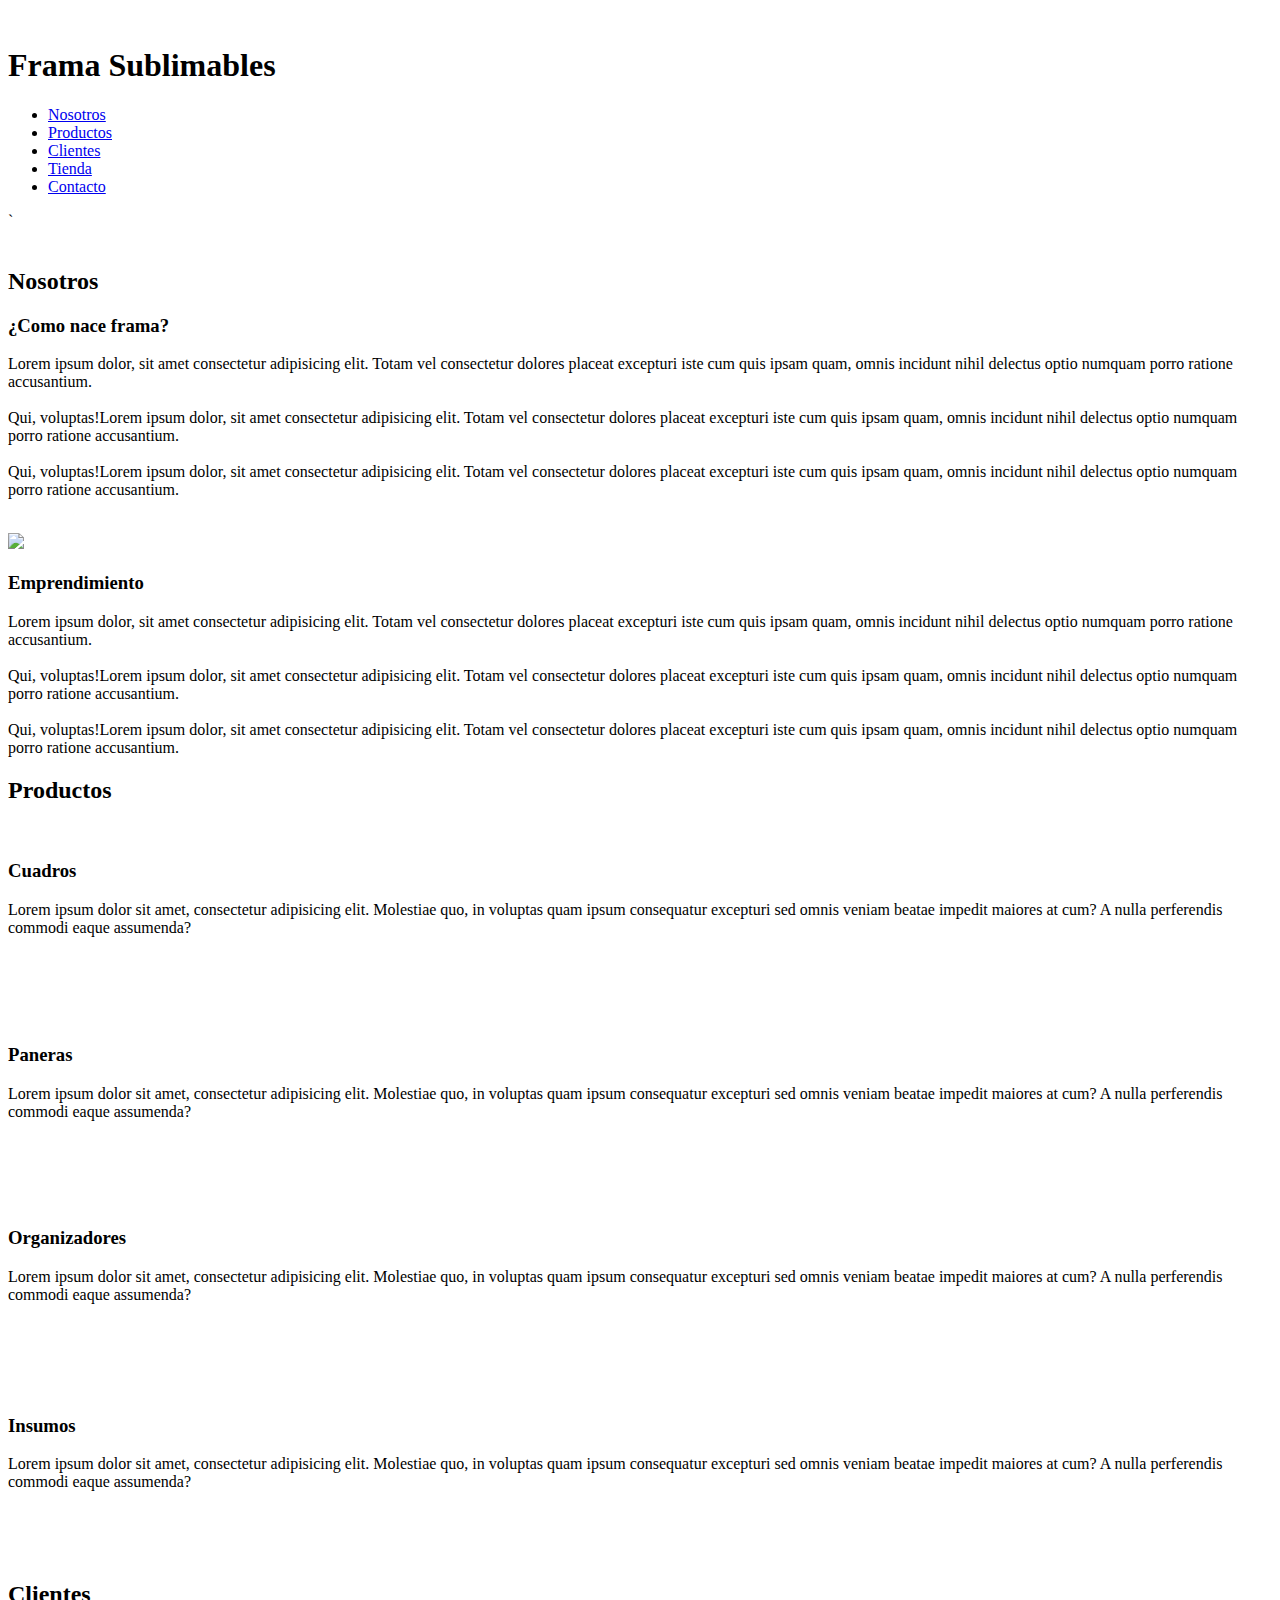
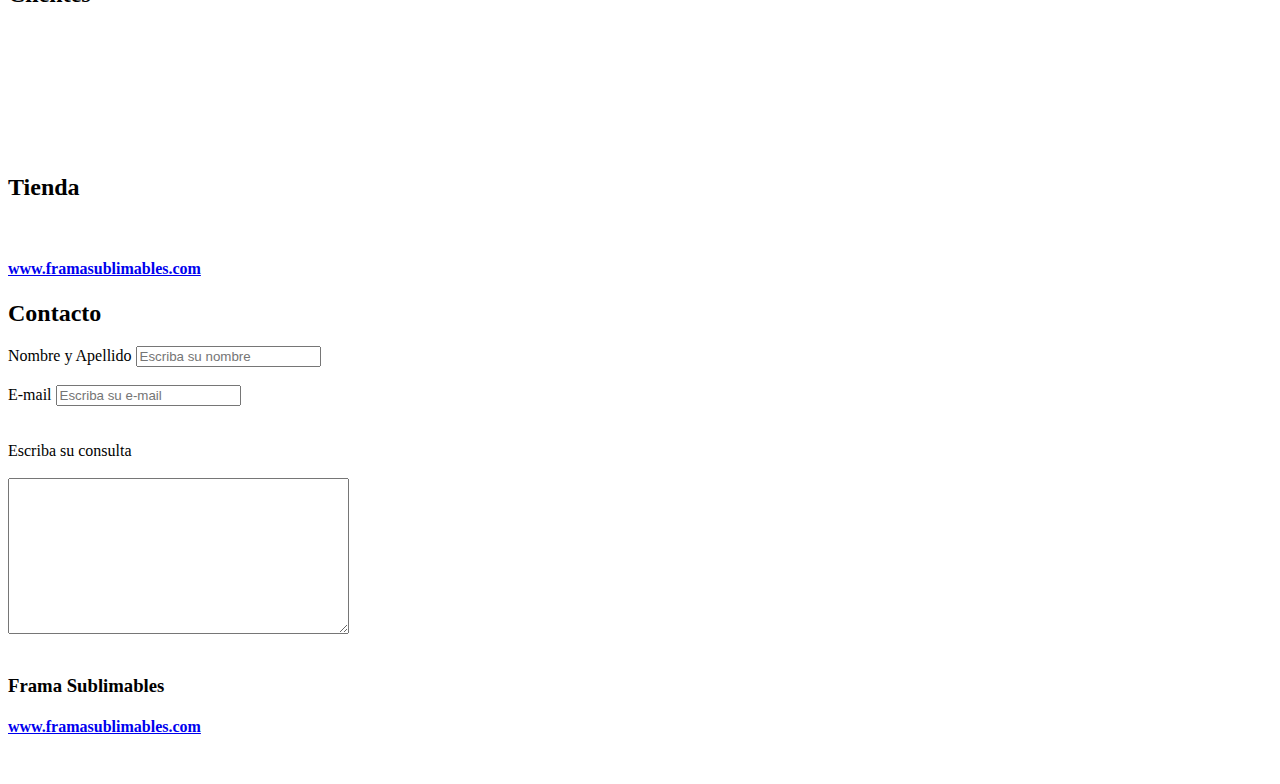
==== index.html @ c9138640 "animaciones productos y duracion" ====
<!DOCTYPE html>
<html lang="es">

<head>
    <meta charset="UTF-8">
    <meta name="viewport" content="width=device-width, initial-scale=1.0">
    <title>Frama Sublimables</title>

    <!-- Link css -->
    <link rel="stylesheet" href="css/styles.css">

    <!-- Link animaciones -->
    <link href="https://unpkg.com/aos@2.3.1/dist/aos.css" rel="stylesheet">
</head>

<body>
    <!-- Inicio navegador -->
            <nav class="nav">
                <div>
                    <img src="img/logo/logo-2021120109585513200.png" alt="" class="logo">
                </div>
                <div>
                    <h1>Frama Sublimables</h1>
                </div>
                <div>
                    <ul>
                        <li><a href="#nosotros">Nosotros</a></li>
                        <li><a href="#productos">Productos</a></li>
                        <li><a href="#clientes">Clientes</a></li>
                        <li><a href="#tienda">Tienda</a></li>
                        <li><a href="#contacto">Contacto</a></li>
                    </ul>
                </div>
            </nav>

    <header>
        <!--Inicio banner-->`
        <div>
            <img src="img/banner/D_NQ_NP_658776-MLA48404523847_122021-OO.jpg" alt="" class="banner">
        </div>
    </header>

    <main>

        <!-- Inicio Nosotros-->
        <section id="nosotros">
            <div>
                <h2>Nosotros</h2>
            </div>
            <div class="contenedorNos">
                <div class="arribaNos">
                    <h3>¿Como nace frama?</h3>
                    <p>Lorem ipsum dolor, sit amet consectetur adipisicing elit. Totam vel consectetur dolores
                        placeat
                        excepturi iste cum quis ipsam quam, omnis incidunt nihil delectus optio numquam porro
                        ratione
                        accusantium.
                        <br>
                        <br>
                        Qui, voluptas!Lorem ipsum dolor, sit amet consectetur adipisicing elit. Totam vel
                        consectetur dolores placeat
                        excepturi iste cum quis ipsam quam, omnis incidunt nihil delectus optio numquam porro
                        ratione
                        accusantium.
                        <br>
                        <br>
                        Qui, voluptas!Lorem ipsum dolor, sit amet consectetur adipisicing elit. Totam vel
                        consectetur dolores placeat
                        excepturi iste cum quis ipsam quam, omnis incidunt nihil delectus optio numquam porro
                        ratione
                        accusantium.
                    </p>
                </div>
                <div class="arribaNos1" data-aos="fade-up">
                    <img src="img/clientes/clientes1.jpeg" alt="" class="imgNos">
                </div>
            </div>
            <div class="contenedorNos1">
                <div class="abajoNos" data-aos="fade-up">
                    <img src="img/clientes/clientes2.jpeg" alt=" " class="imgNos">
                </div>
                <div class="abajoNos1">
                    <h3>Emprendimiento</h3>
                    <p>Lorem ipsum dolor, sit amet consectetur adipisicing elit. Totam vel consectetur dolores
                        placeat
                        excepturi iste cum quis ipsam quam, omnis incidunt nihil delectus optio numquam porro
                        ratione
                        accusantium.
                        <br>
                        <br>
                        Qui, voluptas!Lorem ipsum dolor, sit amet consectetur adipisicing elit. Totam vel
                        consectetur dolores placeat
                        excepturi iste cum quis ipsam quam, omnis incidunt nihil delectus optio numquam porro
                        ratione
                        accusantium.
                        <br>
                        <br>
                        Qui, voluptas!Lorem ipsum dolor, sit amet consectetur adipisicing elit. Totam vel
                        consectetur dolores placeat
                        excepturi iste cum quis ipsam quam, omnis incidunt nihil delectus optio numquam porro
                        ratione
                        accusantium.
                    </p>
                </div>
            </div>
        </section>
        <!-- Inicio Productos -->
        <section id="productos">
            <!-- Div Contenedor Productos -->
            <div>
                <div>
                    <h2>Productos</h2>
                    <div>
                        <div class="prodFlex">
                            <div class="prodDiv1" data-aos="zoom-in">
                                <img src="img/productos/cuadros1.jpg" alt="">
                            </div>
                            <div class="prodDiv2">
                                <div>
                                    <h3>Cuadros</h3>
                                    <p>Lorem ipsum dolor sit amet, consectetur adipisicing elit. Molestiae quo, in
                                        voluptas
                                        quam
                                        ipsum
                                        consequatur excepturi sed omnis veniam beatae impedit maiores at cum? A nulla
                                        perferendis
                                        commodi eaque assumenda?</p>
                                </div>
                                <div class="divImgChicas" data-aos="zoom-in">
                                    <div>
                                        <img src="img/productos/cuadros2.jpg" alt="">
                                    </div>
                                    <div>
                                        <img src="img/productos/cuadros2.jpg" alt="">
                                    </div>
                                    <div>
                                        <img src="img/productos/cuadros3.jpg" alt="">
                                    </div>
                                </div>
                            </div>
                        </div>
                        <div class="prodFlex">
                            <div class="prodDiv1" data-aos="zoom-in">
                                <img src="img/productos/panera1.jpg" alt="">
                            </div>
                            <div class="prodDiv2">
                                <div>
                                    <h3>Paneras</h3>
                                    <p>Lorem ipsum dolor sit amet, consectetur adipisicing elit. Molestiae quo, in
                                        voluptas
                                        quam
                                        ipsum
                                        consequatur excepturi sed omnis veniam beatae impedit maiores at cum? A nulla
                                        perferendis
                                        commodi eaque assumenda?</p>
                                </div>
                                <div class="divImgChicas" data-aos="zoom-in">
                                    <div>
                                        <img src="img/productos/panera1.jpg" alt="">
                                    </div>
                                    <div>
                                        <img src="img/productos/panera1.jpg" alt="">
                                    </div>
                                    <div>
                                        <img src="img/productos/panera1.jpg" alt="">
                                    </div>
                                </div>
                            </div>
                        </div>
                        <div class="prodFlex">
                        <div class="prodDiv1" data-aos="zoom-in">
                            <img src="img/productos/lapicero1.jpg" alt="">
                        </div>
                        <div class="prodDiv2">
                            <div>
                                <h3>Organizadores</h3>
                                <p>Lorem ipsum dolor sit amet, consectetur adipisicing elit. Molestiae quo, in voluptas
                                    quam
                                    ipsum
                                    consequatur excepturi sed omnis veniam beatae impedit maiores at cum? A nulla
                                    perferendis
                                    commodi eaque assumenda?</p>
                            </div>
                            <div class="divImgChicas" data-aos="zoom-in">
                                <div>
                                    <img src="img/productos/lapicero1.jpg" alt=" ">
                                </div>
                                <div>
                                    <img src="img/productos/lapicero1.jpg" alt=" ">
                                </div>
                                <div>
                                    <img src="img/productos/lapicero1.jpg" alt="">
                                </div>
                            </div>
                        </div>
                    </div>
                    <div class="prodFlex">
                    <div class="prodDiv1" data-aos="zoom-in">
                        <img src="img/productos/insumos1.jpg" alt="">
                    </div>
                    <div class="prodDiv2">
                        <div>
                            <h3>Insumos</h3>
                            <p>Lorem ipsum dolor sit amet, consectetur adipisicing elit. Molestiae quo, in voluptas
                                quam
                                ipsum
                                consequatur excepturi sed omnis veniam beatae impedit maiores at cum? A nulla
                                perferendis
                                commodi eaque assumenda?</p>
                        </div>
                        <div class="divImgChicas" data-aos="zoom-in">
                            <div>
                                <img src="img/productos/insumos2.jpg" alt="">
                            </div>
                            <div>
                                <img src="img/productos/insumos3.jpg" alt="">
                            </div>
                            <div>
                                <img src="img/productos/insumos3.jpg" alt="">
                            </div>
                        </div>
                    </div>
                </div>
            </div>
        </section>


        <section id="clientes">
            <h2>Clientes</h2>
            <div class="clientes1">
                <div>
                    <img src="img/clientes/clientes1.jpeg" alt="">
                </div>
                <div>
                    <img src="img/clientes/clientes2.jpeg" alt="">
                </div>
            </div>
            <div class="clientes2">
                <div>
                    <img src="img/clientes/clientes3.jpeg" alt="">
                </div>
                <div>
                    <img src="img/clientes/clientes4.jpeg" alt="">
                </div>
                <div>
                    <img src="img/clientes/clientes5.jpeg" alt="">
                </div>
                <div>
                    <img src="img/clientes/clientes1.jpeg" alt="">
                </div>
                <div>
                    <img src="img/clientes/clientes2.jpeg" alt="">
                </div>
            </div>
        </section>

           <!-- Inicio Tienda -->
    <section>
        <div id="tienda">
            <h2>Tienda</h2>
        </div>
        <div class="tienda">
            <a href="https://framasublimables.com/" target="_blank">
                <img src="img/tienda/tienda.jpg" alt=""></a>
        </div>
        <div class="flexLink">
        <a class="link" href="https://framasublimables.com/" target="_blank">
            <h4 class="link">www.framasublimables.com</h4>
        </a>
    </div>
</section>
<!-- Inicio contacto -->
<section>
    <div id="contacto">
        <h2>Contacto</h2>
    </div>
    <!-- Div contenedor contacto -->
    <div class="contact">
        <div class="form">
            <form>

                <label>Nombre y Apellido</label>
                <input class="marginContact" type="text" placeholder="Escriba su nombre" name="Nombre y Apellido">
                <br><br>
                <label>E-mail</label>
                <input class="marginContact1" type="text" placeholder="Escriba su e-mail" name="E-mail"> <br> <br>
                <br>
                <label>Escriba su consulta</label> <br><br>
                <textarea name="Consulta" cols="40" rows="10"></textarea>


            </form>
        </div>
    </div>
</section>
    </main>

 

    <footer>
        <div class="footer">
            <div>
                <img src="img/logo/logo-2021120109585513200.png" alt="" class="logoFooter">
            </div>

            <div class="footerh3">
                <h3>Frama Sublimables</h3>
            </div>
            <div>
                <a href="https://framasublimables.com/" target="_blank">
                    <h4>www.framasublimables.com</h4>
                </a>
            </div>
            <div class="contenedorRedSocial">
                <img src="img/footer/instagram-logo.png" alt="" class="redesSociales">
                <img src="img/footer/logotipo-facebook.png" alt="" class="redesSociales1">
            </div>
        </div>
    </footer>

    <script src="https://unpkg.com/aos@2.3.1/dist/aos.js"></script>
    <script>
        AOS.init({
            duration: 1000
        }
        );
      </script>
</body>







</html>
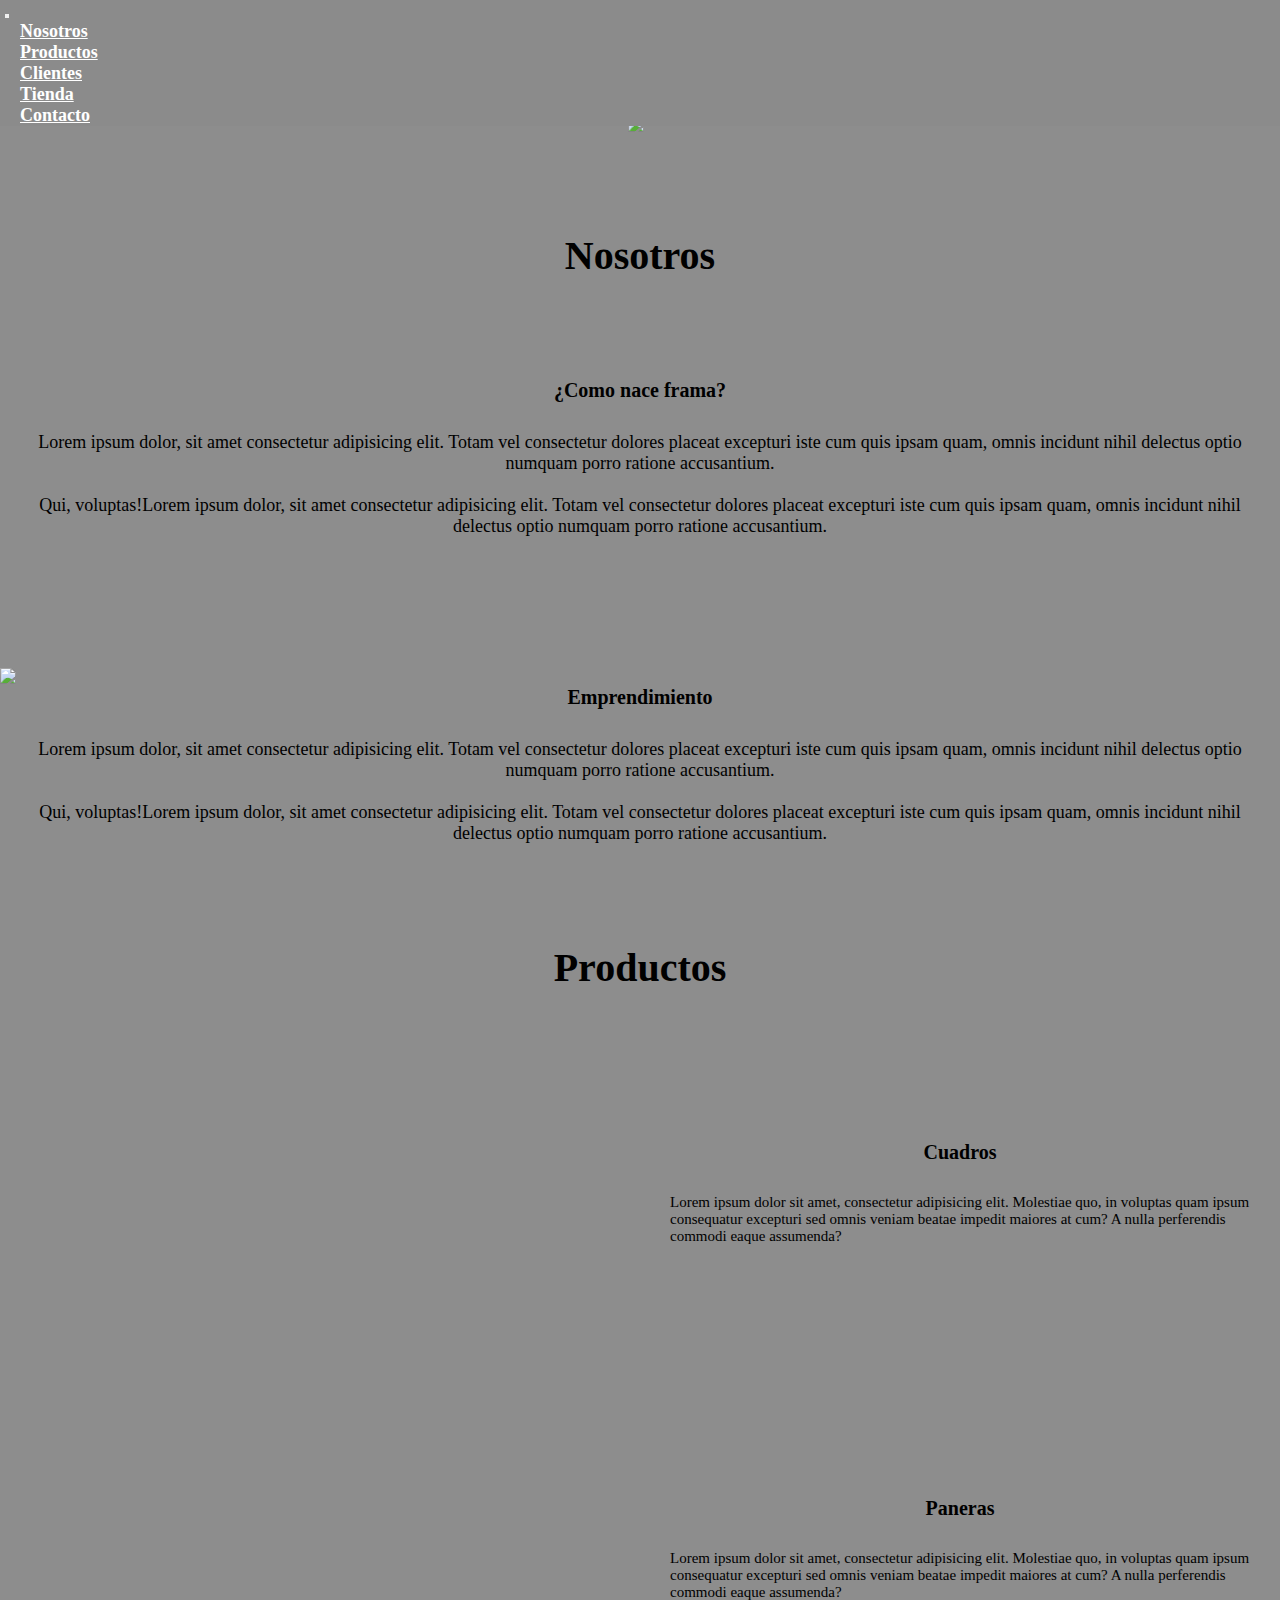
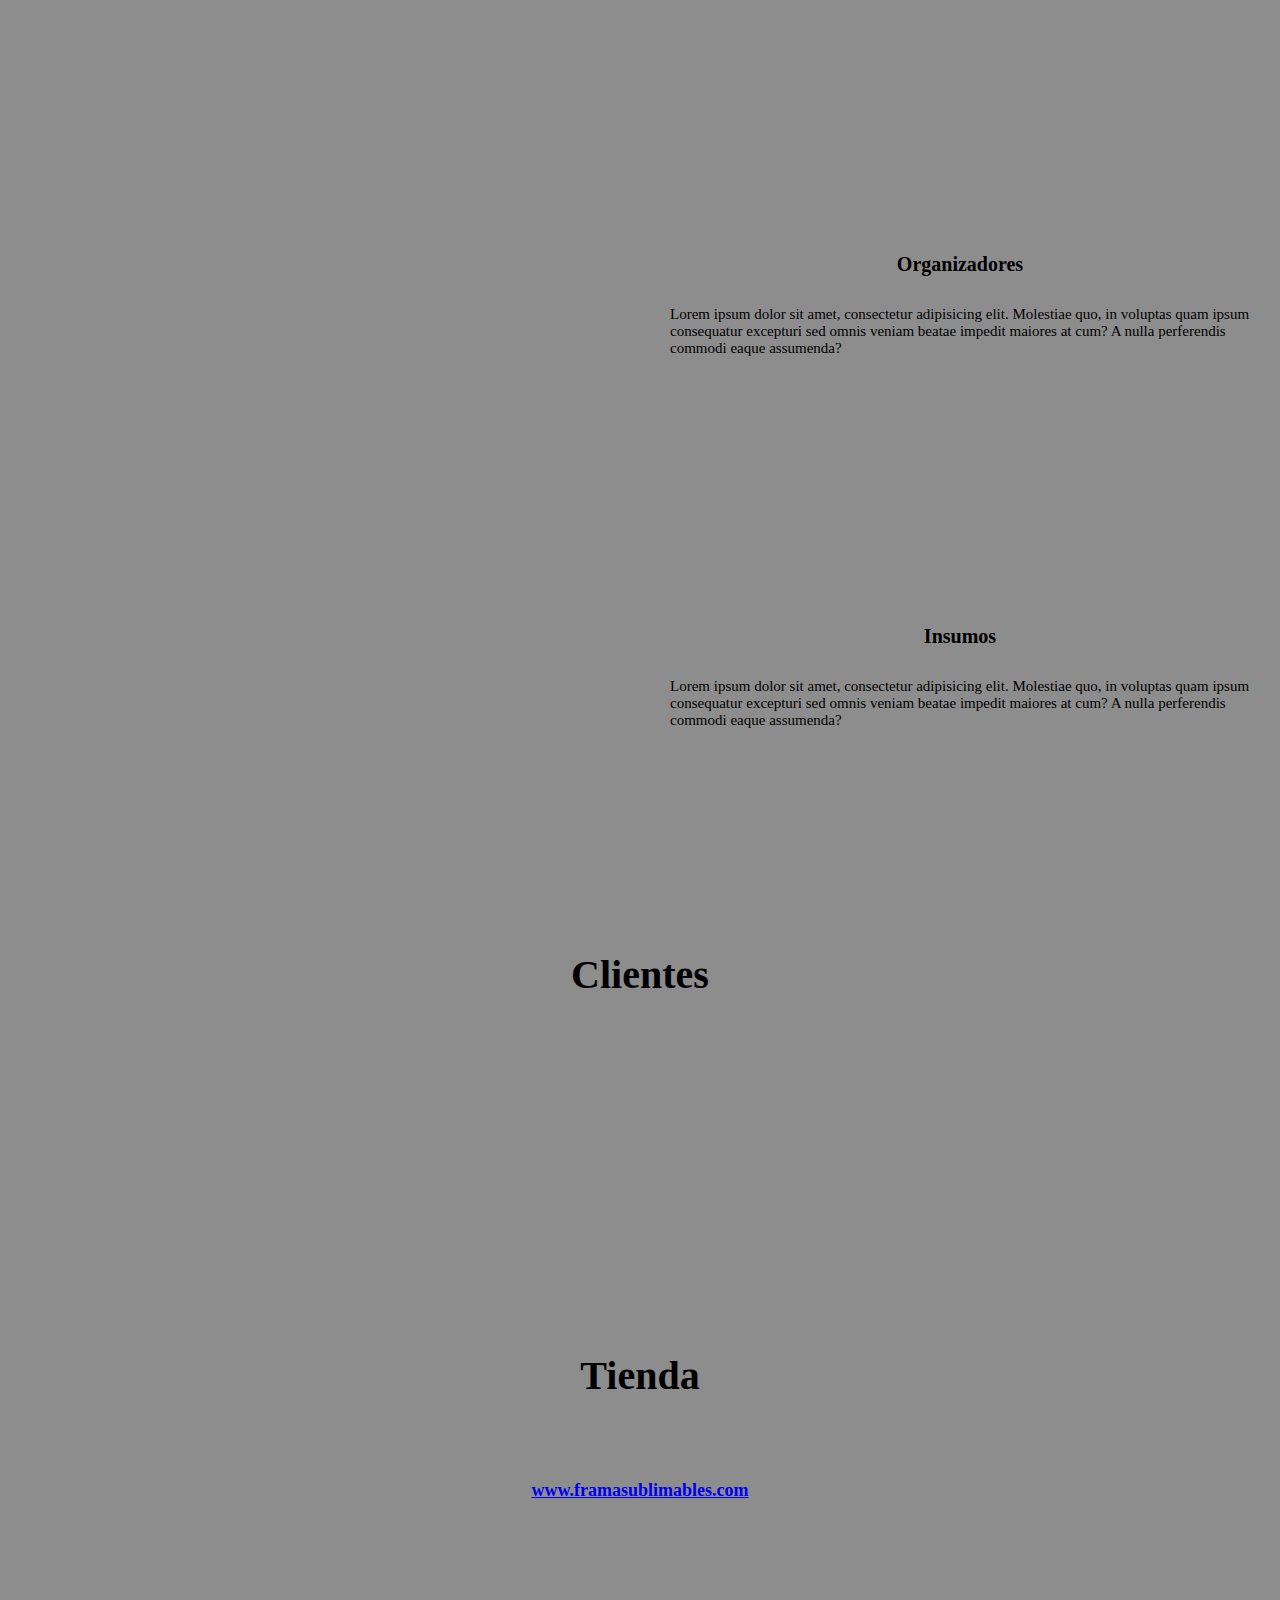
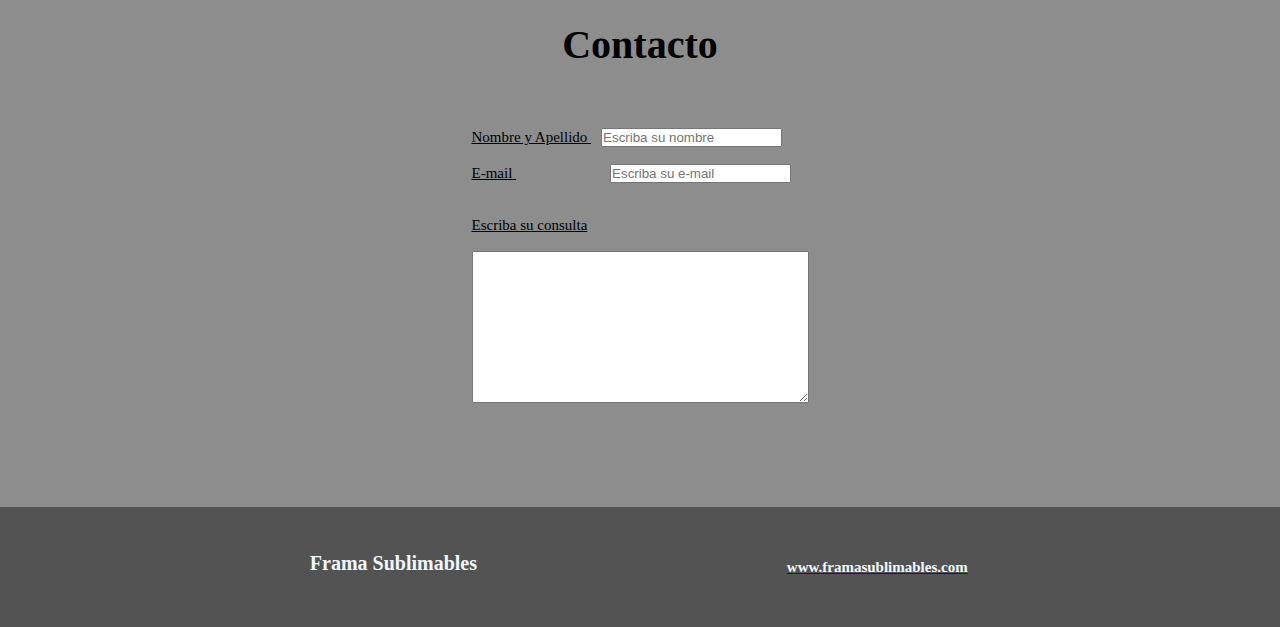
==== commit 1a1eff02: "Boostrap" ====
--- a/index.html
+++ b/index.html
@@ -6,297 +6,426 @@
     <meta name="viewport" content="width=device-width, initial-scale=1.0">
     <title>Frama Sublimables</title>
 
-    <!-- Link css -->
-    <link rel="stylesheet" href="css/styles.css">
+    <!-- Link Boostrap -->
+    <link href="https://cdn.jsdelivr.net/npm/bootstrap@5.1.3/dist/css/bootstrap.min.css" rel="stylesheet"
+        integrity="sha384-1BmE4kWBq78iYhFldvKuhfTAU6auU8tT94WrHftjDbrCEXSU1oBoqyl2QvZ6jIW3" crossorigin="anonymous">
 
     <!-- Link animaciones -->
     <link href="https://unpkg.com/aos@2.3.1/dist/aos.css" rel="stylesheet">
+    <!-- Link css -->
+
+    <link rel="stylesheet" href="css/styles.css">
+
+
+
+    <!-- Links Google Fonts -->
+
+    <!-- <link rel="preconnect" href="https://fonts.googleapis.com">
+<link rel="preconnect" href="https://fonts.gstatic.com" crossorigin>
+<link href="https://fonts.googleapis.com/css2?family=Bitter:wght@300&family=Source+Sans+Pro:wght@300&display=swap" rel="stylesheet"> -->
+
 </head>
 
 <body>
-    <!-- Inicio navegador -->
-            <nav class="nav">
-                <div>
-                    <img src="img/logo/logo-2021120109585513200.png" alt="" class="logo">
-                </div>
-                <div>
-                    <h1>Frama Sublimables</h1>
-                </div>
-                <div>
-                    <ul>
-                        <li><a href="#nosotros">Nosotros</a></li>
-                        <li><a href="#productos">Productos</a></li>
-                        <li><a href="#clientes">Clientes</a></li>
-                        <li><a href="#tienda">Tienda</a></li>
-                        <li><a href="#contacto">Contacto</a></li>
+
+    <!-- Navbar -->
+    <!-- <nav class="nav">
+        <div>
+            <img src="img/logo/logo-2021120109585513200.png" alt="" class="logo">
+        </div>
+        <div>
+            <h1>Frama Sublimables</h1>
+        </div>
+        <div>
+            <ul>
+                <li><a href="#nosotros">Nosotros</a></li>
+                <li><a href="#productos">Productos</a></li>
+                <li><a href="#clientes">Clientes</a></li>
+                <li><a href="#tienda">Tienda</a></li>
+                <li><a href="#contacto">Contacto</a></li>
+            </ul>
+        </div>
+    </nav> -->
+
+    <!-- Nav Boostrap -->
+    <div>
+        <nav class="navbar navbar-expand-lg navbar-light">
+            <div class="container">
+                <a class="navbar-brand" href="#"><img src="img/logo/logo-2021120109585513200.png" alt=""
+                        class="logo"></a>
+                <button class="navbar-toggler" type="button" data-bs-toggle="collapse" data-bs-target="#navbarNav"
+                    aria-controls="navbarNav" aria-expanded="false" aria-label="Toggle navigation">
+                    <span class="navbar-toggler-icon"></span>
+                </button>
+                <div class="collapse navbar-collapse" id="navbarNav">
+                    <ul class="navbar-nav">
+                        <li class="nav-item">
+                            <a class="nav-link" href="#nosotros">Nosotros</a>
+                        </li>
+                        <li class="nav-item">
+                            <a class="nav-link" href="#productos">Productos</a>
+                        </li>
+                        <li class="nav-item">
+                            <a class="nav-link" href="#clientes">Clientes</a>
+                        </li>
+                        <li class="nav-item">
+                            <a class="nav-link" href="#tienda">Tienda</a>
+                        </li>
+                        <li class="nav-item">
+                            <a class="nav-link" href="#contacto">Contacto</a>
+                        </li>
                     </ul>
                 </div>
-            </nav>
+            </div>
+        </nav>
+    </div>
 
     <header>
-        <!--Inicio banner-->`
+        <!-- Inicio banner`
         <div>
             <img src="img/banner/D_NQ_NP_658776-MLA48404523847_122021-OO.jpg" alt="" class="banner">
+        </div> -->
+
+        <!-- Carrousel Boostrap -->
+        <div class="container">
+            <div id="carouselExampleSlidesOnly" class="carousel slide" data-bs-ride="carousel">
+                <div class="carousel-inner">
+                    <div class="carousel-item active">
+                        <img src="img/banner/D_NQ_NP_658776-MLA48404523847_122021-OO.jpg" class="d-block w-100"
+                            alt="...">
+                    </div>
+                    <div class="carousel-item">
+                        <img src="img/tienda/tienda.jpg" class="d-block w-100" alt="...">
+                    </div>
+                </div>
+            </div>
         </div>
     </header>
-
-    <main>
-
-        <!-- Inicio Nosotros-->
-        <section id="nosotros">
-            <div>
-                <h2>Nosotros</h2>
-            </div>
-            <div class="contenedorNos">
-                <div class="arribaNos">
-                    <h3>¿Como nace frama?</h3>
-                    <p>Lorem ipsum dolor, sit amet consectetur adipisicing elit. Totam vel consectetur dolores
-                        placeat
-                        excepturi iste cum quis ipsam quam, omnis incidunt nihil delectus optio numquam porro
-                        ratione
-                        accusantium.
-                        <br>
-                        <br>
-                        Qui, voluptas!Lorem ipsum dolor, sit amet consectetur adipisicing elit. Totam vel
-                        consectetur dolores placeat
-                        excepturi iste cum quis ipsam quam, omnis incidunt nihil delectus optio numquam porro
-                        ratione
-                        accusantium.
-                        <br>
-                        <br>
-                        Qui, voluptas!Lorem ipsum dolor, sit amet consectetur adipisicing elit. Totam vel
-                        consectetur dolores placeat
-                        excepturi iste cum quis ipsam quam, omnis incidunt nihil delectus optio numquam porro
-                        ratione
-                        accusantium.
-                    </p>
-                </div>
-                <div class="arribaNos1" data-aos="fade-up">
-                    <img src="img/clientes/clientes1.jpeg" alt="" class="imgNos">
-                </div>
-            </div>
-            <div class="contenedorNos1">
-                <div class="abajoNos" data-aos="fade-up">
-                    <img src="img/clientes/clientes2.jpeg" alt=" " class="imgNos">
-                </div>
-                <div class="abajoNos1">
-                    <h3>Emprendimiento</h3>
-                    <p>Lorem ipsum dolor, sit amet consectetur adipisicing elit. Totam vel consectetur dolores
-                        placeat
-                        excepturi iste cum quis ipsam quam, omnis incidunt nihil delectus optio numquam porro
-                        ratione
-                        accusantium.
-                        <br>
-                        <br>
-                        Qui, voluptas!Lorem ipsum dolor, sit amet consectetur adipisicing elit. Totam vel
-                        consectetur dolores placeat
-                        excepturi iste cum quis ipsam quam, omnis incidunt nihil delectus optio numquam porro
-                        ratione
-                        accusantium.
-                        <br>
-                        <br>
-                        Qui, voluptas!Lorem ipsum dolor, sit amet consectetur adipisicing elit. Totam vel
-                        consectetur dolores placeat
-                        excepturi iste cum quis ipsam quam, omnis incidunt nihil delectus optio numquam porro
-                        ratione
-                        accusantium.
-                    </p>
-                </div>
-            </div>
-        </section>
-        <!-- Inicio Productos -->
-        <section id="productos">
-            <!-- Div Contenedor Productos -->
-            <div>
+    <div class="container">
+        <main>
+
+            <!-- Inicio Nosotros
+            <section id="nosotros">
                 <div>
-                    <h2>Productos</h2>
-                    <div>
-                        <div class="prodFlex">
-                            <div class="prodDiv1" data-aos="zoom-in">
-                                <img src="img/productos/cuadros1.jpg" alt="">
-                            </div>
-                            <div class="prodDiv2">
+                    <h2>Nosotros</h2>
+                </div>
+                <div class="contenedorNos">
+                    <div class="arribaNos">
+                        <h3>¿Como nace frama?</h3>
+                        <p>Lorem ipsum dolor, sit amet consectetur adipisicing elit. Totam vel consectetur dolores
+                            placeat
+                            excepturi iste cum quis ipsam quam, omnis incidunt nihil delectus optio numquam porro
+                            ratione
+                            accusantium.
+                            <br>
+                            <br>
+                            Qui, voluptas!Lorem ipsum dolor, sit amet consectetur adipisicing elit. Totam vel
+                            consectetur dolores placeat
+                            excepturi iste cum quis ipsam quam, omnis incidunt nihil delectus optio numquam porro
+                            ratione
+                            accusantium.
+                        </p>
+                    </div>
+                    <div class="arribaNos1" data-aos="fade-up">
+                        <img src="img/clientes/clientes1.jpeg" alt="" class="imgNos">
+                    </div>
+                </div>
+                <div class="contenedorNos1 row">
+                    <div class="abajoNos col" data-aos="fade-up">
+                        <img src="img/clientes/clientes2.jpeg" alt=" " class="imgNos">
+                    </div>
+                    <div class="abajoNos1">
+                        <h3>Emprendimiento</h3>
+                        <p>Lorem ipsum dolor, sit amet consectetur adipisicing elit. Totam vel consectetur dolores
+                            placeat
+                            excepturi iste cum quis ipsam quam, omnis incidunt nihil delectus optio numquam porro
+                            ratione
+                            accusantium.
+                            <br>
+                            <br>
+                            Qui, voluptas!Lorem ipsum dolor, sit amet consectetur adipisicing elit. Totam vel
+                            consectetur dolores placeat
+                            excepturi iste cum quis ipsam quam, omnis incidunt nihil delectus optio numquam porro
+                            ratione
+                            accusantium.
+                        </p>
+                    </div>
+                </div>
+            </section> -->
+
+            <!-- Nosotros Boostrap -->
+
+            <div class="container" id="nosotros">
+                <div>
+                    <h2 class="titleNos">Nosotros</h2>
+                </div>
+                <div class="row">
+                    <div class="col-md-6">
+                        <div class="arribaNos">
+                            <h3>¿Como nace frama?</h3>
+                            <p>Lorem ipsum dolor, sit amet consectetur adipisicing elit. Totam vel consectetur dolores
+                                placeat
+                                excepturi iste cum quis ipsam quam, omnis incidunt nihil delectus optio numquam porro
+                                ratione
+                                accusantium.
+                                <br>
+                                <br>
+                                Qui, voluptas!Lorem ipsum dolor, sit amet consectetur adipisicing elit. Totam vel
+                                consectetur dolores placeat
+                                excepturi iste cum quis ipsam quam, omnis incidunt nihil delectus optio numquam porro
+                                ratione
+                                accusantium.
+                            </p>
+                        </div>
+                    </div>
+                    <div class="col-md-6">
+                        <div class="arribaNos1" data-aos="fade-up">
+                            <img src="img/clientes/clientes1.jpeg" alt="">
+                        </div>
+                    </div>
+
+                    <div class="row">
+                        <div class="col-md-6">
+                            <div class="abajoNos" data-aos="fade-up">
+                                <img src="img/clientes/clientes2.jpeg" alt=" ">
+                            </div>
+                        </div>
+
+                        <div class="col-md-6">
+                            <div class="abajoNos1">
+                                <h3>Emprendimiento</h3>
+                                <p>Lorem ipsum dolor, sit amet consectetur adipisicing elit. Totam vel consectetur
+                                    dolores
+                                    placeat
+                                    excepturi iste cum quis ipsam quam, omnis incidunt nihil delectus optio numquam
+                                    porro
+                                    ratione
+                                    accusantium.
+                                    <br>
+                                    <br>
+                                    Qui, voluptas!Lorem ipsum dolor, sit amet consectetur adipisicing elit. Totam
+                                    vel
+                                    consectetur dolores placeat
+                                    excepturi iste cum quis ipsam quam, omnis incidunt nihil delectus optio numquam
+                                    porro
+                                    ratione
+                                    accusantium.
+                                </p>
+                            </div>
+                        </div>
+                    </div>
+
+
+                    <!-- Inicio Productos -->
+                    <section id="productos">
+                        <!-- Div Contenedor Productos -->
+                        <div>
+                            <div>
+                                <h2>Productos</h2>
                                 <div>
-                                    <h3>Cuadros</h3>
-                                    <p>Lorem ipsum dolor sit amet, consectetur adipisicing elit. Molestiae quo, in
-                                        voluptas
-                                        quam
-                                        ipsum
-                                        consequatur excepturi sed omnis veniam beatae impedit maiores at cum? A nulla
-                                        perferendis
-                                        commodi eaque assumenda?</p>
-                                </div>
-                                <div class="divImgChicas" data-aos="zoom-in">
-                                    <div>
-                                        <img src="img/productos/cuadros2.jpg" alt="">
+                                    <div class="prodFlex">
+                                        <div class="prodDiv1" data-aos="zoom-in">
+                                            <img src="img/productos/cuadros1.jpg" alt="">
+                                        </div>
+                                        <div class="prodDiv2">
+                                            <div>
+                                                <h3>Cuadros</h3>
+                                                <p>Lorem ipsum dolor sit amet, consectetur adipisicing elit.
+                                                    Molestiae quo, in
+                                                    voluptas
+                                                    quam
+                                                    ipsum
+                                                    consequatur excepturi sed omnis veniam beatae impedit maiores at
+                                                    cum? A
+                                                    nulla
+                                                    perferendis
+                                                    commodi eaque assumenda?</p>
+                                            </div>
+                                            <div class="divImgChicas" data-aos="zoom-in">
+                                                <div>
+                                                    <img src="img/productos/cuadros2.jpg" alt="">
+                                                </div>
+                                                <div>
+                                                    <img src="img/productos/cuadros2.jpg" alt="">
+                                                </div>
+                                                <div>
+                                                    <img src="img/productos/cuadros3.jpg" alt="">
+                                                </div>
+                                            </div>
+                                        </div>
                                     </div>
-                                    <div>
-                                        <img src="img/productos/cuadros2.jpg" alt="">
+                                    <div class="prodFlex">
+                                        <div class="prodDiv1" data-aos="zoom-in">
+                                            <img src="img/productos/panera1.jpg" alt="">
+                                        </div>
+                                        <div class="prodDiv2">
+                                            <div>
+                                                <h3>Paneras</h3>
+                                                <p>Lorem ipsum dolor sit amet, consectetur adipisicing elit.
+                                                    Molestiae quo, in
+                                                    voluptas
+                                                    quam
+                                                    ipsum
+                                                    consequatur excepturi sed omnis veniam beatae impedit maiores at
+                                                    cum? A
+                                                    nulla
+                                                    perferendis
+                                                    commodi eaque assumenda?</p>
+                                            </div>
+                                            <div class="divImgChicas" data-aos="zoom-in">
+                                                <div>
+                                                    <img src="img/productos/panera1.jpg" alt="">
+                                                </div>
+                                                <div>
+                                                    <img src="img/productos/panera1.jpg" alt="">
+                                                </div>
+                                                <div>
+                                                    <img src="img/productos/panera1.jpg" alt="">
+                                                </div>
+                                            </div>
+                                        </div>
                                     </div>
-                                    <div>
-                                        <img src="img/productos/cuadros3.jpg" alt="">
+                                    <div class="prodFlex">
+                                        <div class="prodDiv1" data-aos="zoom-in">
+                                            <img src="img/productos/lapicero1.jpg" alt="">
+                                        </div>
+                                        <div class="prodDiv2">
+                                            <div>
+                                                <h3>Organizadores</h3>
+                                                <p>Lorem ipsum dolor sit amet, consectetur adipisicing elit.
+                                                    Molestiae quo, in
+                                                    voluptas
+                                                    quam
+                                                    ipsum
+                                                    consequatur excepturi sed omnis veniam beatae impedit maiores at
+                                                    cum? A
+                                                    nulla
+                                                    perferendis
+                                                    commodi eaque assumenda?</p>
+                                            </div>
+                                            <div class="divImgChicas" data-aos="zoom-in">
+                                                <div>
+                                                    <img src="img/productos/lapicero1.jpg" alt=" ">
+                                                </div>
+                                                <div>
+                                                    <img src="img/productos/lapicero1.jpg" alt=" ">
+                                                </div>
+                                                <div>
+                                                    <img src="img/productos/lapicero1.jpg" alt="">
+                                                </div>
+                                            </div>
+                                        </div>
+                                    </div>
+                                    <div class="prodFlex">
+                                        <div class="prodDiv1" data-aos="zoom-in">
+                                            <img src="img/productos/insumos1.jpg" alt="">
+                                        </div>
+                                        <div class="prodDiv2">
+                                            <div>
+                                                <h3>Insumos</h3>
+                                                <p>Lorem ipsum dolor sit amet, consectetur adipisicing elit.
+                                                    Molestiae quo, in
+                                                    voluptas
+                                                    quam
+                                                    ipsum
+                                                    consequatur excepturi sed omnis veniam beatae impedit maiores at
+                                                    cum? A
+                                                    nulla
+                                                    perferendis
+                                                    commodi eaque assumenda?</p>
+                                            </div>
+                                            <div class="divImgChicas" data-aos="zoom-in">
+                                                <div>
+                                                    <img src="img/productos/insumos2.jpg" alt="">
+                                                </div>
+                                                <div>
+                                                    <img src="img/productos/insumos3.jpg" alt="">
+                                                </div>
+                                                <div>
+                                                    <img src="img/productos/insumos3.jpg" alt="">
+                                                </div>
+                                            </div>
+                                        </div>
                                     </div>
                                 </div>
-                            </div>
-                        </div>
-                        <div class="prodFlex">
-                            <div class="prodDiv1" data-aos="zoom-in">
-                                <img src="img/productos/panera1.jpg" alt="">
-                            </div>
-                            <div class="prodDiv2">
-                                <div>
-                                    <h3>Paneras</h3>
-                                    <p>Lorem ipsum dolor sit amet, consectetur adipisicing elit. Molestiae quo, in
-                                        voluptas
-                                        quam
-                                        ipsum
-                                        consequatur excepturi sed omnis veniam beatae impedit maiores at cum? A nulla
-                                        perferendis
-                                        commodi eaque assumenda?</p>
-                                </div>
-                                <div class="divImgChicas" data-aos="zoom-in">
-                                    <div>
-                                        <img src="img/productos/panera1.jpg" alt="">
-                                    </div>
-                                    <div>
-                                        <img src="img/productos/panera1.jpg" alt="">
-                                    </div>
-                                    <div>
-                                        <img src="img/productos/panera1.jpg" alt="">
-                                    </div>
-                                </div>
-                            </div>
-                        </div>
-                        <div class="prodFlex">
-                        <div class="prodDiv1" data-aos="zoom-in">
-                            <img src="img/productos/lapicero1.jpg" alt="">
-                        </div>
-                        <div class="prodDiv2">
-                            <div>
-                                <h3>Organizadores</h3>
-                                <p>Lorem ipsum dolor sit amet, consectetur adipisicing elit. Molestiae quo, in voluptas
-                                    quam
-                                    ipsum
-                                    consequatur excepturi sed omnis veniam beatae impedit maiores at cum? A nulla
-                                    perferendis
-                                    commodi eaque assumenda?</p>
-                            </div>
-                            <div class="divImgChicas" data-aos="zoom-in">
-                                <div>
-                                    <img src="img/productos/lapicero1.jpg" alt=" ">
-                                </div>
-                                <div>
-                                    <img src="img/productos/lapicero1.jpg" alt=" ">
-                                </div>
-                                <div>
-                                    <img src="img/productos/lapicero1.jpg" alt="">
-                                </div>
-                            </div>
-                        </div>
-                    </div>
-                    <div class="prodFlex">
-                    <div class="prodDiv1" data-aos="zoom-in">
-                        <img src="img/productos/insumos1.jpg" alt="">
-                    </div>
-                    <div class="prodDiv2">
-                        <div>
-                            <h3>Insumos</h3>
-                            <p>Lorem ipsum dolor sit amet, consectetur adipisicing elit. Molestiae quo, in voluptas
-                                quam
-                                ipsum
-                                consequatur excepturi sed omnis veniam beatae impedit maiores at cum? A nulla
-                                perferendis
-                                commodi eaque assumenda?</p>
-                        </div>
-                        <div class="divImgChicas" data-aos="zoom-in">
-                            <div>
-                                <img src="img/productos/insumos2.jpg" alt="">
-                            </div>
-                            <div>
-                                <img src="img/productos/insumos3.jpg" alt="">
-                            </div>
-                            <div>
-                                <img src="img/productos/insumos3.jpg" alt="">
-                            </div>
-                        </div>
-                    </div>
-                </div>
-            </div>
-        </section>
-
-
-        <section id="clientes">
-            <h2>Clientes</h2>
-            <div class="clientes1">
-                <div>
-                    <img src="img/clientes/clientes1.jpeg" alt="">
-                </div>
-                <div>
-                    <img src="img/clientes/clientes2.jpeg" alt="">
-                </div>
-            </div>
-            <div class="clientes2">
-                <div>
-                    <img src="img/clientes/clientes3.jpeg" alt="">
-                </div>
-                <div>
-                    <img src="img/clientes/clientes4.jpeg" alt="">
-                </div>
-                <div>
-                    <img src="img/clientes/clientes5.jpeg" alt="">
-                </div>
-                <div>
-                    <img src="img/clientes/clientes1.jpeg" alt="">
-                </div>
-                <div>
-                    <img src="img/clientes/clientes2.jpeg" alt="">
-                </div>
-            </div>
-        </section>
-
-           <!-- Inicio Tienda -->
-    <section>
-        <div id="tienda">
-            <h2>Tienda</h2>
-        </div>
-        <div class="tienda">
-            <a href="https://framasublimables.com/" target="_blank">
-                <img src="img/tienda/tienda.jpg" alt=""></a>
-        </div>
-        <div class="flexLink">
-        <a class="link" href="https://framasublimables.com/" target="_blank">
-            <h4 class="link">www.framasublimables.com</h4>
-        </a>
+                    </section>
+
+
+                    <section id="clientes">
+                        <h2>Clientes</h2>
+                        <div class="clientes1" data-aos="flip-left">
+                            <div>
+                                <img src="img/clientes/clientes1.jpeg" alt="">
+                            </div>
+                            <div>
+                                <img src="img/clientes/clientes2.jpeg" alt="">
+                            </div>
+                        </div>
+                        <div class="clientes2" data-aos="flip-left">
+                            <div>
+                                <img src="img/clientes/clientes3.jpeg" alt="">
+                            </div>
+                            <div>
+                                <img src="img/clientes/clientes4.jpeg" alt="">
+                            </div>
+                            <div>
+                                <img src="img/clientes/clientes5.jpeg" alt="">
+                            </div>
+                            <div>
+                                <img src="img/clientes/clientes1.jpeg" alt="">
+                            </div>
+                            <div>
+                                <img src="img/clientes/clientes2.jpeg" alt="">
+                            </div>
+                        </div>
+                    </section>
+
+                    <!-- Inicio Tienda -->
+                    <section>
+                        <div id="tienda">
+                            <h2>Tienda</h2>
+                        </div>
+                        <div class="tienda">
+                            <a href="https://framasublimables.com/" target="_blank">
+                                <img src="img/tienda/tienda.jpg" alt=""></a>
+                        </div>
+                        <div class="flexLink">
+                            <a class="link" href="https://framasublimables.com/" target="_blank">
+                                <h4 class="link">www.framasublimables.com</h4>
+                            </a>
+                        </div>
+                    </section>
+                    <!-- Inicio contacto -->
+                    <section>
+                        <div id="contacto">
+                            <h2>Contacto</h2>
+                        </div>
+                        <!-- Div contenedor contacto -->
+                        <div class="contact">
+                            <div class="form">
+                                <form>
+
+                                    <label>Nombre y Apellido</label>
+                                    <input class="marginContact" type="text" placeholder="Escriba su nombre"
+                                        name="Nombre y Apellido">
+                                    <br><br>
+                                    <label>E-mail</label>
+                                    <input class="marginContact1" type="text" placeholder="Escriba su e-mail"
+                                        name="E-mail">
+                                    <br> <br>
+                                    <br>
+                                    <label>Escriba su consulta</label> <br><br>
+                                    <textarea name="Consulta" cols="40" rows="10"></textarea>
+
+
+                                </form>
+                            </div>
+                        </div>
+                    </section>
+        </main>
+
+
     </div>
-</section>
-<!-- Inicio contacto -->
-<section>
-    <div id="contacto">
-        <h2>Contacto</h2>
-    </div>
-    <!-- Div contenedor contacto -->
-    <div class="contact">
-        <div class="form">
-            <form>
-
-                <label>Nombre y Apellido</label>
-                <input class="marginContact" type="text" placeholder="Escriba su nombre" name="Nombre y Apellido">
-                <br><br>
-                <label>E-mail</label>
-                <input class="marginContact1" type="text" placeholder="Escriba su e-mail" name="E-mail"> <br> <br>
-                <br>
-                <label>Escriba su consulta</label> <br><br>
-                <textarea name="Consulta" cols="40" rows="10"></textarea>
-
-
-            </form>
-        </div>
-    </div>
-</section>
-    </main>
-
- 
-
     <footer>
         <div class="footer">
             <div>
@@ -318,13 +447,21 @@
         </div>
     </footer>
 
+    <!-- Script Boostrap -->
+    <script src="https://cdn.jsdelivr.net/npm/bootstrap@5.1.3/dist/js/bootstrap.bundle.min.js"
+        integrity="sha384-ka7Sk0Gln4gmtz2MlQnikT1wXgYsOg+OMhuP+IlRH9sENBO0LRn5q+8nbTov4+1p"
+        crossorigin="anonymous"></script>
+
+    <!-- Script animaciones -->
     <script src="https://unpkg.com/aos@2.3.1/dist/aos.js"></script>
     <script>
         AOS.init({
-            duration: 1000
+            duration: 1000,
+            once: true
         }
         );
-      </script>
+    </script>
+
 </body>
 
 
--- a/css/styles.css
+++ b/css/styles.css
@@ -0,0 +1,520 @@
+/* Reset */
+html {
+    font-size: 62.5%;
+}
+
+* {
+    Margin: 0;
+    padding: 0;
+    box-sizing: border-box;
+}
+
+
+/* Fondo */
+body {
+    background-color: rgb(141, 141, 141);
+}
+
+
+/* Declaracion de fuente */
+@font-face {
+    font-family: sansation;
+    src: url(fonts/sansation.ttf);
+}
+
+
+/* Estilos h1 - h2 - h3 */
+h1 {
+    font-family: sansation;
+    font-size: 2rem;
+    color: aliceblue;
+}
+
+h2 {
+    font-size: 4rem;
+    font-family: sansation;
+    text-align: center;
+}
+
+h3 {
+    font-size: 2rem;
+    font-family: sansation;
+    text-align: center;
+}
+
+
+/* Estructura de la pagina */
+#contenedor {
+    display: grid;
+    grid-template-areas:
+        "navegador"
+        "header"
+        "principal"
+        "pie"
+    ;
+    grid-template-columns: 100%;
+    grid-template-rows: auto auto minmax(600px auto) 8rem;
+}
+
+
+/* Header */
+header {
+    grid-area: header;
+    display: flex;
+    justify-content: center;
+
+}
+
+.banner {
+    width: 100%;
+    margin-top: 5.5rem;
+}
+
+@media (max-width: 480px) {
+    .banner {
+        margin-top: 15rem;
+    }
+
+}
+
+/* Nav
+.nav {
+    grid-area: navegador;
+    display: flex;
+    align-items: center;
+    width: 100%;
+    font-family: sansation;
+    color: white;
+    position: fixed;
+    top: 0;
+    z-index: 1;
+    background-color: rgb(139, 139, 139);
+    height: 7rem;
+}
+
+ul {
+    display: flex;
+    justify-content: flex-start;
+    list-style-type: none;
+    overflow: hidden;
+}
+
+li {
+    margin: 2rem;
+    font-size: 1.6rem;
+    font-family: sansation;
+    font-weight: 570;
+}
+
+li a {
+    color: white;
+    text-decoration: none;
+    padding: 8px 12px;
+}
+
+li a:hover {
+    background-color: rgb(113, 102, 102);
+}
+
+
+
+nav h1 {
+    margin-right: 1rem;
+}
+
+@media (max-width: 480px) {
+    .nav {
+        flex-direction: column;
+        height: 15rem;
+        justify-content: center;
+    }
+
+    li {
+        margin: 0.5rem
+    }
+
+    ;
+
+} */
+
+/* Nav Boostrap */
+
+.navbar {
+    background-color: rgb(139, 139, 139);
+    position: fixed;
+    width: 100%;
+    font-size: large;
+    font-family: sansation;
+    z-index: 1;
+}
+
+.logo {
+    width: 6rem;
+}
+
+
+.navbar-nav a {
+    margin: 2rem;
+    font-family: sansation;
+    font-weight: 595;
+}
+
+.nav-link{
+    color: white;
+}
+
+.nav-link:hover{
+    color: rgb(80, 78, 78);
+    
+}
+
+/* Carrousel Boostrap */
+.carousel{
+    margin-top: 10rem;
+}
+
+/* Principal */
+.main {
+    grid-area: principal;
+}
+
+
+/* Nosotros
+#nosotros {
+    scroll-margin-top: 60ex;
+}
+
+#nosotros h2 {
+    margin-top: 15rem;
+    margin-bottom: 10rem;
+}
+
+.contenedorNos {
+    display: flex;
+    justify-content: center;
+    align-items: flex-start;
+}
+
+.contenedorNos1 {
+    display: flex;
+    justify-content: center;
+    align-items: flex-start;
+    margin-top: 6rem;
+}
+
+.arribaNos {
+    width: 100%;
+    padding: 2rem;
+}
+
+.arribaNos p {
+    font-size: large;
+    font-family: sansation;
+    text-align: center;
+    margin: 2rem;
+
+}
+
+.abajoNos1 {
+    width: 100%;
+    padding: 2rem;
+}
+
+.abajoNos1 p {
+    font-size: large;
+    font-family: sansation;
+    text-align: center;
+    margin: 2rem;
+}
+
+.abajoNos {
+    display: flex;
+    justify-content: center;
+}
+
+.arribaNos1 {
+    display: flex;
+    justify-content: center;
+}
+
+.arribaNos1 img {
+    width: 80%;
+    height: 100%;
+}
+
+.abajoNos img {
+    width: 80%;
+    height: 100%;
+}
+
+
+.arribaNos h3 {
+    margin-bottom: 3rem;
+}
+
+.abajoNos1 h3 {
+    margin-bottom: 3rem;
+}
+
+@media (max-width: 480px) {
+
+    .contenedorNos,
+    .contenedorNos1 {
+        flex-direction: column;
+    }
+
+    .arribaNos,
+    .arribaNos1,
+    .abajoNos,
+    .abajoNos1 {
+        width: 100%;
+    }
+
+} */
+
+/* Nosotros Boostrap */
+
+#nosotros {
+    scroll-margin-top: 60ex;
+}
+
+.arribaNos1 img{
+    width: 100%;
+}
+
+.abajoNos img{
+    width: 100%;
+}
+.titleNos{
+    margin-top: 10rem;
+}
+.row{
+    margin-top: 10rem;
+}
+
+.arribaNos h3 {
+    margin-bottom: 3rem;
+}
+
+.abajoNos1 h3 {
+    margin-bottom: 3rem;
+}
+
+.abajoNos1 p {
+    font-size: large;
+    font-family: sansation;
+    text-align: center;
+    margin: 2rem;
+}
+
+.arribaNos p {
+    font-size: large;
+    font-family: sansation;
+    text-align: center;
+    margin: 2rem;
+}
+
+
+/* Productos */
+#productos {
+    scroll-margin-top: 60ex;
+}
+
+#productos h2 {
+    margin-top: 10rem;
+    margin-bottom: 6rem;
+}
+
+.prodFlex {
+    display: flex;
+    margin-top: 8rem;
+}
+
+.prodDiv1 {
+    margin-top: 7rem;
+    width: 50%;
+    display: flex;
+    justify-content: center;
+}
+
+.prodDiv1 img {
+    width: 80%;
+    height: 100%;
+    margin-left: 3rem;
+}
+
+.prodDiv2 {
+    margin-top: 7rem;
+    width: 50%;
+
+}
+
+.prodDiv2 p {
+    font-family: sansation;
+    font-size: 1.5rem;
+    padding: 3rem;
+}
+
+.divImgChicas {
+    display: flex;
+    margin-left: 10rem;
+    margin-top: 5rem;
+}
+
+.divImgChicas img {
+    width: 15rem;
+    padding: 1rem;
+}
+
+@media (max-width: 480px) {
+    .prodFlex {
+        flex-direction: column;
+    }
+
+    .prodDiv1,
+    .prodDiv2 {
+        width: 100%;
+        margin-top: 3rem;
+    }
+
+    .divImgChicas {
+        margin-left: 0%;
+    }
+
+}
+
+
+/* Clientes */
+#clientes {
+    scroll-margin-top: 60ex;
+}
+
+#clientes h2 {
+    margin-bottom: 8rem;
+    margin-top: 12rem;
+}
+
+.clientes1 {
+    display: flex;
+    justify-content: center;
+}
+
+.clientes1 img {
+    width: 50rem;
+    padding: 5rem;
+}
+
+.clientes2 {
+    display: flex;
+    justify-content: center;
+}
+
+.clientes2 img {
+    width: 20rem;
+    padding: 1rem;
+}
+
+@media (max-width: 480px) {
+
+    .clientes1,
+    .clientes2 {
+        flex-direction: column;
+    }
+}
+
+
+/* Tienda */
+#tienda {
+    scroll-margin-top: 60ex;
+}
+
+#tienda h2 {
+    margin-top: 15rem;
+    margin-bottom: 7rem;
+}
+
+.tienda {
+    display: flex;
+    justify-content: center;
+}
+
+.tienda img {
+    width: 100%;
+}
+
+.flexLink {
+    display: flex;
+    justify-content: center;
+}
+
+.link {
+    font-size: large;
+    font-family: sansation;
+}
+
+
+/* Contacto */
+
+#contacto {
+    scroll-margin-top: 60ex;
+    margin-top: 12rem;
+    margin-bottom: 6rem;
+}
+
+
+.contact {
+    display: flex;
+    justify-content: center;
+}
+
+.form {
+    font-family: sansation;
+    font-size: 1.5rem;
+    text-decoration: underline;
+}
+
+.marginContact {
+    margin-left: 1rem;
+}
+
+.marginContact1 {
+    margin-left: 9.4rem;
+}
+
+
+/* Footer (Pie) */
+.footer {
+    grid-area: pie;
+    height: 12rem;
+    background-color: rgb(83, 83, 83);
+    margin-top: 10rem;
+    display: flex;
+    align-items: center;
+    justify-content: space-between;
+    width: 100%;
+
+}
+
+.footerh3 {
+    height: 3rem;
+    color: aliceblue;
+}
+
+.footer h4 {
+    font-size: 1.5rem;
+    font-family: sansation;
+    color: aliceblue;
+}
+
+.logoFooter {
+    width: 6rem;
+}
+
+.redesSociales {
+    width: 2.3rem;
+
+}
+
+.redesSociales1 {
+    width: 5rem;
+}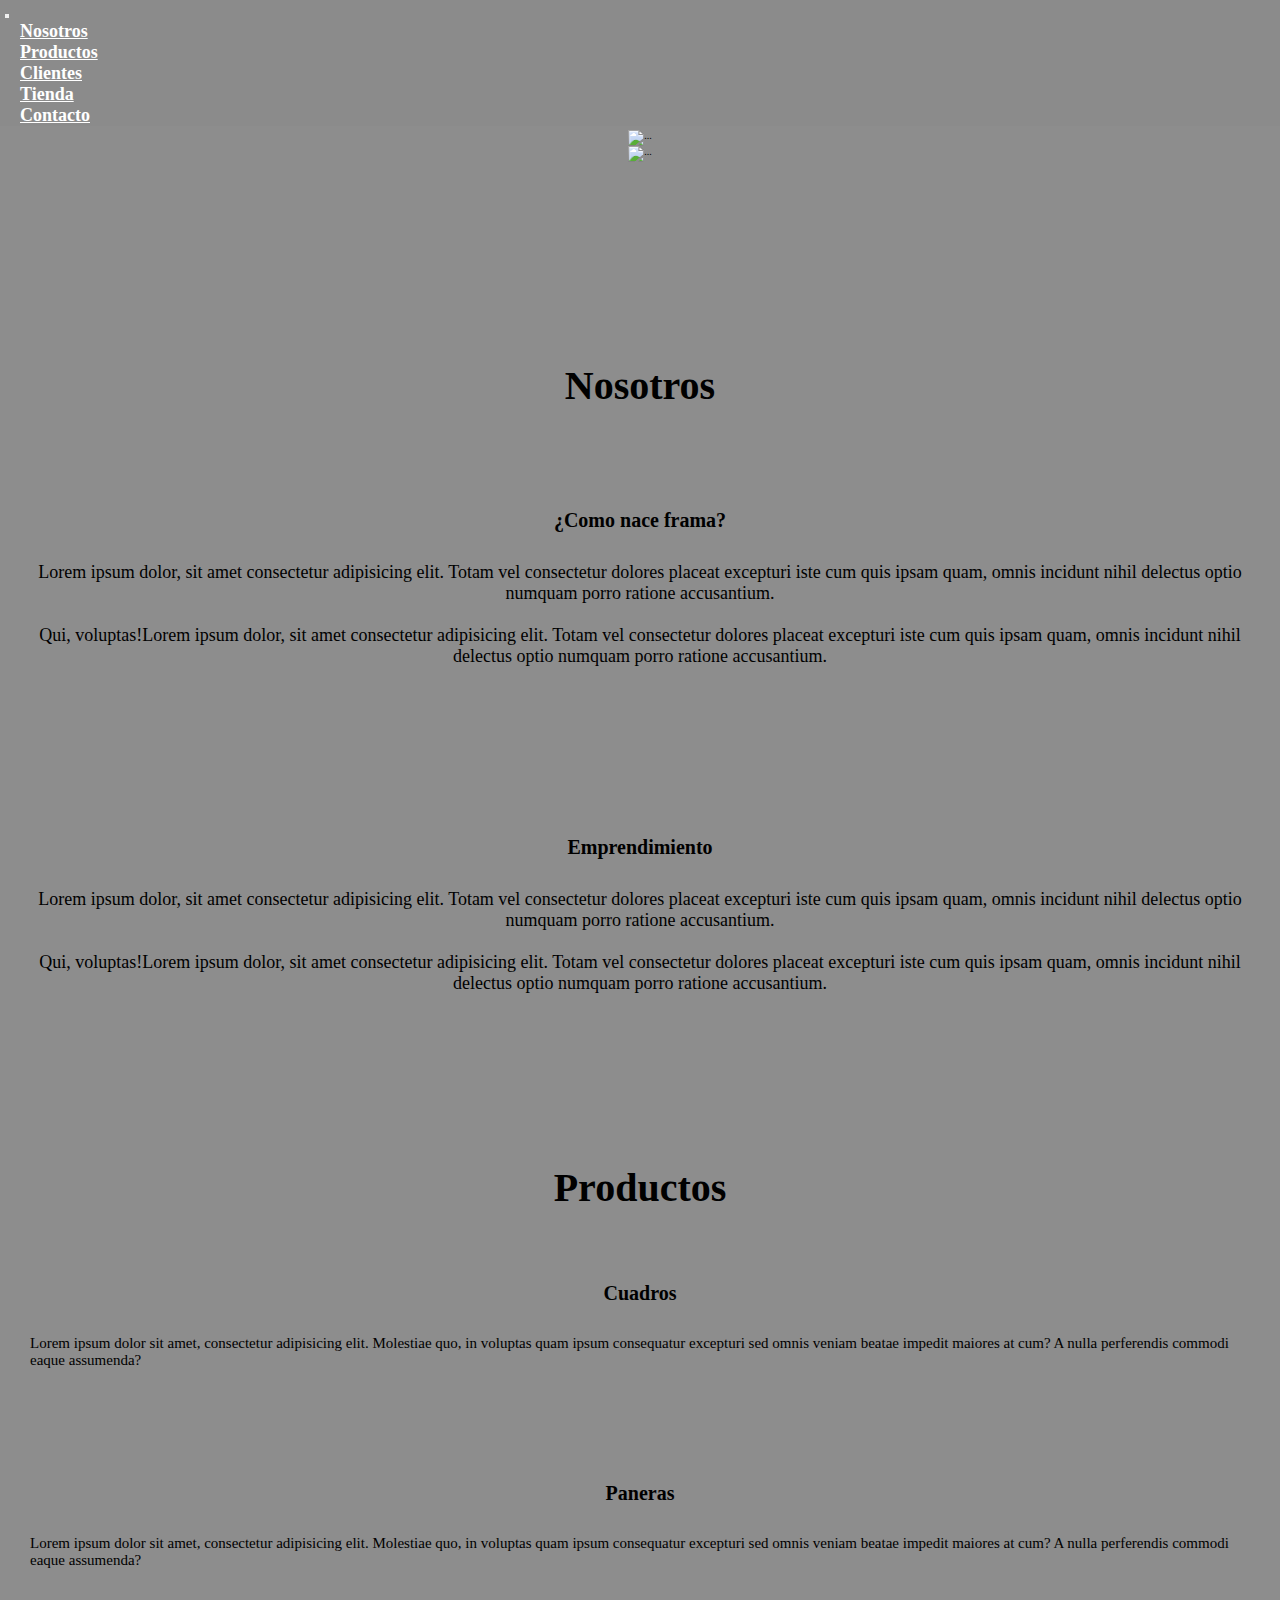
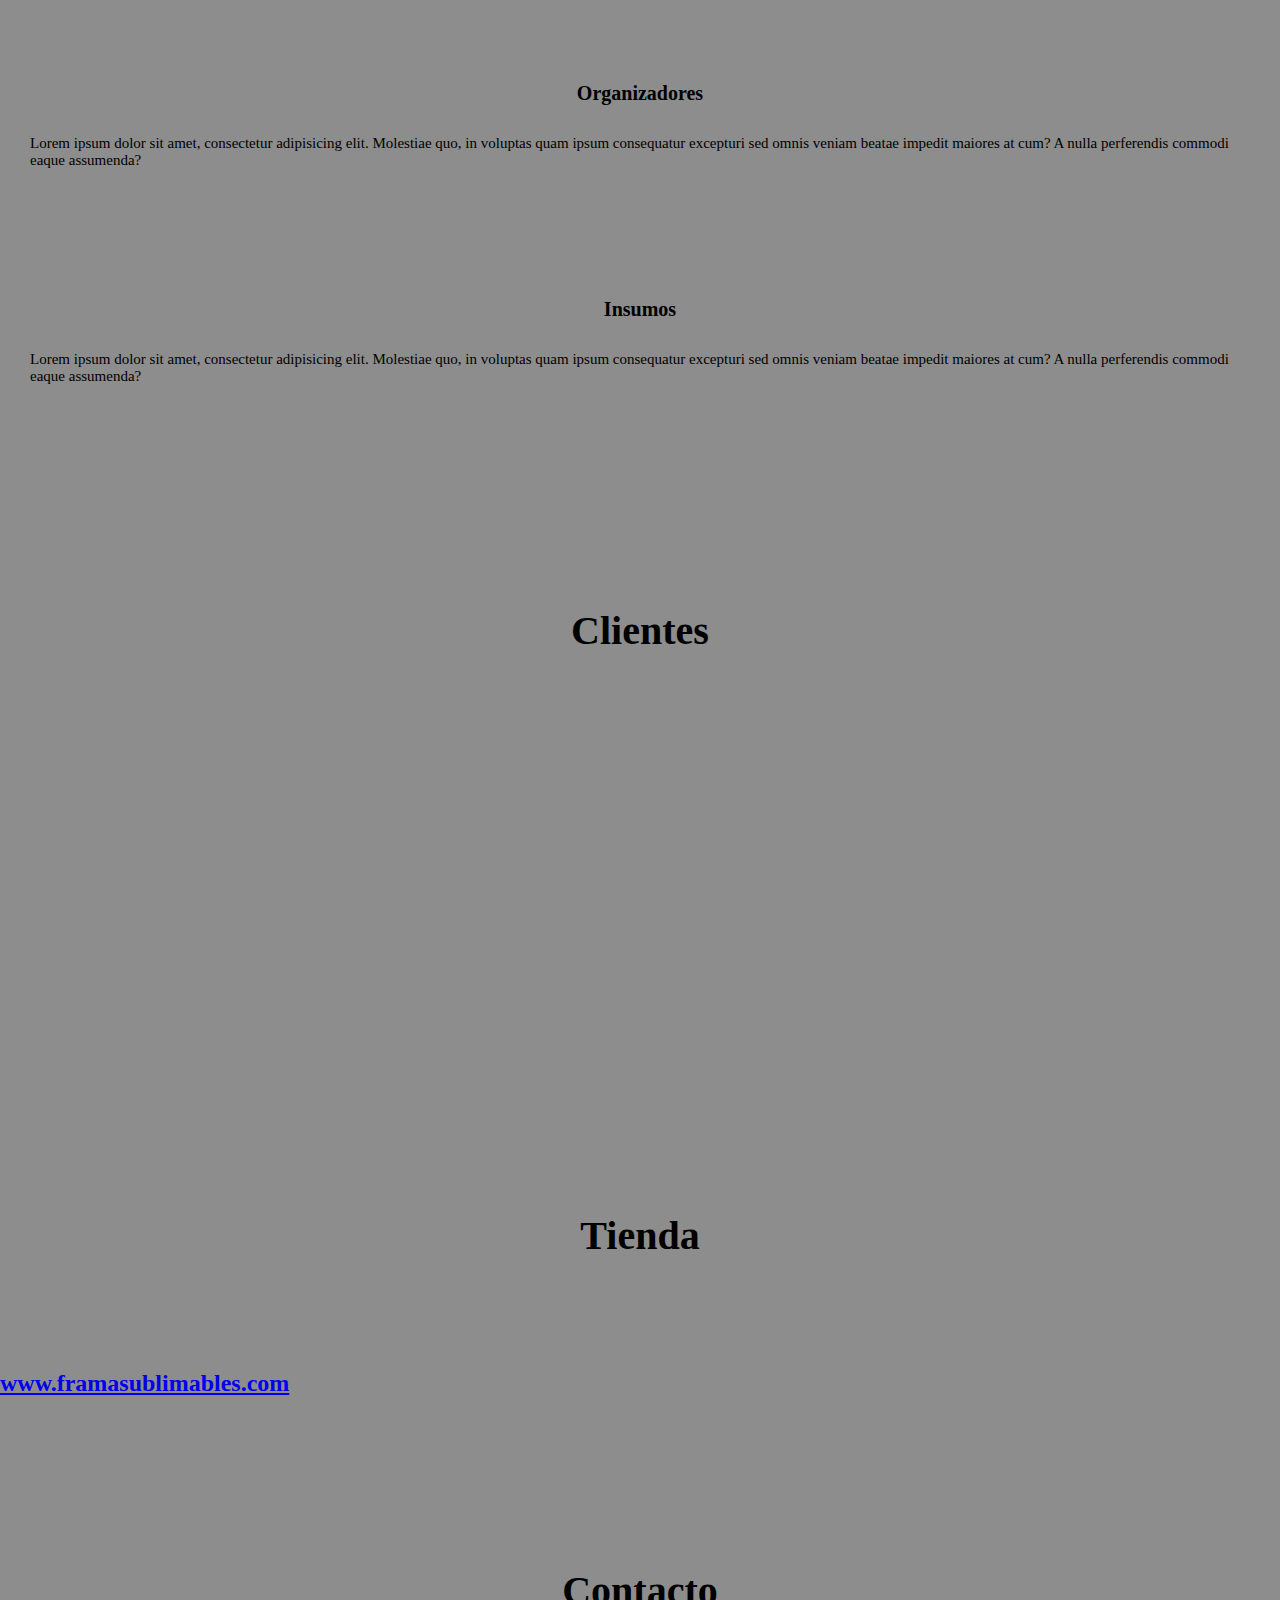
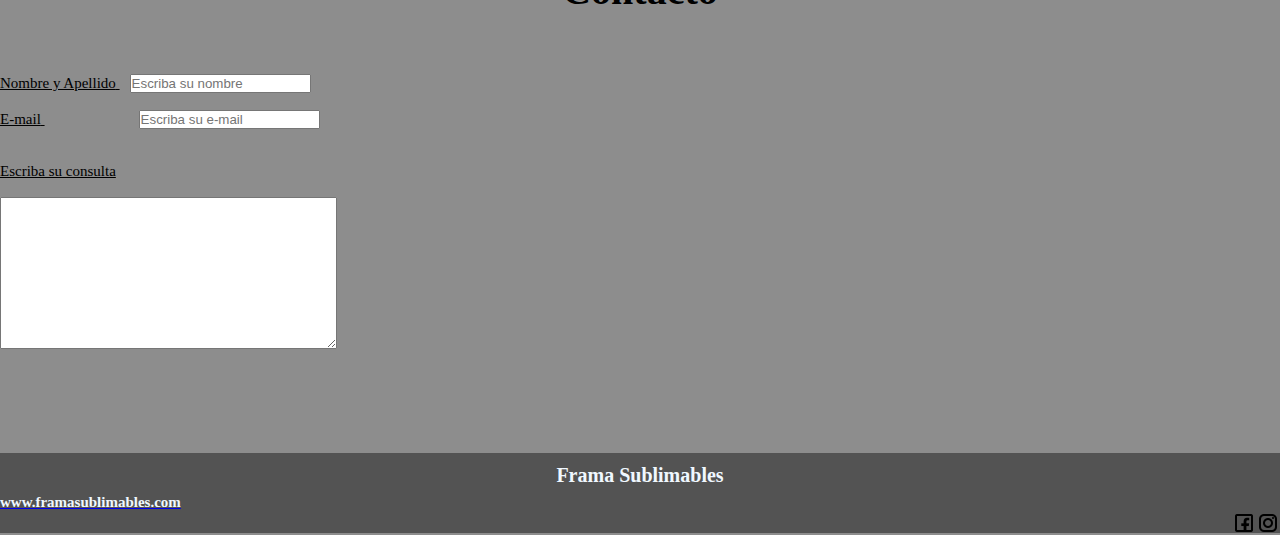
==== commit 4f43cab8: "Desafio Complementario Aplicando Boostrap" ====
--- a/index.html
+++ b/index.html
@@ -159,7 +159,7 @@
                 <div>
                     <h2 class="titleNos">Nosotros</h2>
                 </div>
-                <div class="row">
+                <div class="row mt-5">
                     <div class="col-md-6">
                         <div class="arribaNos">
                             <h3>¿Como nace frama?</h3>
@@ -184,7 +184,7 @@
                         </div>
                     </div>
 
-                    <div class="row">
+                    <div class="row mt-5">
                         <div class="col-md-6">
                             <div class="abajoNos" data-aos="fade-up">
                                 <img src="img/clientes/clientes2.jpeg" alt=" ">
@@ -216,9 +216,8 @@
                     </div>
 
 
-                    <!-- Inicio Productos -->
+                    <!-- Inicio Productos
                     <section id="productos">
-                        <!-- Div Contenedor Productos -->
                         <div>
                             <div>
                                 <h2>Productos</h2>
@@ -348,10 +347,163 @@
                                         </div>
                                     </div>
                                 </div>
-                    </section>
-
-
-                    <section id="clientes">
+                    </section> -->
+
+                    <!-- Productos Boostrap -->
+
+                    <div class="container" id="productos">
+                        <div>
+                            <h2>Productos</h2>
+                            <div>
+                        <div class="row">
+                            <div class="col-12 col-md-6">
+                                <div class="prodDiv1" data-aos="zoom-in">
+                                    <img src="img/productos/cuadros1.jpg" alt="">
+                                </div>
+                            </div>
+                            <div class="col-12 col-md-6">
+                                <div class="row">
+                                    <h3>Cuadros</h3>
+                                    <div class="parrafoProd">
+                                        <p>Lorem ipsum dolor sit amet, consectetur adipisicing elit.
+                                            Molestiae quo, in
+                                            voluptas
+                                            quam
+                                            ipsum
+                                            consequatur excepturi sed omnis veniam beatae impedit maiores at
+                                            cum? A
+                                            nulla
+                                            perferendis
+                                            commodi eaque assumenda?</p>
+                                    </div>
+                                </div>
+                                <div class="row">
+                                    <div class="divImgChicas" data-aos="zoom-in">
+                                        <div>
+                                            <img src="img/productos/cuadros2.jpg" alt="">
+                                        </div>
+                                        <div>
+                                            <img src="img/productos/cuadros2.jpg" alt="">
+                                        </div>
+                                        <div>
+                                            <img src="img/productos/cuadros3.jpg" alt="">
+                                        </div>
+                                    </div>
+                                </div>
+                            </div>
+                        </div>
+                        <div class="row">
+                            <div class="col-12 col-md-6">
+                                <div class="prodDiv1" data-aos="zoom-in">
+                                    <img src="img/productos/panera1.jpg" alt="">
+                                </div>
+                            </div>
+                            <div class="col-12 col-md-6">
+                                <div class="row">
+                                    <h3>Paneras</h3>
+                                    <div class="parrafoProd">
+                                        <p>Lorem ipsum dolor sit amet, consectetur adipisicing elit.
+                                            Molestiae quo, in
+                                            voluptas
+                                            quam
+                                            ipsum
+                                            consequatur excepturi sed omnis veniam beatae impedit maiores at
+                                            cum? A
+                                            nulla
+                                            perferendis
+                                            commodi eaque assumenda?</p>
+                                    </div>
+                                </div>
+                                <div class="row">
+                                    <div class="divImgChicas" data-aos="zoom-in">
+                                        <div>
+                                            <img src="img/productos/panera1.jpg" alt="">
+                                        </div>
+                                        <div>
+                                            <img src="img/productos/panera1.jpg" alt="">
+                                        </div>
+                                        <div>
+                                            <img src="img/productos/panera1.jpg" alt="">
+                                        </div>
+                                    </div>
+                                </div>
+                            </div>
+
+                        </div>
+                        <div class="row">
+                            <div class="col-12 col-md-6">
+                                <div class="prodDiv1" data-aos="zoom-in">
+                                    <img src="img/productos/lapicero1.jpg" alt="">
+                                </div>
+                            </div>
+                            <div class="col-12 col-md-6">
+                                <div class="row">
+                                    <h3>Organizadores</h3>
+                                    <div class="parrafoProd">
+                                        <p>Lorem ipsum dolor sit amet, consectetur adipisicing elit.
+                                            Molestiae quo, in
+                                            voluptas
+                                            quam
+                                            ipsum
+                                            consequatur excepturi sed omnis veniam beatae impedit maiores at
+                                            cum? A
+                                            nulla
+                                            perferendis
+                                            commodi eaque assumenda?</p>
+                                    </div>
+                                </div>
+                                <div class="row">
+                                    <div class="divImgChicas" data-aos="zoom-in">
+                                        <div>
+                                            <img src="img/productos/lapicero1.jpg" alt=" ">
+                                        </div>
+                                        <div>
+                                            <img src="img/productos/lapicero1.jpg" alt=" ">
+                                        </div>
+                                        <div>
+                                            <img src="img/productos/lapicero1.jpg" alt="">
+                                        </div>
+                                    </div>
+                                </div>
+                            </div>
+                            <div class="row">
+                                <div class="col-12 col-md-6">
+                                    <div class="prodDiv1" data-aos="zoom-in">
+                                        <img src="img/productos/insumos1.jpg" alt="">
+                                    </div>
+                                </div>
+                                <div class="col-12 col-md-6">
+                                    <div class="row">
+                                        <h3>Insumos</h3>
+                                        <div class="parrafoProd">
+                                            <p>Lorem ipsum dolor sit amet, consectetur adipisicing elit.
+                                                Molestiae quo, in
+                                                voluptas
+                                                quam
+                                                ipsum
+                                                consequatur excepturi sed omnis veniam beatae impedit maiores at
+                                                cum? A
+                                                nulla
+                                                perferendis
+                                                commodi eaque assumenda?</p>
+                                        </div>
+                                    </div>
+                                    <div class="row">
+                                        <div class="divImgChicas" data-aos="zoom-in">
+                                            <div>
+                                                <img src="img/productos/insumos2.jpg" alt="">
+                                            </div>
+                                            <div>
+                                                <img src="img/productos/insumos3.jpg" alt="">
+                                            </div>
+                                            <div>
+                                                <img src="img/productos/insumos3.jpg" alt="">
+                                            </div>
+                                        </div>
+                                    </div>
+                                </div>
+                            </div>
+                            <!-- <section id="clientes">
                         <h2>Clientes</h2>
                         <div class="clientes1" data-aos="flip-left">
                             <div>
@@ -378,9 +530,40 @@
                                 <img src="img/clientes/clientes2.jpeg" alt="">
                             </div>
                         </div>
-                    </section>
-
-                    <!-- Inicio Tienda -->
+                    </section> -->
+
+                            <!-- Clientes Boostrap -->
+
+                            <div class="container" id="clientes">
+                                <h2 class="clientTitle">Clientes</h2>
+                                <div class="row" data-aos="flip-left">
+                                    <div class="col-md-6 d-flex justify-content-center">
+                                        <img src="img/clientes/clientes1.jpeg" alt="" class="imgClient">
+                                    </div>
+                                    <div class="col-md-6">
+                                        <img src="img/clientes/clientes2.jpeg" alt="" class="imgClient">
+                                    </div>
+                                </div>
+                                <div class="row" data-aos="flip-left">
+                                    <div class="col-12 col-md-6">
+                                        <div class="d-flex justify-content-center">
+                                        <img src="img/clientes/clientes3.jpeg" alt="" class="imgClient1">
+                                 
+                                        <img src="img/clientes/clientes4.jpeg" alt="" class="imgClient1">
+                                    </div>
+                                    </div>
+
+                                    <div class="col-12 col-md-6">
+                                        <div class="d-flex justify-content-center">
+                                        <img src="img/clientes/clientes5.jpeg" alt="" class="imgClient1">
+                                 
+                                        <img src="img/clientes/clientes1.jpeg" alt="" class="imgClient1">
+                                    </div>
+                                    </div>
+                                </div>
+                            </div>
+
+                            <!-- Inicio Tienda
                     <section>
                         <div id="tienda">
                             <h2>Tienda</h2>
@@ -394,39 +577,67 @@
                                 <h4 class="link">www.framasublimables.com</h4>
                             </a>
                         </div>
-                    </section>
-                    <!-- Inicio contacto -->
+                    </section> -->
+
+
+                            <div class="container" id="tienda">
+                                <div id="tienda">
+                                    <h2>Tienda</h2>
+                                </div>
+                                <div class="row">
+                                    <a href="https://framasublimables.com/" target="_blank">
+                                        <img class="imgTienda" src="img/tienda/tienda.jpg" alt=""></a>
+                                </div>
+                                <div class="d-flex justify-content-center">
+                                    <a class="link" href="https://framasublimables.com/" target="_blank">
+                                        <h4 class="link">www.framasublimables.com</h4>
+                                    </a>
+                                </div>
+                            </div>
+
+
+                            <!-- Inicio contacto
                     <section>
-                        <div id="contacto">
-                            <h2>Contacto</h2>
-                        </div>
-                        <!-- Div contenedor contacto -->
+                     
+
                         <div class="contact">
                             <div class="form">
-                                <form>
-
-                                    <label>Nombre y Apellido</label>
-                                    <input class="marginContact" type="text" placeholder="Escriba su nombre"
-                                        name="Nombre y Apellido">
-                                    <br><br>
-                                    <label>E-mail</label>
-                                    <input class="marginContact1" type="text" placeholder="Escriba su e-mail"
-                                        name="E-mail">
-                                    <br> <br>
-                                    <br>
-                                    <label>Escriba su consulta</label> <br><br>
-                                    <textarea name="Consulta" cols="40" rows="10"></textarea>
-
-
-                                </form>
-                            </div>
-                        </div>
-                    </section>
+                             
+                            </div>
+                        </div>
+                    </section> -->
+
+                            <div class="container">
+
+                                <div id="contacto">
+                                    <h2>Contacto</h2>
+                                </div>
+
+                                <div class="d-flex justify-content-center">
+                                    <form class="form">
+
+                                        <label>Nombre y Apellido</label>
+                                        <input class="marginContact" type="text" placeholder="Escriba su nombre"
+                                            name="Nombre y Apellido">
+                                        <br><br>
+                                        <label>E-mail</label>
+                                        <input class="marginContact1" type="text" placeholder="Escriba su e-mail"
+                                            name="E-mail">
+                                        <br> <br>
+                                        <br>
+                                        <label>Escriba su consulta</label> <br><br>
+                                        <textarea name="Consulta" cols="40" rows="10"></textarea>
+
+
+                                    </form>
+                                </div>
+                            </div>
         </main>
 
 
     </div>
-    <footer>
+
+    <!-- <footer>
         <div class="footer">
             <div>
                 <img src="img/logo/logo-2021120109585513200.png" alt="" class="logoFooter">
@@ -445,6 +656,32 @@
                 <img src="img/footer/logotipo-facebook.png" alt="" class="redesSociales1">
             </div>
         </div>
+    </footer> -->
+
+    <!-- Footer Boostrap -->
+    <footer>
+        <div class="container-fluid">
+            <div class="row">
+                <div class="col d-flex align-items-center">
+                    <img src="img/logo/logo-2021120109585513200.png" alt="" class="logoFooter">
+                </div>
+                <div class="col d-flex justify-content-start align-items-center">
+                    <h3>Frama Sublimables</h3>
+                </div>
+                <div class="col d-flex justify-content-center align-items-center">
+                    <a href="https://framasublimables.com/" target="_blank">
+                        <h4>www.framasublimables.com</h4>
+                    </a>
+                </div>
+                <div class="col d-flex align-items-center justify-content-end">
+                    <div class="redesSoc">
+                        <img src="img/footer/icons8-facebook-24.png" alt="">
+                        <img src="img/footer/icons8-instagram-24.png" alt="">
+                    </div>
+
+                </div>
+            </div>
+        </div>
     </footer>
 
     <!-- Script Boostrap -->
--- a/css/styles.css
+++ b/css/styles.css
@@ -43,7 +43,7 @@
 }
 
 
-/* Estructura de la pagina */
+Estructura de la pagina
 #contenedor {
     display: grid;
     grid-template-areas:
@@ -140,6 +140,7 @@
 /* Nav Boostrap */
 
 .navbar {
+    grid-area: navegador;
     background-color: rgb(139, 139, 139);
     position: fixed;
     width: 100%;
@@ -156,7 +157,7 @@
 .navbar-nav a {
     margin: 2rem;
     font-family: sansation;
-    font-weight: 595;
+    font-weight: 597;
 }
 
 .nav-link{
@@ -164,13 +165,14 @@
 }
 
 .nav-link:hover{
-    color: rgb(80, 78, 78);
+    color: rgb(3, 3, 3);
+    transform: scale(1.1);
     
 }
 
 /* Carrousel Boostrap */
 .carousel{
-    margin-top: 10rem;
+    margin-top: 13rem;
 }
 
 /* Principal */
@@ -275,23 +277,23 @@
 /* Nosotros Boostrap */
 
 #nosotros {
-    scroll-margin-top: 60ex;
+    scroll-margin-top: 17ex;
 }
 
 .arribaNos1 img{
-    width: 100%;
+    width: 90%;
 }
 
 .abajoNos img{
-    width: 100%;
+    width: 90%;
 }
 .titleNos{
-    margin-top: 10rem;
-}
-.row{
-    margin-top: 10rem;
-}
-
+    margin-top: 20rem;
+}
+.mt-5 {
+    margin-top: 10rem !important;
+  }
+  
 .arribaNos h3 {
     margin-bottom: 3rem;
 }
@@ -305,6 +307,7 @@
     font-family: sansation;
     text-align: center;
     margin: 2rem;
+    margin-top: 3rem;
 }
 
 .arribaNos p {
@@ -312,26 +315,34 @@
     font-family: sansation;
     text-align: center;
     margin: 2rem;
-}
-
-
-/* Productos */
+    margin-top: 3rem;
+}
+
+.arribaNos{
+    margin-top: 2rem;
+}
+
+.abajoNos1{
+    margin-top: 2rem;
+}
+
+/* Productos
 #productos {
-    scroll-margin-top: 60ex;
+    scroll-margin-top: 17ex;
 }
 
 #productos h2 {
-    margin-top: 10rem;
+    margin-top: 17rem;
     margin-bottom: 6rem;
 }
 
 .prodFlex {
     display: flex;
-    margin-top: 8rem;
+    margin-top: 5rem;
 }
 
 .prodDiv1 {
-    margin-top: 7rem;
+    margin-top: 5rem;
     width: 50%;
     display: flex;
     justify-content: center;
@@ -344,7 +355,7 @@
 }
 
 .prodDiv2 {
-    margin-top: 7rem;
+    margin-top: 5rem;
     width: 50%;
 
 }
@@ -366,7 +377,7 @@
     padding: 1rem;
 }
 
-@media (max-width: 480px) {
+@media (max-width: 768px) {
     .prodFlex {
         flex-direction: column;
     }
@@ -382,9 +393,54 @@
     }
 
 }
-
-
-/* Clientes */
+ */
+
+ /* Productos Boostrap */
+
+#productos {
+    scroll-margin-top: 17ex;
+}
+
+#productos h2 {
+    margin-top: 17rem;
+    margin-bottom: 6rem;
+}
+
+.prodDiv1 {
+    margin-top: 5rem;
+}
+
+.prodDiv1 img {
+    width: 80%;
+}
+
+.prodDiv2 {
+    margin-top: 5rem;
+    width: 50%;
+}
+
+.parrafoProd p {
+    font-family: sansation;
+    font-size: 1.5rem;
+    padding: 3rem;
+}
+
+.divImgChicas {
+    display: flex;
+   
+}
+
+.divImgChicas img {
+    width: 100%;
+    padding: 1rem;
+}
+
+.divImgChicas img:hover{
+    transform: scale(1.5);
+}
+ 
+
+/* Clientes
 #clientes {
     scroll-margin-top: 60ex;
 }
@@ -414,18 +470,42 @@
     padding: 1rem;
 }
 
-@media (max-width: 480px) {
+@media (max-width: 768px) {
 
     .clientes1,
     .clientes2 {
         flex-direction: column;
     }
-}
-
-
-/* Tienda */
+
+    .clientes2{
+       align-items: center;
+    }
+} */
+
+/* Clientes Boostrap */
+#clientes{
+    scroll-margin-top: 17ex;
+}
+
+.clientTitle{
+    margin-top: 20rem;
+}
+
+.imgClient{
+width: 90%;
+margin-top: 10rem; 
+}
+
+
+.imgClient1{
+    width: 50%; 
+    margin-top: 5rem;
+    padding: 1rem;
+    }
+
+/* Tienda
 #tienda {
-    scroll-margin-top: 60ex;
+    scroll-margin-top: 40ex;
 }
 
 #tienda h2 {
@@ -450,13 +530,33 @@
 .link {
     font-size: large;
     font-family: sansation;
-}
-
+} */
+
+
+/* Tienda Boostrap */
+#tienda {
+    scroll-margin-top: 17ex;
+}
+
+#tienda h2 {
+    margin-top: 15rem;
+    margin-bottom: 7rem;
+}
+
+.imgTienda{
+    width: 100%;
+}
+
+.link {
+    font-size: 2.4rem;
+    font-family: sansation;
+    margin-top: 3rem;
+} 
 
 /* Contacto */
 
 #contacto {
-    scroll-margin-top: 60ex;
+    scroll-margin-top: 17ex;
     margin-top: 12rem;
     margin-bottom: 6rem;
 }
@@ -482,7 +582,7 @@
 }
 
 
-/* Footer (Pie) */
+/* Footer (Pie)
 .footer {
     grid-area: pie;
     height: 12rem;
@@ -517,4 +617,35 @@
 
 .redesSociales1 {
     width: 5rem;
-}+} */
+
+.container-fluid{
+    grid-area: pie;
+    margin-top: 10rem;
+    background-color: rgb(83, 83, 83);
+    margin-top: 10rem;
+ height: 8rem;
+
+}
+
+.logoFooter {
+    width: 6rem;
+}
+
+.redesSoc{
+    display: flex;
+    justify-content: flex-end !important;
+}
+
+.container-fluid h4 {
+    font-size: 1.5rem;
+    font-family: sansation;
+    color: aliceblue;
+}
+
+.container-fluid h3 {
+    height: 3rem;
+    color: aliceblue;
+}
+
+
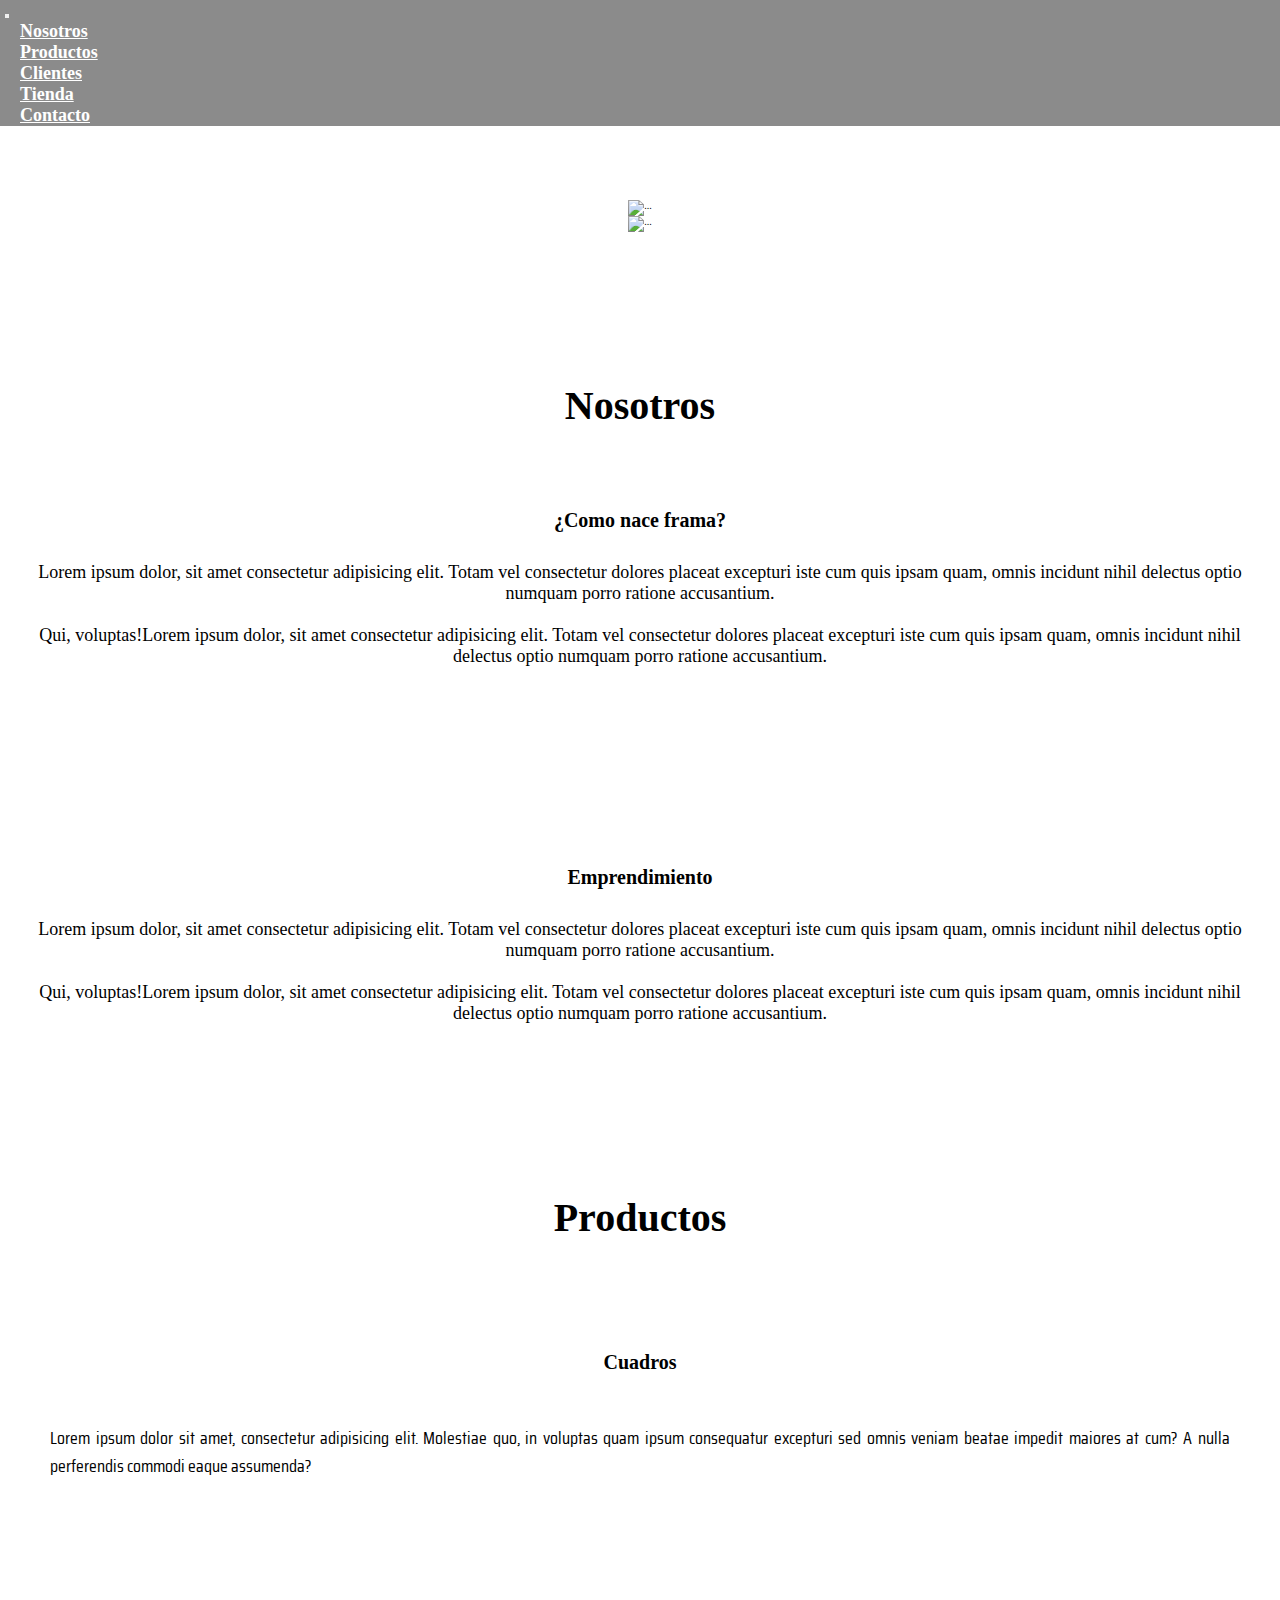
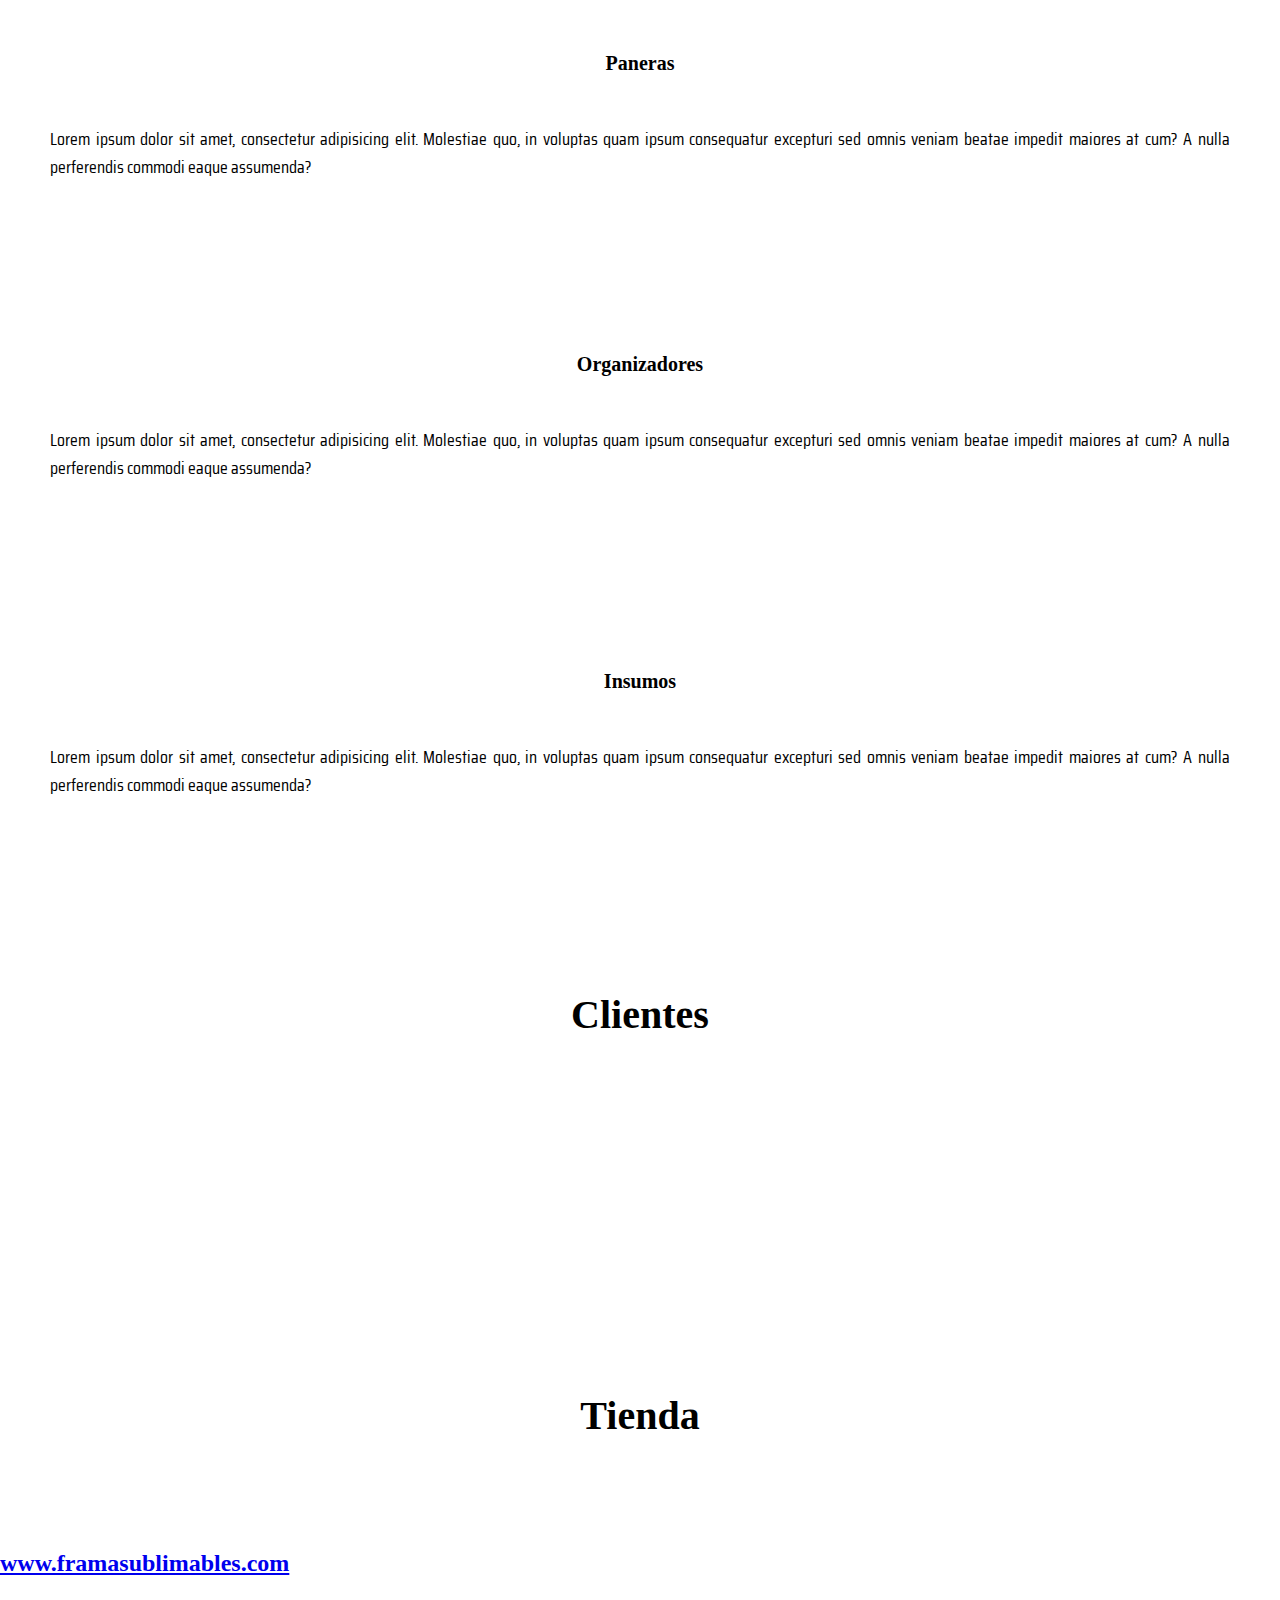
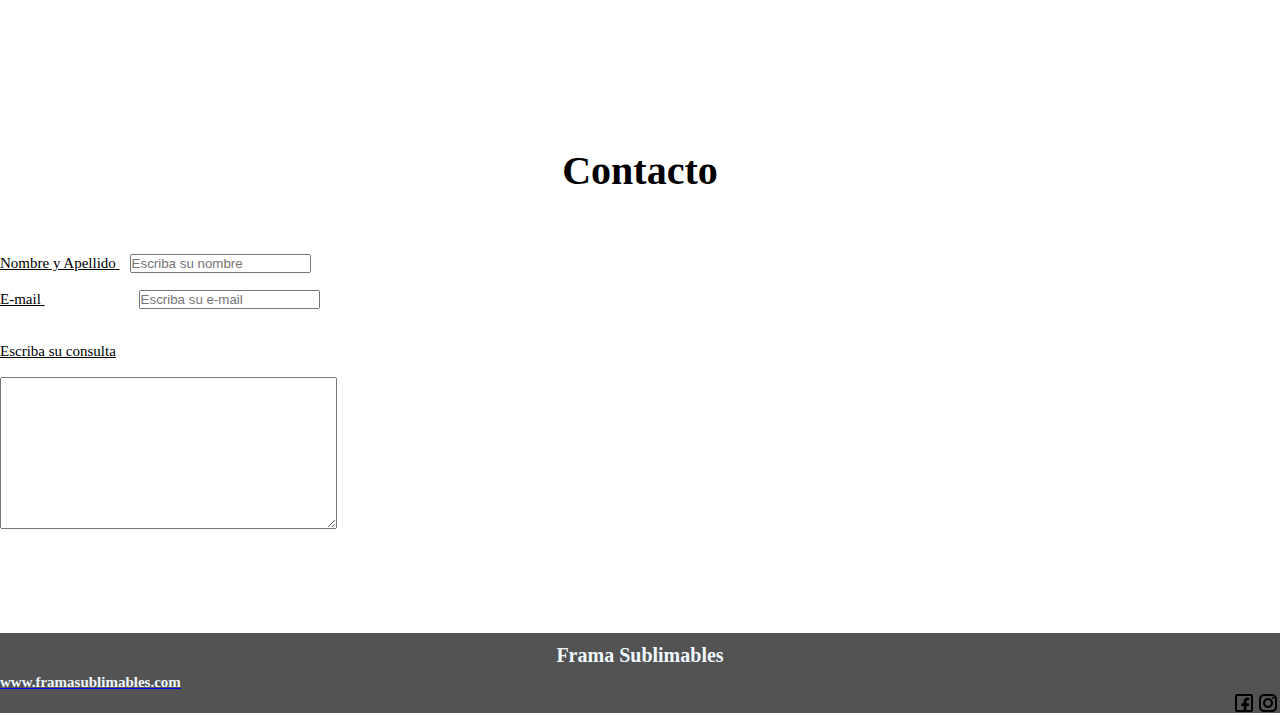
==== commit ac7a74cd: "Correcciones 2da entrega" ====
--- a/index.html
+++ b/index.html
@@ -12,42 +12,19 @@
 
     <!-- Link animaciones -->
     <link href="https://unpkg.com/aos@2.3.1/dist/aos.css" rel="stylesheet">
+   
     <!-- Link css -->
-
     <link rel="stylesheet" href="css/styles.css">
 
-
-
     <!-- Links Google Fonts -->
-
-    <!-- <link rel="preconnect" href="https://fonts.googleapis.com">
-<link rel="preconnect" href="https://fonts.gstatic.com" crossorigin>
-<link href="https://fonts.googleapis.com/css2?family=Bitter:wght@300&family=Source+Sans+Pro:wght@300&display=swap" rel="stylesheet"> -->
-
+    <link rel="preconnect" href="https://fonts.googleapis.com">
+    <link rel="preconnect" href="https://fonts.gstatic.com" crossorigin>
+    <link href="https://fonts.googleapis.com/css2?family=Saira+Condensed:wght@300;400&display=swap" rel="stylesheet">
 </head>
 
 <body>
 
-    <!-- Navbar -->
-    <!-- <nav class="nav">
-        <div>
-            <img src="img/logo/logo-2021120109585513200.png" alt="" class="logo">
-        </div>
-        <div>
-            <h1>Frama Sublimables</h1>
-        </div>
-        <div>
-            <ul>
-                <li><a href="#nosotros">Nosotros</a></li>
-                <li><a href="#productos">Productos</a></li>
-                <li><a href="#clientes">Clientes</a></li>
-                <li><a href="#tienda">Tienda</a></li>
-                <li><a href="#contacto">Contacto</a></li>
-            </ul>
-        </div>
-    </nav> -->
-
-    <!-- Nav Boostrap -->
+    <!-- Nav -->
     <div>
         <nav class="navbar navbar-expand-lg navbar-light">
             <div class="container">
@@ -81,12 +58,8 @@
     </div>
 
     <header>
-        <!-- Inicio banner`
-        <div>
-            <img src="img/banner/D_NQ_NP_658776-MLA48404523847_122021-OO.jpg" alt="" class="banner">
-        </div> -->
-
-        <!-- Carrousel Boostrap -->
+
+        <!-- Carrousel -->
         <div class="container">
             <div id="carouselExampleSlidesOnly" class="carousel slide" data-bs-ride="carousel">
                 <div class="carousel-inner">
@@ -101,59 +74,12 @@
             </div>
         </div>
     </header>
+
     <div class="container">
         <main>
 
-            <!-- Inicio Nosotros
-            <section id="nosotros">
-                <div>
-                    <h2>Nosotros</h2>
-                </div>
-                <div class="contenedorNos">
-                    <div class="arribaNos">
-                        <h3>¿Como nace frama?</h3>
-                        <p>Lorem ipsum dolor, sit amet consectetur adipisicing elit. Totam vel consectetur dolores
-                            placeat
-                            excepturi iste cum quis ipsam quam, omnis incidunt nihil delectus optio numquam porro
-                            ratione
-                            accusantium.
-                            <br>
-                            <br>
-                            Qui, voluptas!Lorem ipsum dolor, sit amet consectetur adipisicing elit. Totam vel
-                            consectetur dolores placeat
-                            excepturi iste cum quis ipsam quam, omnis incidunt nihil delectus optio numquam porro
-                            ratione
-                            accusantium.
-                        </p>
-                    </div>
-                    <div class="arribaNos1" data-aos="fade-up">
-                        <img src="img/clientes/clientes1.jpeg" alt="" class="imgNos">
-                    </div>
-                </div>
-                <div class="contenedorNos1 row">
-                    <div class="abajoNos col" data-aos="fade-up">
-                        <img src="img/clientes/clientes2.jpeg" alt=" " class="imgNos">
-                    </div>
-                    <div class="abajoNos1">
-                        <h3>Emprendimiento</h3>
-                        <p>Lorem ipsum dolor, sit amet consectetur adipisicing elit. Totam vel consectetur dolores
-                            placeat
-                            excepturi iste cum quis ipsam quam, omnis incidunt nihil delectus optio numquam porro
-                            ratione
-                            accusantium.
-                            <br>
-                            <br>
-                            Qui, voluptas!Lorem ipsum dolor, sit amet consectetur adipisicing elit. Totam vel
-                            consectetur dolores placeat
-                            excepturi iste cum quis ipsam quam, omnis incidunt nihil delectus optio numquam porro
-                            ratione
-                            accusantium.
-                        </p>
-                    </div>
-                </div>
-            </section> -->
-
-            <!-- Nosotros Boostrap -->
+
+            <!-- Nosotros -->
 
             <div class="container" id="nosotros">
                 <div>
@@ -163,16 +89,19 @@
                     <div class="col-md-6">
                         <div class="arribaNos">
                             <h3>¿Como nace frama?</h3>
-                            <p>Lorem ipsum dolor, sit amet consectetur adipisicing elit. Totam vel consectetur dolores
+                            <p>Lorem ipsum dolor, sit amet consectetur adipisicing elit. Totam vel consectetur
+                                dolores
                                 placeat
-                                excepturi iste cum quis ipsam quam, omnis incidunt nihil delectus optio numquam porro
+                                excepturi iste cum quis ipsam quam, omnis incidunt nihil delectus optio numquam
+                                porro
                                 ratione
                                 accusantium.
                                 <br>
                                 <br>
                                 Qui, voluptas!Lorem ipsum dolor, sit amet consectetur adipisicing elit. Totam vel
                                 consectetur dolores placeat
-                                excepturi iste cum quis ipsam quam, omnis incidunt nihil delectus optio numquam porro
+                                excepturi iste cum quis ipsam quam, omnis incidunt nihil delectus optio numquam
+                                porro
                                 ratione
                                 accusantium.
                             </p>
@@ -215,20 +144,22 @@
                         </div>
                     </div>
 
-
-                    <!-- Inicio Productos
-                    <section id="productos">
+                    <!-- Productos -->
+
+                    <div class="container" id="productos">
                         <div>
+                            <h2>Productos</h2>
                             <div>
-                                <h2>Productos</h2>
-                                <div>
-                                    <div class="prodFlex">
+                                <div class="row">
+                                    <div class="col-12 col-md-6">
                                         <div class="prodDiv1" data-aos="zoom-in">
                                             <img src="img/productos/cuadros1.jpg" alt="">
                                         </div>
-                                        <div class="prodDiv2">
-                                            <div>
-                                                <h3>Cuadros</h3>
+                                    </div>
+                                    <div class="col-12 col-md-6">
+                                        <div class="row">
+                                            <h3>Cuadros</h3>
+                                            <div class="parrafoProd">
                                                 <p>Lorem ipsum dolor sit amet, consectetur adipisicing elit.
                                                     Molestiae quo, in
                                                     voluptas
@@ -240,6 +171,8 @@
                                                     perferendis
                                                     commodi eaque assumenda?</p>
                                             </div>
+                                        </div>
+                                        <div class="row">
                                             <div class="divImgChicas" data-aos="zoom-in">
                                                 <div>
                                                     <img src="img/productos/cuadros2.jpg" alt="">
@@ -253,13 +186,17 @@
                                             </div>
                                         </div>
                                     </div>
-                                    <div class="prodFlex">
+                                </div>
+                                <div class="row">
+                                    <div class="col-12 col-md-6">
                                         <div class="prodDiv1" data-aos="zoom-in">
                                             <img src="img/productos/panera1.jpg" alt="">
                                         </div>
-                                        <div class="prodDiv2">
-                                            <div>
-                                                <h3>Paneras</h3>
+                                    </div>
+                                    <div class="col-12 col-md-6">
+                                        <div class="row">
+                                            <h3>Paneras</h3>
+                                            <div class="parrafoProd">
                                                 <p>Lorem ipsum dolor sit amet, consectetur adipisicing elit.
                                                     Molestiae quo, in
                                                     voluptas
@@ -271,6 +208,8 @@
                                                     perferendis
                                                     commodi eaque assumenda?</p>
                                             </div>
+                                        </div>
+                                        <div class="row">
                                             <div class="divImgChicas" data-aos="zoom-in">
                                                 <div>
                                                     <img src="img/productos/panera1.jpg" alt="">
@@ -284,13 +223,18 @@
                                             </div>
                                         </div>
                                     </div>
-                                    <div class="prodFlex">
+
+                                </div>
+                                <div class="row">
+                                    <div class="col-12 col-md-6">
                                         <div class="prodDiv1" data-aos="zoom-in">
                                             <img src="img/productos/lapicero1.jpg" alt="">
                                         </div>
-                                        <div class="prodDiv2">
-                                            <div>
-                                                <h3>Organizadores</h3>
+                                    </div>
+                                    <div class="col-12 col-md-6">
+                                        <div class="row">
+                                            <h3>Organizadores</h3>
+                                            <div class="parrafoProd">
                                                 <p>Lorem ipsum dolor sit amet, consectetur adipisicing elit.
                                                     Molestiae quo, in
                                                     voluptas
@@ -302,6 +246,8 @@
                                                     perferendis
                                                     commodi eaque assumenda?</p>
                                             </div>
+                                        </div>
+                                        <div class="row">
                                             <div class="divImgChicas" data-aos="zoom-in">
                                                 <div>
                                                     <img src="img/productos/lapicero1.jpg" alt=" ">
@@ -315,350 +261,122 @@
                                             </div>
                                         </div>
                                     </div>
-                                    <div class="prodFlex">
-                                        <div class="prodDiv1" data-aos="zoom-in">
-                                            <img src="img/productos/insumos1.jpg" alt="">
-                                        </div>
-                                        <div class="prodDiv2">
-                                            <div>
+                                    <div class="row">
+                                        <div class="col-12 col-md-6">
+                                            <div class="prodDiv1" data-aos="zoom-in">
+                                                <img src="img/productos/insumos1.jpg" alt="">
+                                            </div>
+                                        </div>
+                                        <div class="col-12 col-md-6">
+                                            <div class="row">
                                                 <h3>Insumos</h3>
-                                                <p>Lorem ipsum dolor sit amet, consectetur adipisicing elit.
-                                                    Molestiae quo, in
-                                                    voluptas
-                                                    quam
-                                                    ipsum
-                                                    consequatur excepturi sed omnis veniam beatae impedit maiores at
-                                                    cum? A
-                                                    nulla
-                                                    perferendis
-                                                    commodi eaque assumenda?</p>
-                                            </div>
-                                            <div class="divImgChicas" data-aos="zoom-in">
-                                                <div>
-                                                    <img src="img/productos/insumos2.jpg" alt="">
-                                                </div>
-                                                <div>
-                                                    <img src="img/productos/insumos3.jpg" alt="">
-                                                </div>
-                                                <div>
-                                                    <img src="img/productos/insumos3.jpg" alt="">
-                                                </div>
-                                            </div>
-                                        </div>
-                                    </div>
-                                </div>
-                    </section> -->
-
-                    <!-- Productos Boostrap -->
-
-                    <div class="container" id="productos">
-                        <div>
-                            <h2>Productos</h2>
-                            <div>
-                        <div class="row">
-                            <div class="col-12 col-md-6">
-                                <div class="prodDiv1" data-aos="zoom-in">
-                                    <img src="img/productos/cuadros1.jpg" alt="">
-                                </div>
-                            </div>
-                            <div class="col-12 col-md-6">
-                                <div class="row">
-                                    <h3>Cuadros</h3>
-                                    <div class="parrafoProd">
-                                        <p>Lorem ipsum dolor sit amet, consectetur adipisicing elit.
-                                            Molestiae quo, in
-                                            voluptas
-                                            quam
-                                            ipsum
-                                            consequatur excepturi sed omnis veniam beatae impedit maiores at
-                                            cum? A
-                                            nulla
-                                            perferendis
-                                            commodi eaque assumenda?</p>
-                                    </div>
-                                </div>
-                                <div class="row">
-                                    <div class="divImgChicas" data-aos="zoom-in">
-                                        <div>
-                                            <img src="img/productos/cuadros2.jpg" alt="">
-                                        </div>
-                                        <div>
-                                            <img src="img/productos/cuadros2.jpg" alt="">
-                                        </div>
-                                        <div>
-                                            <img src="img/productos/cuadros3.jpg" alt="">
-                                        </div>
-                                    </div>
-                                </div>
-                            </div>
-                        </div>
-                        <div class="row">
-                            <div class="col-12 col-md-6">
-                                <div class="prodDiv1" data-aos="zoom-in">
-                                    <img src="img/productos/panera1.jpg" alt="">
-                                </div>
-                            </div>
-                            <div class="col-12 col-md-6">
-                                <div class="row">
-                                    <h3>Paneras</h3>
-                                    <div class="parrafoProd">
-                                        <p>Lorem ipsum dolor sit amet, consectetur adipisicing elit.
-                                            Molestiae quo, in
-                                            voluptas
-                                            quam
-                                            ipsum
-                                            consequatur excepturi sed omnis veniam beatae impedit maiores at
-                                            cum? A
-                                            nulla
-                                            perferendis
-                                            commodi eaque assumenda?</p>
-                                    </div>
-                                </div>
-                                <div class="row">
-                                    <div class="divImgChicas" data-aos="zoom-in">
-                                        <div>
-                                            <img src="img/productos/panera1.jpg" alt="">
-                                        </div>
-                                        <div>
-                                            <img src="img/productos/panera1.jpg" alt="">
-                                        </div>
-                                        <div>
-                                            <img src="img/productos/panera1.jpg" alt="">
-                                        </div>
-                                    </div>
-                                </div>
-                            </div>
-
-                        </div>
-                        <div class="row">
-                            <div class="col-12 col-md-6">
-                                <div class="prodDiv1" data-aos="zoom-in">
-                                    <img src="img/productos/lapicero1.jpg" alt="">
-                                </div>
-                            </div>
-                            <div class="col-12 col-md-6">
-                                <div class="row">
-                                    <h3>Organizadores</h3>
-                                    <div class="parrafoProd">
-                                        <p>Lorem ipsum dolor sit amet, consectetur adipisicing elit.
-                                            Molestiae quo, in
-                                            voluptas
-                                            quam
-                                            ipsum
-                                            consequatur excepturi sed omnis veniam beatae impedit maiores at
-                                            cum? A
-                                            nulla
-                                            perferendis
-                                            commodi eaque assumenda?</p>
-                                    </div>
-                                </div>
-                                <div class="row">
-                                    <div class="divImgChicas" data-aos="zoom-in">
-                                        <div>
-                                            <img src="img/productos/lapicero1.jpg" alt=" ">
-                                        </div>
-                                        <div>
-                                            <img src="img/productos/lapicero1.jpg" alt=" ">
-                                        </div>
-                                        <div>
-                                            <img src="img/productos/lapicero1.jpg" alt="">
-                                        </div>
-                                    </div>
-                                </div>
-                            </div>
-                            <div class="row">
-                                <div class="col-12 col-md-6">
-                                    <div class="prodDiv1" data-aos="zoom-in">
-                                        <img src="img/productos/insumos1.jpg" alt="">
-                                    </div>
-                                </div>
-                                <div class="col-12 col-md-6">
-                                    <div class="row">
-                                        <h3>Insumos</h3>
-                                        <div class="parrafoProd">
-                                            <p>Lorem ipsum dolor sit amet, consectetur adipisicing elit.
-                                                Molestiae quo, in
-                                                voluptas
-                                                quam
-                                                ipsum
-                                                consequatur excepturi sed omnis veniam beatae impedit maiores at
-                                                cum? A
-                                                nulla
-                                                perferendis
-                                                commodi eaque assumenda?</p>
-                                        </div>
-                                    </div>
-                                    <div class="row">
-                                        <div class="divImgChicas" data-aos="zoom-in">
-                                            <div>
-                                                <img src="img/productos/insumos2.jpg" alt="">
-                                            </div>
-                                            <div>
-                                                <img src="img/productos/insumos3.jpg" alt="">
-                                            </div>
-                                            <div>
-                                                <img src="img/productos/insumos3.jpg" alt="">
-                                            </div>
-                                        </div>
-                                    </div>
-                                </div>
-                            </div>
-                            <!-- <section id="clientes">
-                        <h2>Clientes</h2>
-                        <div class="clientes1" data-aos="flip-left">
-                            <div>
-                                <img src="img/clientes/clientes1.jpeg" alt="">
-                            </div>
-                            <div>
-                                <img src="img/clientes/clientes2.jpeg" alt="">
-                            </div>
-                        </div>
-                        <div class="clientes2" data-aos="flip-left">
-                            <div>
-                                <img src="img/clientes/clientes3.jpeg" alt="">
-                            </div>
-                            <div>
-                                <img src="img/clientes/clientes4.jpeg" alt="">
-                            </div>
-                            <div>
-                                <img src="img/clientes/clientes5.jpeg" alt="">
-                            </div>
-                            <div>
-                                <img src="img/clientes/clientes1.jpeg" alt="">
-                            </div>
-                            <div>
-                                <img src="img/clientes/clientes2.jpeg" alt="">
-                            </div>
-                        </div>
-                    </section> -->
-
-                            <!-- Clientes Boostrap -->
-
-                            <div class="container" id="clientes">
-                                <h2 class="clientTitle">Clientes</h2>
-                                <div class="row" data-aos="flip-left">
-                                    <div class="col-md-6 d-flex justify-content-center">
-                                        <img src="img/clientes/clientes1.jpeg" alt="" class="imgClient">
-                                    </div>
-                                    <div class="col-md-6">
-                                        <img src="img/clientes/clientes2.jpeg" alt="" class="imgClient">
-                                    </div>
-                                </div>
-                                <div class="row" data-aos="flip-left">
-                                    <div class="col-12 col-md-6">
+                                                <div class="parrafoProd">
+                                                    <p>Lorem ipsum dolor sit amet, consectetur adipisicing elit.
+                                                        Molestiae quo, in
+                                                        voluptas
+                                                        quam
+                                                        ipsum
+                                                        consequatur excepturi sed omnis veniam beatae impedit
+                                                        maiores at
+                                                        cum? A
+                                                        nulla
+                                                        perferendis
+                                                        commodi eaque assumenda?</p>
+                                                </div>
+                                            </div>
+                                            <div class="row">
+                                                <div class="divImgChicas" data-aos="zoom-in">
+                                                    <div>
+                                                        <img src="img/productos/insumos2.jpg" alt="">
+                                                    </div>
+                                                    <div>
+                                                        <img src="img/productos/insumos3.jpg" alt="">
+                                                    </div>
+                                                    <div>
+                                                        <img src="img/productos/insumos3.jpg" alt="">
+                                                    </div>
+                                                </div>
+                                            </div>
+                                        </div>
+                                    </div>
+
+                                    <!-- Clientes -->
+                                    <section id="clientes">
+                                        <h2>Clientes</h2>
+                                        <div class="clientes1" data-aos="flip-left">
+                                            <div>
+                                                <img src="img/clientes/clientes1.jpeg" alt="">
+                                            </div>
+                                            <div>
+                                                <img src="img/clientes/clientes2.jpeg" alt="">
+                                            </div>
+                                        </div>
+                                        <div class="clientes2" data-aos="flip-left">
+                                            <div>
+                                                <img src="img/clientes/clientes3.jpeg" alt="">
+                                            </div>
+                                            <div>
+                                                <img src="img/clientes/clientes4.jpeg" alt="">
+                                            </div>
+                                            <div>
+                                                <img src="img/clientes/clientes5.jpeg" alt="">
+                                            </div>
+                                            <div>
+                                                <img src="img/clientes/1.jpg" alt="">
+                                            </div>
+                                            <div>
+                                                <img src="img/clientes/clientes2.jpeg" alt="">
+                                            </div>
+                                        </div>
+                                    </section>
+
+                                    <!-- Tienda -->
+                                    <div class="container" id="tienda">
+                                        <div id="tienda">
+                                            <h2>Tienda</h2>
+                                        </div>
+                                        <div class="row">
+                                            <a href="https://framasublimables.com/" target="_blank">
+                                                <img class="imgTienda" src="img/tienda/tienda.jpg" alt=""></a>
+                                        </div>
                                         <div class="d-flex justify-content-center">
-                                        <img src="img/clientes/clientes3.jpeg" alt="" class="imgClient1">
-                                 
-                                        <img src="img/clientes/clientes4.jpeg" alt="" class="imgClient1">
-                                    </div>
-                                    </div>
-
-                                    <div class="col-12 col-md-6">
+                                            <a class="link" href="https://framasublimables.com/" target="_blank">
+                                                <h4 class="link">www.framasublimables.com</h4>
+                                            </a>
+                                        </div>
+                                    </div>
+
+                                    <!-- Contacto -->
+                                    <div class="container">
+
+                                        <div id="contacto">
+                                            <h2>Contacto</h2>
+                                        </div>
+
                                         <div class="d-flex justify-content-center">
-                                        <img src="img/clientes/clientes5.jpeg" alt="" class="imgClient1">
-                                 
-                                        <img src="img/clientes/clientes1.jpeg" alt="" class="imgClient1">
-                                    </div>
-                                    </div>
-                                </div>
-                            </div>
-
-                            <!-- Inicio Tienda
-                    <section>
-                        <div id="tienda">
-                            <h2>Tienda</h2>
-                        </div>
-                        <div class="tienda">
-                            <a href="https://framasublimables.com/" target="_blank">
-                                <img src="img/tienda/tienda.jpg" alt=""></a>
-                        </div>
-                        <div class="flexLink">
-                            <a class="link" href="https://framasublimables.com/" target="_blank">
-                                <h4 class="link">www.framasublimables.com</h4>
-                            </a>
-                        </div>
-                    </section> -->
-
-
-                            <div class="container" id="tienda">
-                                <div id="tienda">
-                                    <h2>Tienda</h2>
-                                </div>
-                                <div class="row">
-                                    <a href="https://framasublimables.com/" target="_blank">
-                                        <img class="imgTienda" src="img/tienda/tienda.jpg" alt=""></a>
-                                </div>
-                                <div class="d-flex justify-content-center">
-                                    <a class="link" href="https://framasublimables.com/" target="_blank">
-                                        <h4 class="link">www.framasublimables.com</h4>
-                                    </a>
-                                </div>
-                            </div>
-
-
-                            <!-- Inicio contacto
-                    <section>
-                     
-
-                        <div class="contact">
-                            <div class="form">
-                             
-                            </div>
-                        </div>
-                    </section> -->
-
-                            <div class="container">
-
-                                <div id="contacto">
-                                    <h2>Contacto</h2>
-                                </div>
-
-                                <div class="d-flex justify-content-center">
-                                    <form class="form">
-
-                                        <label>Nombre y Apellido</label>
-                                        <input class="marginContact" type="text" placeholder="Escriba su nombre"
-                                            name="Nombre y Apellido">
-                                        <br><br>
-                                        <label>E-mail</label>
-                                        <input class="marginContact1" type="text" placeholder="Escriba su e-mail"
-                                            name="E-mail">
-                                        <br> <br>
-                                        <br>
-                                        <label>Escriba su consulta</label> <br><br>
-                                        <textarea name="Consulta" cols="40" rows="10"></textarea>
-
-
-                                    </form>
-                                </div>
-                            </div>
+                                            <form class="form">
+
+                                                <label>Nombre y Apellido</label>
+                                                <input class="marginContact" type="text" placeholder="Escriba su nombre"
+                                                    name="Nombre y Apellido">
+                                                <br><br>
+                                                <label>E-mail</label>
+                                                <input class="marginContact1" type="text"
+                                                    placeholder="Escriba su e-mail" name="E-mail">
+                                                <br> <br>
+                                                <br>
+                                                <label>Escriba su consulta</label> <br><br>
+                                                <textarea name="Consulta" cols="40" rows="10"></textarea>
+
+
+                                            </form>
+                                        </div>
+                                    </div>
         </main>
-
-
     </div>
 
-    <!-- <footer>
-        <div class="footer">
-            <div>
-                <img src="img/logo/logo-2021120109585513200.png" alt="" class="logoFooter">
-            </div>
-
-            <div class="footerh3">
-                <h3>Frama Sublimables</h3>
-            </div>
-            <div>
-                <a href="https://framasublimables.com/" target="_blank">
-                    <h4>www.framasublimables.com</h4>
-                </a>
-            </div>
-            <div class="contenedorRedSocial">
-                <img src="img/footer/instagram-logo.png" alt="" class="redesSociales">
-                <img src="img/footer/logotipo-facebook.png" alt="" class="redesSociales1">
-            </div>
-        </div>
-    </footer> -->
-
-    <!-- Footer Boostrap -->
+
+    <!-- Footer  -->
     <footer>
         <div class="container-fluid">
             <div class="row">
--- a/css/styles.css
+++ b/css/styles.css
@@ -12,7 +12,7 @@
 
 /* Fondo */
 body {
-    background-color: rgb(141, 141, 141);
+    background-image: url(../img/fondo/fondo1.jpg);
 }
 
 
@@ -21,6 +21,9 @@
     font-family: sansation;
     src: url(fonts/sansation.ttf);
 }
+
+
+
 
 
 /* Estilos h1 - h2 - h3 */
@@ -62,13 +65,8 @@
     grid-area: header;
     display: flex;
     justify-content: center;
-
-}
-
-.banner {
-    width: 100%;
-    margin-top: 5.5rem;
-}
+}
+
 
 @media (max-width: 480px) {
     .banner {
@@ -77,68 +75,8 @@
 
 }
 
-/* Nav
-.nav {
-    grid-area: navegador;
-    display: flex;
-    align-items: center;
-    width: 100%;
-    font-family: sansation;
-    color: white;
-    position: fixed;
-    top: 0;
-    z-index: 1;
-    background-color: rgb(139, 139, 139);
-    height: 7rem;
-}
-
-ul {
-    display: flex;
-    justify-content: flex-start;
-    list-style-type: none;
-    overflow: hidden;
-}
-
-li {
-    margin: 2rem;
-    font-size: 1.6rem;
-    font-family: sansation;
-    font-weight: 570;
-}
-
-li a {
-    color: white;
-    text-decoration: none;
-    padding: 8px 12px;
-}
-
-li a:hover {
-    background-color: rgb(113, 102, 102);
-}
-
-
-
-nav h1 {
-    margin-right: 1rem;
-}
-
-@media (max-width: 480px) {
-    .nav {
-        flex-direction: column;
-        height: 15rem;
-        justify-content: center;
-    }
-
-    li {
-        margin: 0.5rem
-    }
-
-    ;
-
-} */
-
-/* Nav Boostrap */
-
+
+/* Nav */
 .navbar {
     grid-area: navegador;
     background-color: rgb(139, 139, 139);
@@ -147,6 +85,7 @@
     font-size: large;
     font-family: sansation;
     z-index: 1;
+    background-image: url(../img/fondo/fondo1.jpg);
 }
 
 .logo {
@@ -170,10 +109,12 @@
     
 }
 
-/* Carrousel Boostrap */
+
+/* Carrousel */
 .carousel{
-    margin-top: 13rem;
-}
+    margin-top: 20rem;
+}
+
 
 /* Principal */
 .main {
@@ -181,101 +122,7 @@
 }
 
 
-/* Nosotros
-#nosotros {
-    scroll-margin-top: 60ex;
-}
-
-#nosotros h2 {
-    margin-top: 15rem;
-    margin-bottom: 10rem;
-}
-
-.contenedorNos {
-    display: flex;
-    justify-content: center;
-    align-items: flex-start;
-}
-
-.contenedorNos1 {
-    display: flex;
-    justify-content: center;
-    align-items: flex-start;
-    margin-top: 6rem;
-}
-
-.arribaNos {
-    width: 100%;
-    padding: 2rem;
-}
-
-.arribaNos p {
-    font-size: large;
-    font-family: sansation;
-    text-align: center;
-    margin: 2rem;
-
-}
-
-.abajoNos1 {
-    width: 100%;
-    padding: 2rem;
-}
-
-.abajoNos1 p {
-    font-size: large;
-    font-family: sansation;
-    text-align: center;
-    margin: 2rem;
-}
-
-.abajoNos {
-    display: flex;
-    justify-content: center;
-}
-
-.arribaNos1 {
-    display: flex;
-    justify-content: center;
-}
-
-.arribaNos1 img {
-    width: 80%;
-    height: 100%;
-}
-
-.abajoNos img {
-    width: 80%;
-    height: 100%;
-}
-
-
-.arribaNos h3 {
-    margin-bottom: 3rem;
-}
-
-.abajoNos1 h3 {
-    margin-bottom: 3rem;
-}
-
-@media (max-width: 480px) {
-
-    .contenedorNos,
-    .contenedorNos1 {
-        flex-direction: column;
-    }
-
-    .arribaNos,
-    .arribaNos1,
-    .abajoNos,
-    .abajoNos1 {
-        width: 100%;
-    }
-
-} */
-
-/* Nosotros Boostrap */
-
+/* Nosotros*/
 #nosotros {
     scroll-margin-top: 17ex;
 }
@@ -286,12 +133,13 @@
 
 .abajoNos img{
     width: 90%;
+    margin-bottom: 4rem;
 }
 .titleNos{
-    margin-top: 20rem;
+    margin-top: 15rem;
 }
 .mt-5 {
-    margin-top: 10rem !important;
+    margin-top: 8rem !important;
   }
   
 .arribaNos h3 {
@@ -320,13 +168,11 @@
 
 .arribaNos{
     margin-top: 2rem;
-}
-
-.abajoNos1{
-    margin-top: 2rem;
-}
-
-/* Productos
+    margin-bottom: 5rem;
+}
+
+
+ /* Productos */
 #productos {
     scroll-margin-top: 17ex;
 }
@@ -336,93 +182,27 @@
     margin-bottom: 6rem;
 }
 
-.prodFlex {
-    display: flex;
+.prodDiv1 {
+    display: flex;
+    justify-content: center;
     margin-top: 5rem;
-}
-
-.prodDiv1 {
-    margin-top: 5rem;
-    width: 50%;
-    display: flex;
-    justify-content: center;
+    margin-bottom: 5rem;
 }
 
 .prodDiv1 img {
     width: 80%;
-    height: 100%;
-    margin-left: 3rem;
 }
 
 .prodDiv2 {
     margin-top: 5rem;
     width: 50%;
-
-}
-
-.prodDiv2 p {
-    font-family: sansation;
-    font-size: 1.5rem;
-    padding: 3rem;
-}
-
-.divImgChicas {
-    display: flex;
-    margin-left: 10rem;
-    margin-top: 5rem;
-}
-
-.divImgChicas img {
-    width: 15rem;
-    padding: 1rem;
-}
-
-@media (max-width: 768px) {
-    .prodFlex {
-        flex-direction: column;
-    }
-
-    .prodDiv1,
-    .prodDiv2 {
-        width: 100%;
-        margin-top: 3rem;
-    }
-
-    .divImgChicas {
-        margin-left: 0%;
-    }
-
-}
- */
-
- /* Productos Boostrap */
-
-#productos {
-    scroll-margin-top: 17ex;
-}
-
-#productos h2 {
-    margin-top: 17rem;
-    margin-bottom: 6rem;
-}
-
-.prodDiv1 {
-    margin-top: 5rem;
-}
-
-.prodDiv1 img {
-    width: 80%;
-}
-
-.prodDiv2 {
-    margin-top: 5rem;
-    width: 50%;
 }
 
 .parrafoProd p {
-    font-family: sansation;
-    font-size: 1.5rem;
-    padding: 3rem;
+    font-family: 'Saira Condensed', sans-serif;
+    font-size: 1.8rem;
+    padding: 5rem;
+    text-align: justify;
 }
 
 .divImgChicas {
@@ -440,7 +220,7 @@
 }
  
 
-/* Clientes
+Clientes
 #clientes {
     scroll-margin-top: 60ex;
 }
@@ -480,32 +260,12 @@
     .clientes2{
        align-items: center;
     }
-} */
-
-/* Clientes Boostrap */
-#clientes{
+}
+
+
+/* Tienda Boostrap */
+#tienda {
     scroll-margin-top: 17ex;
-}
-
-.clientTitle{
-    margin-top: 20rem;
-}
-
-.imgClient{
-width: 90%;
-margin-top: 10rem; 
-}
-
-
-.imgClient1{
-    width: 50%; 
-    margin-top: 5rem;
-    padding: 1rem;
-    }
-
-/* Tienda
-#tienda {
-    scroll-margin-top: 40ex;
 }
 
 #tienda h2 {
@@ -513,36 +273,6 @@
     margin-bottom: 7rem;
 }
 
-.tienda {
-    display: flex;
-    justify-content: center;
-}
-
-.tienda img {
-    width: 100%;
-}
-
-.flexLink {
-    display: flex;
-    justify-content: center;
-}
-
-.link {
-    font-size: large;
-    font-family: sansation;
-} */
-
-
-/* Tienda Boostrap */
-#tienda {
-    scroll-margin-top: 17ex;
-}
-
-#tienda h2 {
-    margin-top: 15rem;
-    margin-bottom: 7rem;
-}
-
 .imgTienda{
     width: 100%;
 }
@@ -553,8 +283,8 @@
     margin-top: 3rem;
 } 
 
+
 /* Contacto */
-
 #contacto {
     scroll-margin-top: 17ex;
     margin-top: 12rem;
@@ -582,43 +312,7 @@
 }
 
 
-/* Footer (Pie)
-.footer {
-    grid-area: pie;
-    height: 12rem;
-    background-color: rgb(83, 83, 83);
-    margin-top: 10rem;
-    display: flex;
-    align-items: center;
-    justify-content: space-between;
-    width: 100%;
-
-}
-
-.footerh3 {
-    height: 3rem;
-    color: aliceblue;
-}
-
-.footer h4 {
-    font-size: 1.5rem;
-    font-family: sansation;
-    color: aliceblue;
-}
-
-.logoFooter {
-    width: 6rem;
-}
-
-.redesSociales {
-    width: 2.3rem;
-
-}
-
-.redesSociales1 {
-    width: 5rem;
-} */
-
+/* Footer */
 .container-fluid{
     grid-area: pie;
     margin-top: 10rem;
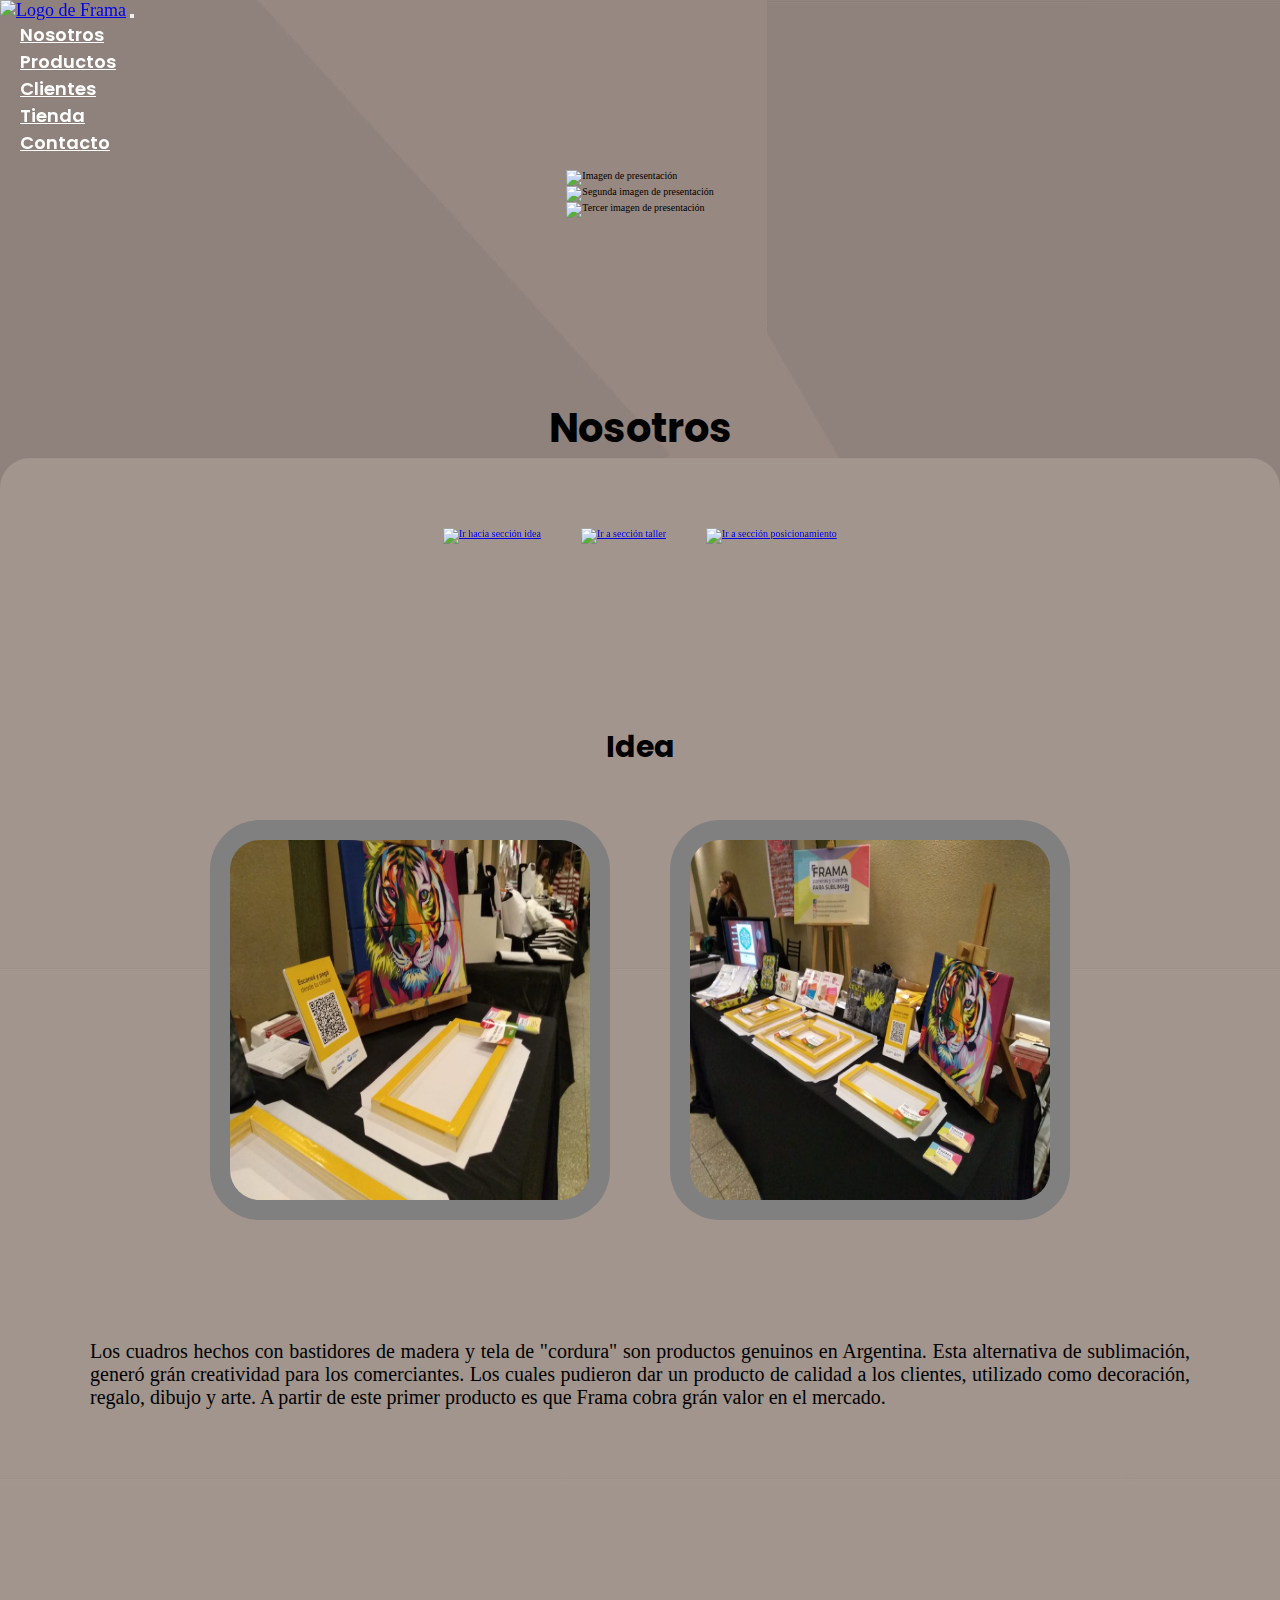
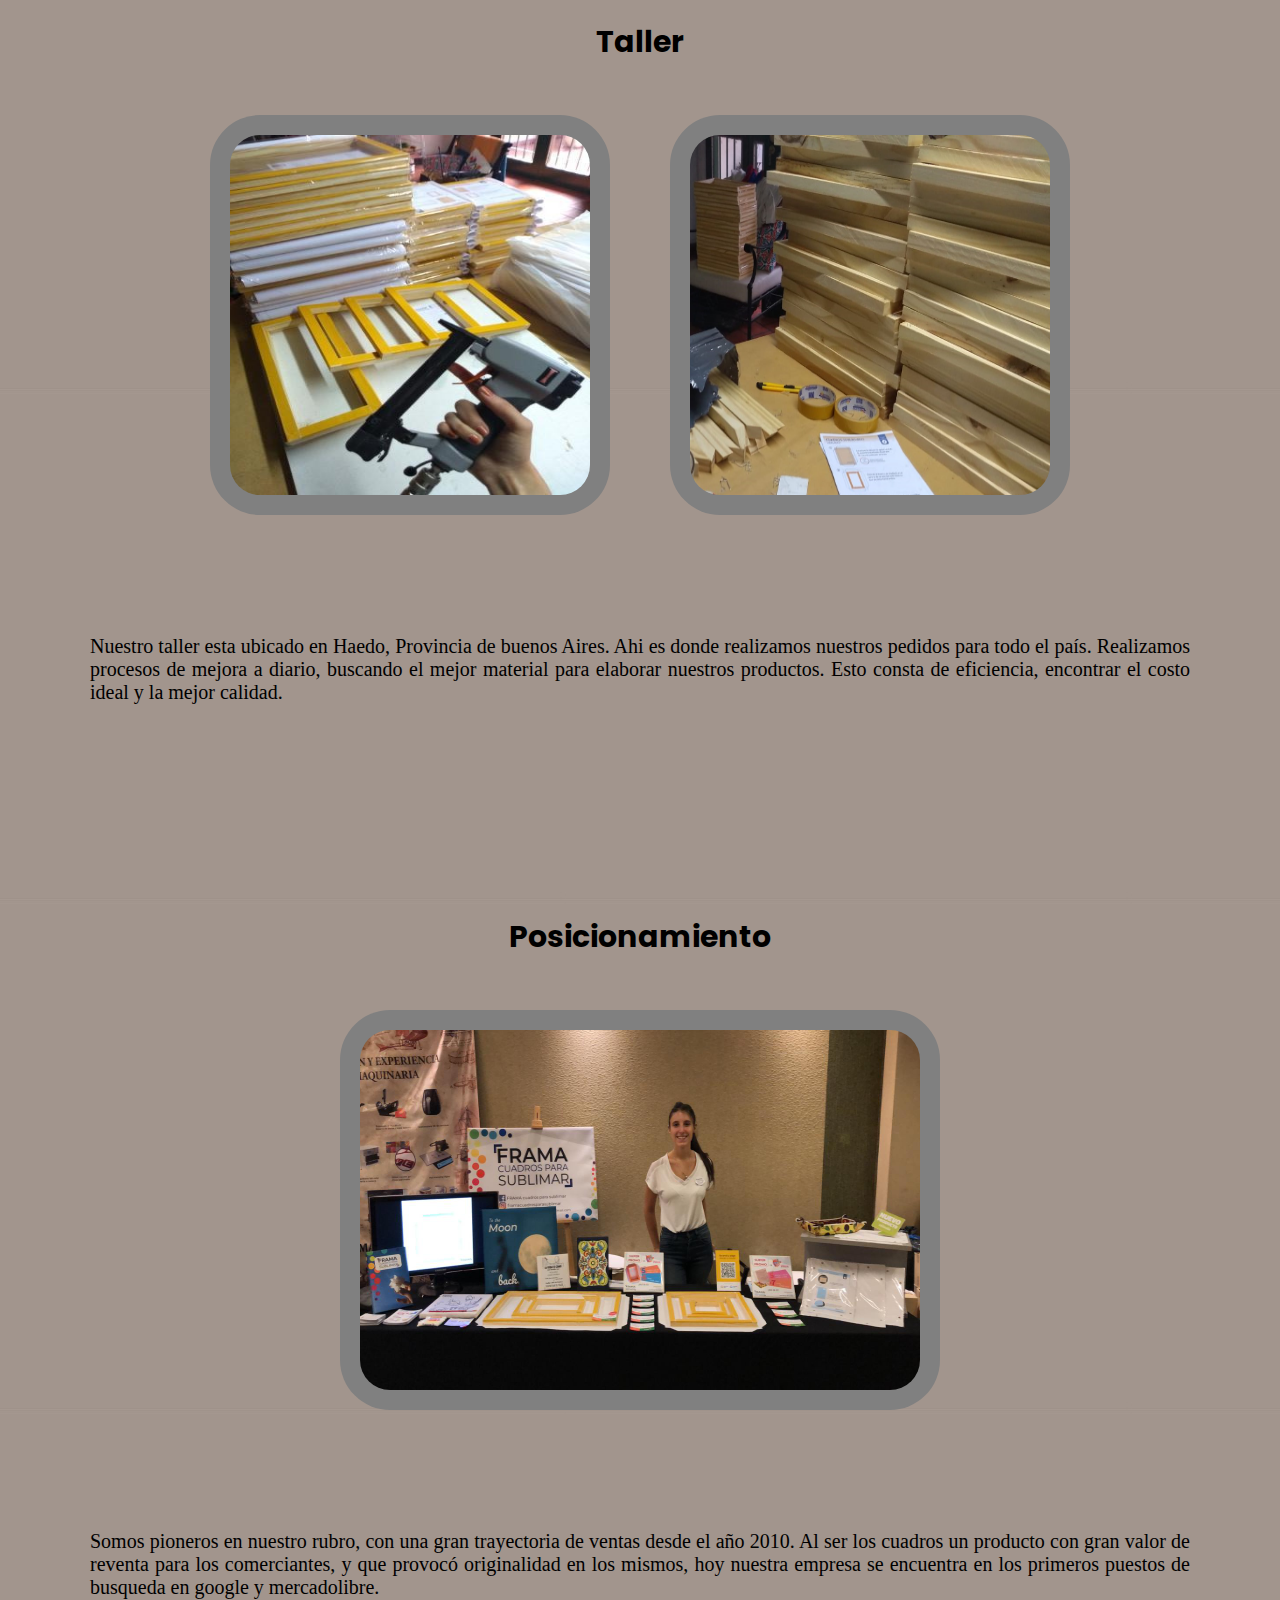
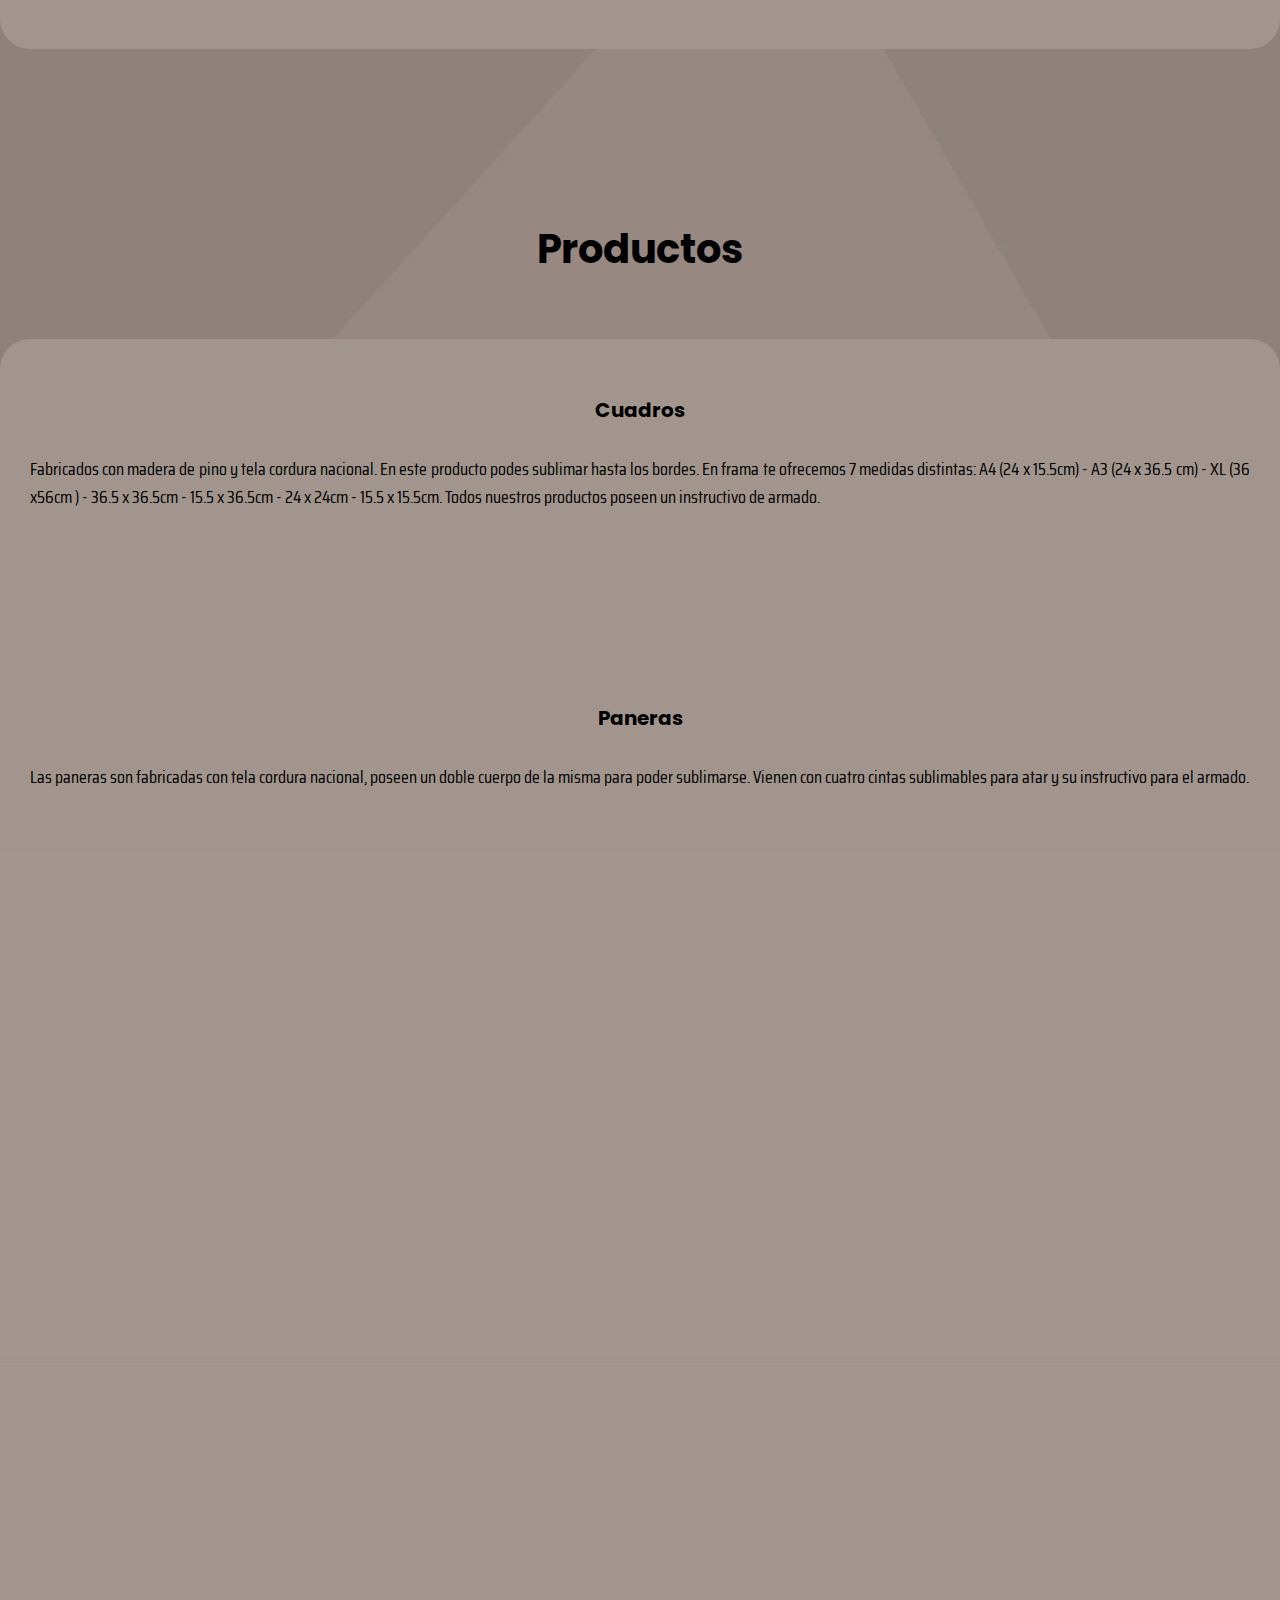
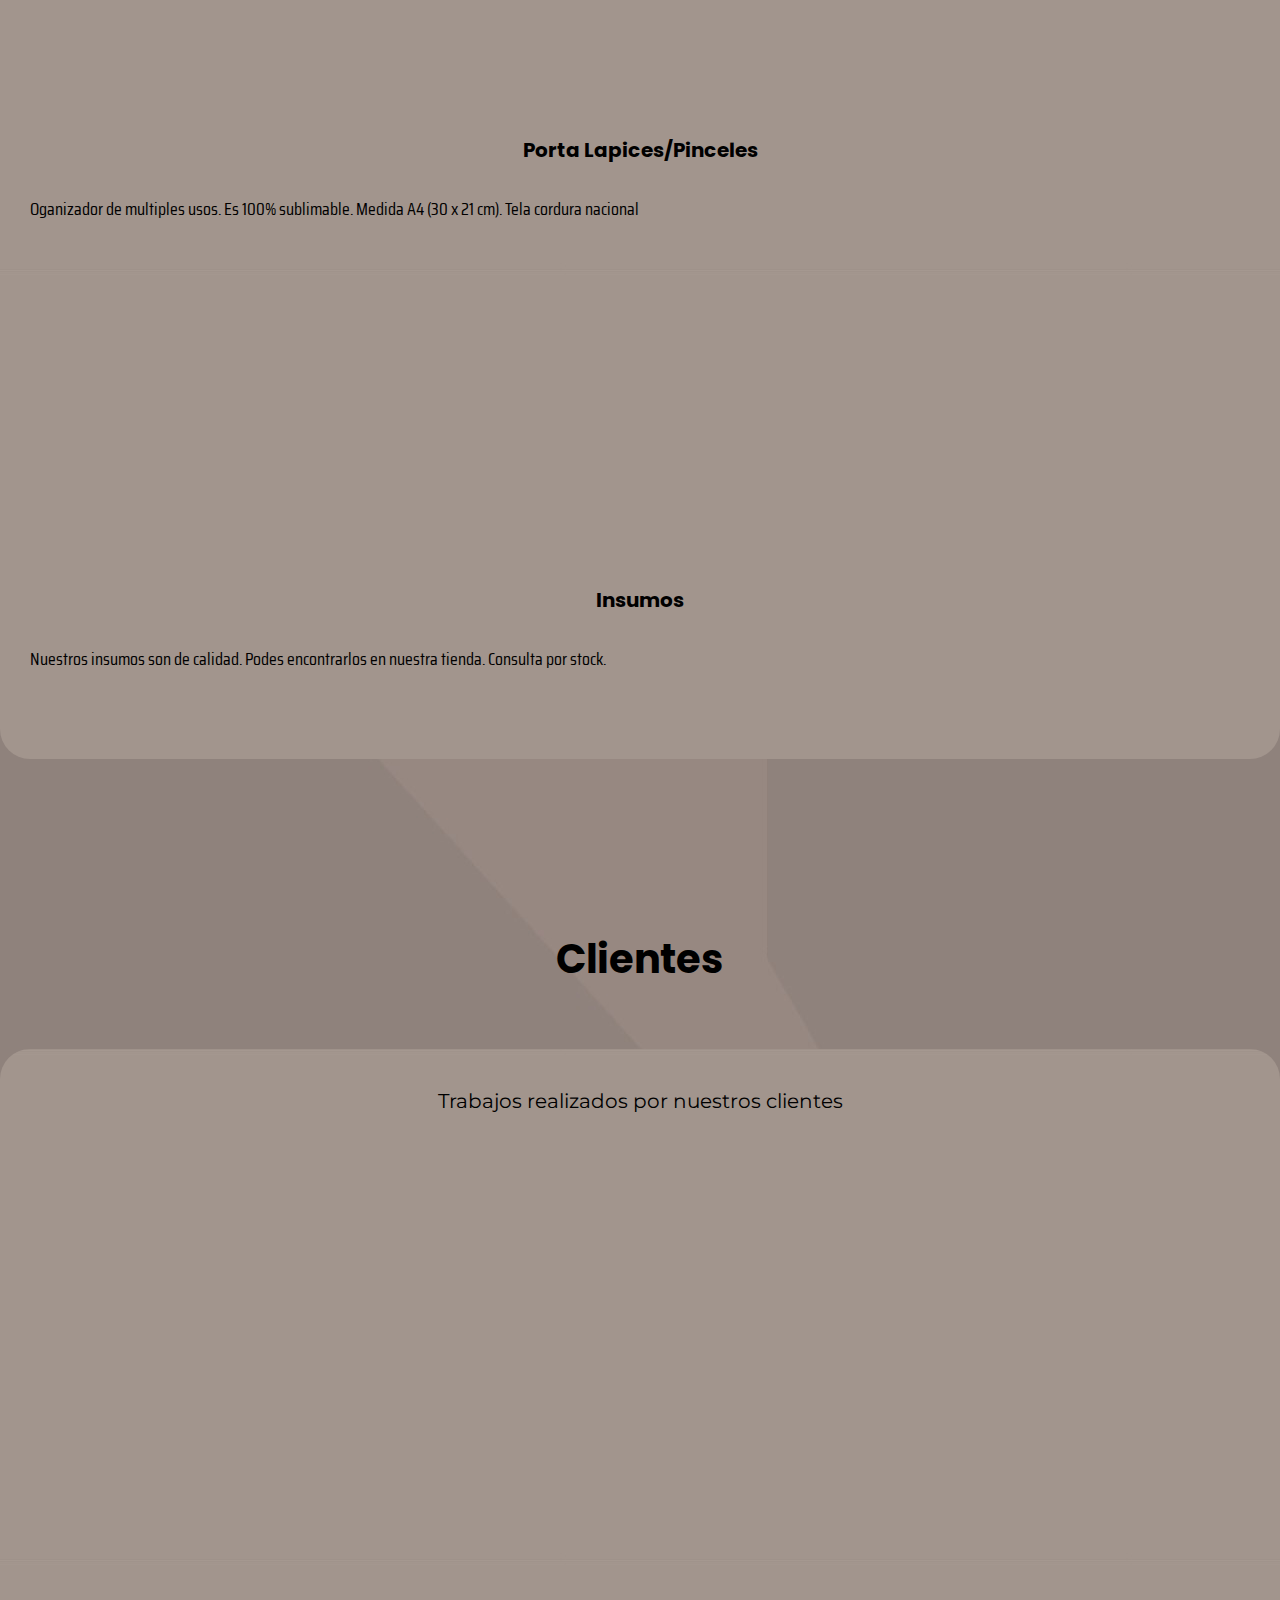
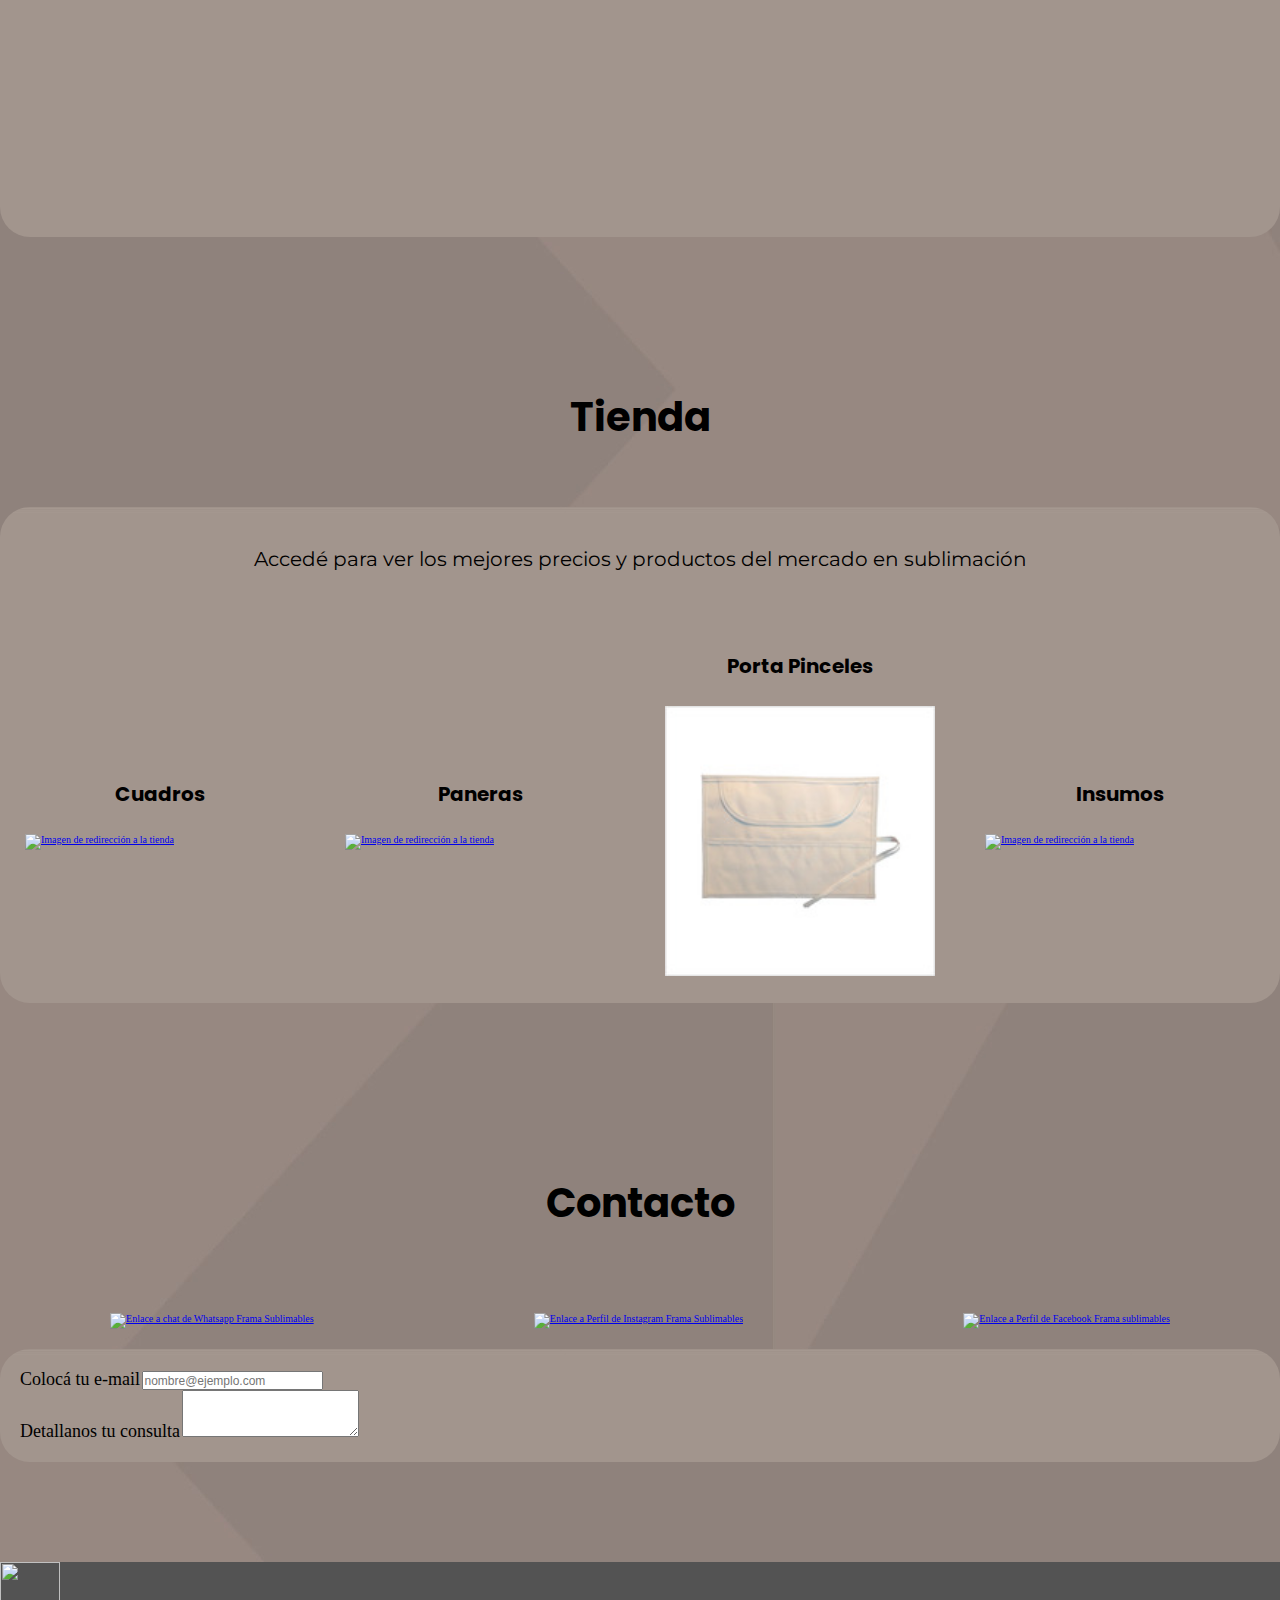
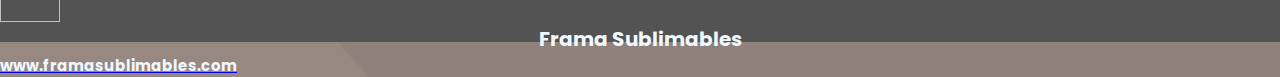
==== commit 00374007: "3er entrega" ====
--- a/index.html
+++ b/index.html
@@ -4,22 +4,37 @@
 <head>
     <meta charset="UTF-8">
     <meta name="viewport" content="width=device-width, initial-scale=1.0">
-    <title>Frama Sublimables</title>
+    <title>Frama Sublimables (Articulos de sublimación)</title>
+    <meta name="description"
+        content="Productos para sublimación, cuadros, paneras y mucho mas. La materia prima del sublimador. Accedé para informarte sobre nuestros productos.">
+    <meta name="keywords" content="SUBLIMACION, CUADROS, INSUMOS, SUBLIMABLES,GRAFICA">
+    <meta name="google" content="nositelinkssearchbox" />
 
     <!-- Link Boostrap -->
     <link href="https://cdn.jsdelivr.net/npm/bootstrap@5.1.3/dist/css/bootstrap.min.css" rel="stylesheet"
-        integrity="sha384-1BmE4kWBq78iYhFldvKuhfTAU6auU8tT94WrHftjDbrCEXSU1oBoqyl2QvZ6jIW3" crossorigin="anonymous">
+        integrity="sha384-1BmE4kWBq78iYhFldvKuhfTAU6auU8tT94WrHftjDbrCEXSU1oBoqyl2QvZ6jIW3" crossorigin="anonymous"
+        aria-disabled="">
 
     <!-- Link animaciones -->
-    <link href="https://unpkg.com/aos@2.3.1/dist/aos.css" rel="stylesheet">
-   
-    <!-- Link css -->
-    <link rel="stylesheet" href="css/styles.css">
+    <link href="https://unpkg.com/aos@2.3.1/dist/aos.css" rel="stylesheet" aria-disabled="">
+
+    <!-- Links css -->
+    <link rel="stylesheet" href="css2/styles.css">
+
 
     <!-- Links Google Fonts -->
     <link rel="preconnect" href="https://fonts.googleapis.com">
     <link rel="preconnect" href="https://fonts.gstatic.com" crossorigin>
-    <link href="https://fonts.googleapis.com/css2?family=Saira+Condensed:wght@300;400&display=swap" rel="stylesheet">
+    <link href="https://fonts.googleapis.com/css2?family=Saira+Condensed:wght@300;400&display=swap" rel="stylesheet"
+        &display=swap>
+
+    <link rel="preconnect" href="https://fonts.googleapis.com">
+    <link rel="preconnect" href="https://fonts.gstatic.com" crossorigin>
+    <link href="https://fonts.googleapis.com/css2?family=Montserrat&display=swap" rel="stylesheet" &display=swap>
+
+    <link rel="preconnect" href="https://fonts.googleapis.com">
+    <link rel="preconnect" href="https://fonts.gstatic.com" crossorigin>
+    <link href="https://fonts.googleapis.com/css2?family=Poppins&display=swap" rel="stylesheet" &display=swap>
 </head>
 
 <body>
@@ -28,8 +43,8 @@
     <div>
         <nav class="navbar navbar-expand-lg navbar-light">
             <div class="container">
-                <a class="navbar-brand" href="#"><img src="img/logo/logo-2021120109585513200.png" alt=""
-                        class="logo"></a>
+                <a class="navbar-brand" href="#"><img src="img/logo/logo.png" width="60px" height="60px"
+                        alt="Logo de Frama" class="logo"></a>
                 <button class="navbar-toggler" type="button" data-bs-toggle="collapse" data-bs-target="#navbarNav"
                     aria-controls="navbarNav" aria-expanded="false" aria-label="Toggle navigation">
                     <span class="navbar-toggler-icon"></span>
@@ -61,14 +76,20 @@
 
         <!-- Carrousel -->
         <div class="container">
-            <div id="carouselExampleSlidesOnly" class="carousel slide" data-bs-ride="carousel">
-                <div class="carousel-inner">
-                    <div class="carousel-item active">
-                        <img src="img/banner/D_NQ_NP_658776-MLA48404523847_122021-OO.jpg" class="d-block w-100"
-                            alt="...">
-                    </div>
-                    <div class="carousel-item">
-                        <img src="img/tienda/tienda.jpg" class="d-block w-100" alt="...">
+            <div class="carousel">
+                <div id="carouselExampleSlidesOnly" class="carousel slide" data-bs-ride="carousel">
+                    <div class="carousel-inner">
+                        <div class="carousel-item active">
+                            <img src="img/carousell/carousell1.jpg" class="d-block w-100" alt="Imagen de presentación">
+                        </div>
+                        <div class="carousel-item">
+                            <img src="img/carousell/carousell2.jpg" class="d-block w-100"
+                                alt="Segunda imagen de presentación">
+                        </div>
+                        <div class="carousel-item">
+                            <img src="img/carousell/carousell3.jpg" class="d-block w-100"
+                                alt="Tercer imagen de presentación">
+                        </div>
                     </div>
                 </div>
             </div>
@@ -78,310 +99,334 @@
     <div class="container">
         <main>
 
-
             <!-- Nosotros -->
-
             <div class="container" id="nosotros">
                 <div>
                     <h2 class="titleNos">Nosotros</h2>
                 </div>
-                <div class="row mt-5">
-                    <div class="col-md-6">
-                        <div class="arribaNos">
-                            <h3>¿Como nace frama?</h3>
-                            <p>Lorem ipsum dolor, sit amet consectetur adipisicing elit. Totam vel consectetur
-                                dolores
-                                placeat
-                                excepturi iste cum quis ipsam quam, omnis incidunt nihil delectus optio numquam
-                                porro
-                                ratione
-                                accusantium.
-                                <br>
-                                <br>
-                                Qui, voluptas!Lorem ipsum dolor, sit amet consectetur adipisicing elit. Totam vel
-                                consectetur dolores placeat
-                                excepturi iste cum quis ipsam quam, omnis incidunt nihil delectus optio numquam
-                                porro
-                                ratione
-                                accusantium.
-                            </p>
-                        </div>
-                    </div>
-                    <div class="col-md-6">
-                        <div class="arribaNos1" data-aos="fade-up">
-                            <img src="img/clientes/clientes1.jpeg" alt="">
-                        </div>
-                    </div>
-
-                    <div class="row mt-5">
-                        <div class="col-md-6">
-                            <div class="abajoNos" data-aos="fade-up">
-                                <img src="img/clientes/clientes2.jpeg" alt=" ">
-                            </div>
-                        </div>
-
-                        <div class="col-md-6">
-                            <div class="abajoNos1">
-                                <h3>Emprendimiento</h3>
-                                <p>Lorem ipsum dolor, sit amet consectetur adipisicing elit. Totam vel consectetur
-                                    dolores
-                                    placeat
-                                    excepturi iste cum quis ipsam quam, omnis incidunt nihil delectus optio numquam
-                                    porro
-                                    ratione
-                                    accusantium.
-                                    <br>
-                                    <br>
-                                    Qui, voluptas!Lorem ipsum dolor, sit amet consectetur adipisicing elit. Totam
-                                    vel
-                                    consectetur dolores placeat
-                                    excepturi iste cum quis ipsam quam, omnis incidunt nihil delectus optio numquam
-                                    porro
-                                    ratione
-                                    accusantium.
-                                </p>
-                            </div>
-                        </div>
-                    </div>
-
-                    <!-- Productos -->
-
-                    <div class="container" id="productos">
-                        <div>
-                            <h2>Productos</h2>
-                            <div>
+                <section>
+                    <div class="simbolosNos">
+                        <div data-aos="flip-up">
+                            <a href="#idea"> <img src="img/nosotros/idea.jpg" width="300px" height="300px"
+                                    alt="Ir hacia sección idea"> </a>
+
+                        </div>
+                        <div data-aos="flip-up">
+                            <a href="#taller"> <img src="img/nosotros/taller.jpg" width="300px" height="300px"
+                                    alt="Ir a sección taller"></a>
+
+                        </div>
+                        <div data-aos="flip-up">
+                            <a href="#posicionamiento"> <img src="img/nosotros/posicionamiento.jpg" width="300px"
+                                    height="300px" alt="Ir a sección posicionamiento"></a>
+
+                        </div>
+                    </div>
+                    <div class="explicacionNos">
+                        <div class="flexNos">
+                            <h3>Idea</h3>
+                            <div class="flexImgNos" id="idea">
+                                <img src="img/nosotros/idea1.jpeg" width="300px" height="300px" alt="Imagen de idea">
+                                <img src="img/nosotros/idea2.jpeg" width="300px" height="300px" alt="Imagen de idea">
+                            </div>
+                            <div>
+                                <p>Los cuadros hechos con bastidores de madera y tela de "cordura" son productos
+                                    genuinos en Argentina. Esta alternativa de sublimación, generó grán creatividad para
+                                    los comerciantes. Los cuales pudieron dar un producto de calidad a los clientes,
+                                    utilizado como decoración, regalo, dibujo y arte. A partir de este primer producto
+                                    es que Frama cobra grán valor en el mercado. </p>
+                            </div>
+
+                        </div>
+                        <div class="flexNos">
+                            <h3>Taller</h3>
+                            <div class="flexImgNos" id="taller">
+
+                                <img src="img/nosotros/taller1.jpeg" width="300px" height="300px" alt="Imagen de taller">
+                                <img src="img/nosotros/taller3.jpeg" width="300px" height="300px" alt="Imagen de taller">
+                            </div>
+                            <div>
+                                <p>Nuestro taller esta ubicado en Haedo, Provincia de buenos Aires. Ahi es donde
+                                    realizamos nuestros pedidos para todo el país. Realizamos procesos de mejora a
+                                    diario, buscando el mejor material para elaborar nuestros productos. Esto consta de
+                                    eficiencia, encontrar el costo ideal y la mejor calidad.</p>
+                            </div>
+                        </div>
+
+                        <div class="flexNos">
+                            <h3>Posicionamiento</h3>
+
+                            <div class="flexImgNos" id="posicionamiento">
+                                <img src="img/nosotros/posicionamiento1.jpeg" width="500px" height="300px"
+                                    alt="Imagen de Posicionamiento" class="imgPosicionamiento">
+                            </div>
+                            <div>
+                                <p>Somos pioneros en nuestro rubro, con una gran trayectoria de ventas desde el año
+                                    2010. Al ser los cuadros un producto con gran valor de reventa para los
+                                    comerciantes, y que provocó originalidad en los mismos, hoy nuestra empresa se
+                                    encuentra en los primeros puestos de busqueda en google y mercadolibre. </p>
+                            </div>
+                        </div>
+                    </div>
+
+
+
+            </div>
+            <!-- Productos -->
+
+            <div class="container" id="productos">
+                <div>
+                    <h2>Productos</h2>
+                    <div>
+                        <section>
+                            <div class="row">
+                                <div class="col-12 col-md-6">
+                                    <div class="prodDiv1" data-aos="zoom-in">
+                                        <img src="img/productos/cuadros1.jpg"
+                                            alt="Productos: Cuadros (Imagen de mayor jerarquía)">
+                                    </div>
+                                </div>
+                                <div class="col-12 col-md-6">
+                                    <div class="row">
+                                        <h3>Cuadros</h3>
+                                        <div class="parrafoProd">
+                                            <p>Fabricados con madera de pino y tela cordura nacional. En este producto
+                                                podes sublimar hasta los bordes. En frama te ofrecemos 7 medidas
+                                                distintas: A4 (24 x 15.5cm) - A3 (24 x 36.5 cm) - XL (36 x56cm ) - 36.5
+                                                x 36.5cm - 15.5 x 36.5cm - 24 x 24cm - 15.5 x 15.5cm. Todos nuestros
+                                                productos poseen un instructivo de armado. </p>
+                                        </div>
+                                    </div>
+                                    <div class="row">
+                                        <div class="divImgChicas" data-aos="zoom-in">
+                                            <div>
+                                                <img src="img/productos/cuadros2.jpg" alt="Cuadro">
+                                            </div>
+                                            <div>
+                                                <img src="img/productos/cuadros2.jpg" alt="Cuadro">
+                                            </div>
+                                            <div>
+                                                <img src="img/productos/cuadros3.jpg" alt="Cuadro">
+                                            </div>
+                                        </div>
+                                    </div>
+                                </div>
+                            </div>
+                            <div class="row">
+                                <div class="col-12 col-md-6">
+                                    <div class="prodDiv1" data-aos="zoom-in">
+                                        <img src="img/productos/panera1.jpg"
+                                            alt="Productos: Paneras (Imagen de mayor jerarquía)">
+                                    </div>
+                                </div>
+                                <div class="col-12 col-md-6">
+                                    <div class="row">
+                                        <h3>Paneras</h3>
+                                        <div class="parrafoProd">
+                                            <p> Las paneras son fabricadas con tela cordura nacional, poseen un doble
+                                                cuerpo de la misma para poder sublimarse. Vienen con cuatro cintas
+                                                sublimables para atar y su instructivo para el armado. </p>
+                                        </div>
+                                    </div>
+                                    <div class="row">
+                                        <div class="divImgChicas" data-aos="zoom-in">
+                                            <div>
+                                                <img src="img/productos/panera1.jpg" alt="Panera">
+                                            </div>
+                                            <div>
+                                                <img src="img/productos/panera1.jpg" alt="Panera">
+                                            </div>
+                                            <div>
+                                                <img src="img/productos/panera1.jpg" alt="Panera">
+                                            </div>
+                                        </div>
+                                    </div>
+                                </div>
+
+                            </div>
+                            <div class="row">
+                                <div class="col-12 col-md-6">
+                                    <div class="prodDiv1" data-aos="zoom-in">
+                                        <img src="img/productos/organizador.jpg"
+                                            alt="Productos: Organizador (Imagen de mayor jerarquía)">
+                                    </div>
+                                </div>
+                                <div class="col-12 col-md-6">
+                                    <div class="row">
+                                        <h3>Porta Lapices/Pinceles</h3>
+                                        <div class="parrafoProd">
+                                            <p>Oganizador de multiples usos. Es 100% sublimable. Medida A4 (30 x 21 cm).
+                                                Tela cordura nacional</p>
+                                        </div>
+                                    </div>
+                                    <div class="row">
+                                        <div class="divImgChicas" data-aos="zoom-in">
+                                            <div>
+                                                <img src="img/productos/organizador.jpg" alt="Organizador">
+                                            </div>
+                                            <div>
+                                                <img src="img/productos/organizador.jpg" alt="Organizador">
+                                            </div>
+                                            <div>
+                                                <img src="img/productos/organizador.jpg" alt="Organizador">
+                                            </div>
+                                        </div>
+                                    </div>
+                                </div>
                                 <div class="row">
                                     <div class="col-12 col-md-6">
                                         <div class="prodDiv1" data-aos="zoom-in">
-                                            <img src="img/productos/cuadros1.jpg" alt="">
+                                            <img src="img/productos/insumos1.jpg"
+                                                alt="Productos: Insumos (Imagen de mayor jerarqía)">
                                         </div>
                                     </div>
                                     <div class="col-12 col-md-6">
                                         <div class="row">
-                                            <h3>Cuadros</h3>
+                                            <h3>Insumos</h3>
                                             <div class="parrafoProd">
-                                                <p>Lorem ipsum dolor sit amet, consectetur adipisicing elit.
-                                                    Molestiae quo, in
-                                                    voluptas
-                                                    quam
-                                                    ipsum
-                                                    consequatur excepturi sed omnis veniam beatae impedit maiores at
-                                                    cum? A
-                                                    nulla
-                                                    perferendis
-                                                    commodi eaque assumenda?</p>
+                                                <p>Nuestros insumos son de calidad. Podes encontrarlos en nuestra
+                                                    tienda. Consulta por stock. </p>
                                             </div>
                                         </div>
                                         <div class="row">
                                             <div class="divImgChicas" data-aos="zoom-in">
                                                 <div>
-                                                    <img src="img/productos/cuadros2.jpg" alt="">
+                                                    <img src="img/productos/insumos2.jpg" alt="Insumos">
                                                 </div>
                                                 <div>
-                                                    <img src="img/productos/cuadros2.jpg" alt="">
+                                                    <img src="img/productos/insumos3.jpg" alt="Insumos">
                                                 </div>
                                                 <div>
-                                                    <img src="img/productos/cuadros3.jpg" alt="">
+                                                    <img src="img/productos/insumos3.jpg" alt="Insumos">
                                                 </div>
                                             </div>
                                         </div>
                                     </div>
-                                </div>
-                                <div class="row">
-                                    <div class="col-12 col-md-6">
-                                        <div class="prodDiv1" data-aos="zoom-in">
-                                            <img src="img/productos/panera1.jpg" alt="">
-                                        </div>
-                                    </div>
-                                    <div class="col-12 col-md-6">
-                                        <div class="row">
-                                            <h3>Paneras</h3>
-                                            <div class="parrafoProd">
-                                                <p>Lorem ipsum dolor sit amet, consectetur adipisicing elit.
-                                                    Molestiae quo, in
-                                                    voluptas
-                                                    quam
-                                                    ipsum
-                                                    consequatur excepturi sed omnis veniam beatae impedit maiores at
-                                                    cum? A
-                                                    nulla
-                                                    perferendis
-                                                    commodi eaque assumenda?</p>
-                                            </div>
-                                        </div>
-                                        <div class="row">
-                                            <div class="divImgChicas" data-aos="zoom-in">
-                                                <div>
-                                                    <img src="img/productos/panera1.jpg" alt="">
-                                                </div>
-                                                <div>
-                                                    <img src="img/productos/panera1.jpg" alt="">
-                                                </div>
-                                                <div>
-                                                    <img src="img/productos/panera1.jpg" alt="">
-                                                </div>
-                                            </div>
-                                        </div>
-                                    </div>
-
-                                </div>
-                                <div class="row">
-                                    <div class="col-12 col-md-6">
-                                        <div class="prodDiv1" data-aos="zoom-in">
-                                            <img src="img/productos/lapicero1.jpg" alt="">
-                                        </div>
-                                    </div>
-                                    <div class="col-12 col-md-6">
-                                        <div class="row">
-                                            <h3>Organizadores</h3>
-                                            <div class="parrafoProd">
-                                                <p>Lorem ipsum dolor sit amet, consectetur adipisicing elit.
-                                                    Molestiae quo, in
-                                                    voluptas
-                                                    quam
-                                                    ipsum
-                                                    consequatur excepturi sed omnis veniam beatae impedit maiores at
-                                                    cum? A
-                                                    nulla
-                                                    perferendis
-                                                    commodi eaque assumenda?</p>
-                                            </div>
-                                        </div>
-                                        <div class="row">
-                                            <div class="divImgChicas" data-aos="zoom-in">
-                                                <div>
-                                                    <img src="img/productos/lapicero1.jpg" alt=" ">
-                                                </div>
-                                                <div>
-                                                    <img src="img/productos/lapicero1.jpg" alt=" ">
-                                                </div>
-                                                <div>
-                                                    <img src="img/productos/lapicero1.jpg" alt="">
-                                                </div>
-                                            </div>
-                                        </div>
-                                    </div>
-                                    <div class="row">
-                                        <div class="col-12 col-md-6">
-                                            <div class="prodDiv1" data-aos="zoom-in">
-                                                <img src="img/productos/insumos1.jpg" alt="">
-                                            </div>
-                                        </div>
-                                        <div class="col-12 col-md-6">
-                                            <div class="row">
-                                                <h3>Insumos</h3>
-                                                <div class="parrafoProd">
-                                                    <p>Lorem ipsum dolor sit amet, consectetur adipisicing elit.
-                                                        Molestiae quo, in
-                                                        voluptas
-                                                        quam
-                                                        ipsum
-                                                        consequatur excepturi sed omnis veniam beatae impedit
-                                                        maiores at
-                                                        cum? A
-                                                        nulla
-                                                        perferendis
-                                                        commodi eaque assumenda?</p>
-                                                </div>
-                                            </div>
-                                            <div class="row">
-                                                <div class="divImgChicas" data-aos="zoom-in">
-                                                    <div>
-                                                        <img src="img/productos/insumos2.jpg" alt="">
-                                                    </div>
-                                                    <div>
-                                                        <img src="img/productos/insumos3.jpg" alt="">
-                                                    </div>
-                                                    <div>
-                                                        <img src="img/productos/insumos3.jpg" alt="">
-                                                    </div>
-                                                </div>
-                                            </div>
-                                        </div>
-                                    </div>
-
-                                    <!-- Clientes -->
-                                    <section id="clientes">
-                                        <h2>Clientes</h2>
-                                        <div class="clientes1" data-aos="flip-left">
-                                            <div>
-                                                <img src="img/clientes/clientes1.jpeg" alt="">
-                                            </div>
-                                            <div>
-                                                <img src="img/clientes/clientes2.jpeg" alt="">
-                                            </div>
-                                        </div>
-                                        <div class="clientes2" data-aos="flip-left">
-                                            <div>
-                                                <img src="img/clientes/clientes3.jpeg" alt="">
-                                            </div>
-                                            <div>
-                                                <img src="img/clientes/clientes4.jpeg" alt="">
-                                            </div>
-                                            <div>
-                                                <img src="img/clientes/clientes5.jpeg" alt="">
-                                            </div>
-                                            <div>
-                                                <img src="img/clientes/1.jpg" alt="">
-                                            </div>
-                                            <div>
-                                                <img src="img/clientes/clientes2.jpeg" alt="">
-                                            </div>
-                                        </div>
-                                    </section>
-
-                                    <!-- Tienda -->
-                                    <div class="container" id="tienda">
-                                        <div id="tienda">
-                                            <h2>Tienda</h2>
-                                        </div>
-                                        <div class="row">
-                                            <a href="https://framasublimables.com/" target="_blank">
-                                                <img class="imgTienda" src="img/tienda/tienda.jpg" alt=""></a>
-                                        </div>
-                                        <div class="d-flex justify-content-center">
-                                            <a class="link" href="https://framasublimables.com/" target="_blank">
-                                                <h4 class="link">www.framasublimables.com</h4>
-                                            </a>
-                                        </div>
-                                    </div>
-
-                                    <!-- Contacto -->
-                                    <div class="container">
-
-                                        <div id="contacto">
-                                            <h2>Contacto</h2>
-                                        </div>
-
-                                        <div class="d-flex justify-content-center">
-                                            <form class="form">
-
-                                                <label>Nombre y Apellido</label>
-                                                <input class="marginContact" type="text" placeholder="Escriba su nombre"
-                                                    name="Nombre y Apellido">
-                                                <br><br>
-                                                <label>E-mail</label>
-                                                <input class="marginContact1" type="text"
-                                                    placeholder="Escriba su e-mail" name="E-mail">
-                                                <br> <br>
-                                                <br>
-                                                <label>Escriba su consulta</label> <br><br>
-                                                <textarea name="Consulta" cols="40" rows="10"></textarea>
-
-
-                                            </form>
-                                        </div>
-                                    </div>
+                        </section>
+                    </div>
+
+                    <!-- Clientes -->
+                    <div>
+                        <h2>Clientes</h2>
+                    </div>
+                    <section id="clientes">
+                        <div class="pClient">
+                            <p>Trabajos realizados por nuestros clientes </p>
+                        </div>
+                        <div class="clientes1" data-aos="flip-left">
+                            <div>
+                                <img src="img/clientes/clientes1.jpeg" width="500px" height="500px" alt="Clientes">
+                            </div>
+                            <div>
+                                <img src="img/clientes/clientes2.jpeg" width="500px" height="500px" alt="Clientes">
+                            </div>
+                        </div>
+                        <div class="clientes2" data-aos="flip-left">
+                            <div>
+                                <img src="img/clientes/clientes3.jpeg" width="200px" height="200px" alt="Clientes">
+                            </div>
+                            <div>
+                                <img src="img/clientes/clientes4.jpeg" width="200px" height="200px" alt="Clientes">
+                            </div>
+                            <div>
+                                <img src="img/clientes/clientes5.jpeg" width="200px" height="200px" alt="Clientes">
+                            </div>
+                        </div>
+                    </section>
+
+
+                    <!-- Tienda -->
+                    <div class="container" id="tienda">
+
+                        <div id="tienda">
+                            <h2>Tienda</h2>
+                        </div>
+                        <section>
+                            <div class="upTiend">
+                                <p>Accedé para ver los mejores precios y productos del mercado en sublimación </p>
+                            </div>
+                            <div class="enlacesTienda">
+                                <div class="cardsTienda">
+                                    <div>
+                                        <h3>Cuadros</h3>
+                                    </div>
+                                    <a href="https://www.framasublimables.com/juegos-juguetes/souvenirs-cotillon-fiestas/"
+                                        target="_blank">
+                                        <img class="imgTienda" src="img/productos/cuadros1.jpg" width="200px"
+                                            height="200px" alt="Imagen de redirección a la tienda"></a>
+                                </div>
+                                <div class="cardsTienda">
+                                    <div>
+                                        <h3>Paneras</h3>
+                                    </div>
+                                    <a href="https://www.framasublimables.com/hogar/" target="_blank">
+                                        <img class="imgTienda" src="img/productos/panera1.jpg" width="200px"
+                                            height="200px" alt="Imagen de redirección a la tienda"></a>
+                                </div>
+                                <div class="cardsTienda">
+                                    <h3>Porta Pinceles</h3>
+                                    <a href="https://www.framasublimables.com/listado/belleza-y-cuidado-personal/"
+                                        target="_blank">
+                                        <img class="imgTienda" src="img/productos/organizador.jpg" width="200px"
+                                            height="200px" alt="Imagen de redirección a la tienda"></a>
+                                </div>
+                                <div class="cardsTienda">
+                                    <div>
+                                        <h3>Insumos</h3>
+                                    </div>
+                                    <a href="https://www.framasublimables.com/computacion/computacion/" target="_blank">
+                                        <img class="imgTienda" src="img/productos/insumos1.jpg" width="200px"
+                                            height="200px" alt="Imagen de redirección a la tienda"></a>
+                                </div>
+                            </div>
+                        </section>
+                    </div>
+
+                    <!-- Conctacto -->
+                    <div id="contacto">
+                        <h2>Contacto</h2>
+                    </div>
+
+                    <div class="redesContacto">
+                        <div>
+                            <a href="https://wa.me/+541126840674" target="_blank"> <img src="img/contacto/whatsapp.png"
+                                    width="120px" height="120px" alt="Enlace a chat de Whatsapp Frama Sublimables"> </a>
+                        </div>
+                        <div>
+                            <a href="https://www.instagram.com/framasublimables/?hl=es" target="_blank"> <img
+                                    src="img/contacto/instagram.png" width="120px" height="120px"
+                                    alt="Enlace a Perfil de Instagram Frama Sublimables"></a>
+
+                        </div>
+                        <div>
+                            <a href="https://www.facebook.com/FRAMAsublimables/" target="_blank"> <img
+                                    src="img/contacto/facebook.png" width="120px" height="120px"
+                                    alt="Enlace a Perfil de Facebook Frama sublimables"></a>
+
+                        </div>
+                    </div>
+                    <section>
+                        <form class="mt-4">
+                            <div class="mb-3">
+                                <label for="exampleFormControlInput1" class="form-label">Colocá tu e-mail</label>
+                                <input type="email" class="form-control" id="exampleFormControlInput1"
+                                    placeholder="nombre@ejemplo.com">
+                            </div>
+                            <div class="mb-3">
+                                <label for="exampleFormControlTextarea1" class="form-label">Detallanos tu
+                                    consulta</label>
+                                <textarea class="form-control" id="exampleFormControlTextarea1" rows="3"></textarea>
+                            </div>
+                        </form>
+                    </section>
         </main>
     </div>
-
-
     <!-- Footer  -->
     <footer>
         <div class="container-fluid">
             <div class="row">
                 <div class="col d-flex align-items-center">
-                    <img src="img/logo/logo-2021120109585513200.png" alt="" class="logoFooter">
+                    <img src="img/logo/logo.png" width="60px" height="60px" alt="" class="logoFooter">
                 </div>
                 <div class="col d-flex justify-content-start align-items-center">
                     <h3>Frama Sublimables</h3>
@@ -391,21 +436,15 @@
                         <h4>www.framasublimables.com</h4>
                     </a>
                 </div>
-                <div class="col d-flex align-items-center justify-content-end">
-                    <div class="redesSoc">
-                        <img src="img/footer/icons8-facebook-24.png" alt="">
-                        <img src="img/footer/icons8-instagram-24.png" alt="">
-                    </div>
-
-                </div>
             </div>
         </div>
     </footer>
 
+
     <!-- Script Boostrap -->
     <script src="https://cdn.jsdelivr.net/npm/bootstrap@5.1.3/dist/js/bootstrap.bundle.min.js"
-        integrity="sha384-ka7Sk0Gln4gmtz2MlQnikT1wXgYsOg+OMhuP+IlRH9sENBO0LRn5q+8nbTov4+1p"
-        crossorigin="anonymous"></script>
+        integrity="sha384-ka7Sk0Gln4gmtz2MlQnikT1wXgYsOg+OMhuP+IlRH9sENBO0LRn5q+8nbTov4+1p" crossorigin="anonymous"
+        async></script>
 
     <!-- Script animaciones -->
     <script src="https://unpkg.com/aos@2.3.1/dist/aos.js"></script>
--- a/css2/styles.css
+++ b/css2/styles.css
@@ -0,0 +1,498 @@
+/* Reset */
+/* line 2, ../../3er entrega proyecto final/scss/_reset.scss */
+html {
+  font-size: 62.5%;
+}
+
+/* line 6, ../../3er entrega proyecto final/scss/_reset.scss */
+* {
+  Margin: 0;
+  padding: 0;
+  box-sizing: border-box;
+}
+
+/* Fondo */
+/* line 2, ../../3er entrega proyecto final/scss/_estructura.scss */
+body {
+  background-image: url(../img/fondo/fondo1.jpg);
+}
+
+/* Estilos h1 - h2 - h3 */
+/* line 8, ../../3er entrega proyecto final/scss/_estructura.scss */
+h1 {
+  font-family: 'Poppins', sans-serif;
+  font-size: 2rem;
+  color: aliceblue;
+}
+
+/* line 14, ../../3er entrega proyecto final/scss/_estructura.scss */
+h2 {
+  font-size: 4rem;
+  font-family: 'Poppins', sans-serif;
+  text-align: center;
+}
+
+/* line 20, ../../3er entrega proyecto final/scss/_estructura.scss */
+h3 {
+  font-size: 2rem;
+  font-family: 'Poppins', sans-serif;
+  text-align: center;
+}
+
+/* line 28, ../../3er entrega proyecto final/scss/_estructura.scss */
+#contenedor {
+  display: grid;
+  grid-template-areas: "navegador"+ "header"+ "principal"+ "pie";
+  grid-template-columns: 100%;
+  grid-template-rows: auto auto minmax(600px auto) 8rem;
+}
+
+/* Header */
+/* line 42, ../../3er entrega proyecto final/scss/_estructura.scss */
+header {
+  grid-area: header;
+  display: flex;
+  justify-content: center;
+}
+
+/* Principal */
+/* line 48, ../../3er entrega proyecto final/scss/_estructura.scss */
+.main {
+  grid-area: principal;
+}
+
+/* Nav */
+/* line 2, ../../3er entrega proyecto final/scss/_nav.scss */
+.navbar {
+  grid-area: navegador;
+  position: fixed;
+  width: 100%;
+  font-size: large;
+  font-family: sansation;
+  z-index: 1;
+  background-image: url(../img/fondo/nav.webp);
+}
+
+/* line 12, ../../3er entrega proyecto final/scss/_nav.scss */
+.navbar .logo {
+  width: 6rem;
+}
+
+/* line 20, ../../3er entrega proyecto final/scss/_nav.scss */
+.navbar-nav a {
+  margin: 2rem;
+  font-family: 'Poppins', sans-serif;
+  font-weight: 597;
+}
+
+/* line 28, ../../3er entrega proyecto final/scss/_nav.scss */
+.nav-link {
+  color: white;
+}
+
+/* line 33, ../../3er entrega proyecto final/scss/_nav.scss */
+.nav-link :hover {
+  color: #030303;
+  transform: scale(1.1);
+}
+
+/* Carrousel */
+/* line 3, ../../3er entrega proyecto final/scss/_secciones.scss */
+.carousel .carousel {
+  margin-top: 17rem;
+}
+
+/* line 10, ../../3er entrega proyecto final/scss/_secciones.scss */
+#nosotros {
+  scroll-margin-top: 25ex;
+}
+
+/* line 13, ../../3er entrega proyecto final/scss/_secciones.scss */
+#nosotros section {
+  background-image: url(../img/fondo/secciones.jpg);
+  border-radius: 30px;
+}
+
+/* line 18, ../../3er entrega proyecto final/scss/_secciones.scss */
+#nosotros .simbolosNos {
+  display: flex;
+  justify-content: center;
+  align-items: center;
+}
+
+/* line 23, ../../3er entrega proyecto final/scss/_secciones.scss */
+#nosotros .simbolosNos img {
+  width: 30rem;
+  height: 30rem;
+  padding: 2rem;
+  margin-top: 5rem;
+}
+
+/* line 31, ../../3er entrega proyecto final/scss/_secciones.scss */
+#nosotros .simbolosNos :hover {
+  transform: scale(1.02);
+}
+
+/* line 37, ../../3er entrega proyecto final/scss/_secciones.scss */
+.explicacionNos {
+  width: 100%;
+  margin-top: 12rem;
+}
+
+/* line 41, ../../3er entrega proyecto final/scss/_secciones.scss */
+.explicacionNos .flexNos {
+  margin-top: 4rem;
+}
+
+/* line 47, ../../3er entrega proyecto final/scss/_secciones.scss */
+.explicacionNos .flexImgNos {
+  scroll-margin-top: 40ex;
+  display: flex;
+  justify-content: center;
+  align-items: center;
+  margin-top: 2rem;
+}
+
+/* line 54, ../../3er entrega proyecto final/scss/_secciones.scss */
+.explicacionNos .flexImgNos img {
+  width: 40rem;
+  height: 40rem;
+  margin: 3rem;
+  padding: 2rem;
+  border-radius: 5rem;
+  background-color: gray;
+}
+
+/* line 63, ../../3er entrega proyecto final/scss/_secciones.scss */
+.explicacionNos .flexImgNos .imgPosicionamiento {
+  width: 60rem;
+}
+
+/* line 68, ../../3er entrega proyecto final/scss/_secciones.scss */
+.explicacionNos .parrafoNos {
+  display: flex;
+  justify-content: center;
+  align-items: center;
+  width: 50%;
+}
+
+/* line 76, ../../3er entrega proyecto final/scss/_secciones.scss */
+.explicacionNos h3 {
+  font-size: 3rem;
+  margin-top: 16rem;
+}
+
+/* line 81, ../../3er entrega proyecto final/scss/_secciones.scss */
+.explicacionNos p {
+  font-size: 2rem;
+  margin: 4rem;
+  padding: 5rem;
+  text-align: justify;
+}
+
+/* line 90, ../../3er entrega proyecto final/scss/_secciones.scss */
+.titleNos {
+  margin-top: 18rem;
+}
+
+@media (max-width: 768px) {
+  /* line 95, ../../3er entrega proyecto final/scss/_secciones.scss */
+  .simbolosNos {
+    flex-direction: column;
+  }
+  /* line 100, ../../3er entrega proyecto final/scss/_secciones.scss */
+  .flexNos {
+    flex-direction: column;
+  }
+  /* line 104, ../../3er entrega proyecto final/scss/_secciones.scss */
+  .flexImgNos {
+    flex-direction: column;
+  }
+}
+
+/* Productos */
+/* line 112, ../../3er entrega proyecto final/scss/_secciones.scss */
+#productos {
+  scroll-margin-top: 25ex;
+}
+
+/* line 115, ../../3er entrega proyecto final/scss/_secciones.scss */
+#productos h2 {
+  margin-top: 17rem;
+  margin-bottom: 6rem;
+}
+
+/* line 120, ../../3er entrega proyecto final/scss/_secciones.scss */
+#productos h3 {
+  margin-top: 4rem;
+}
+
+/* line 124, ../../3er entrega proyecto final/scss/_secciones.scss */
+#productos section {
+  background-image: url(../img/fondo/secciones.jpg);
+  border-radius: 30px;
+}
+
+/* line 131, ../../3er entrega proyecto final/scss/_secciones.scss */
+.prodDiv1 {
+  display: flex;
+  justify-content: center;
+  margin-top: 5rem;
+}
+
+/* line 136, ../../3er entrega proyecto final/scss/_secciones.scss */
+.prodDiv1 img {
+  width: 60%;
+}
+
+/* line 143, ../../3er entrega proyecto final/scss/_secciones.scss */
+.parrafoProd p {
+  font-family: 'Saira Condensed', sans-serif;
+  font-size: 1.8rem;
+  padding: 3rem;
+  margin-bottom: 2rem;
+  text-align: justify;
+}
+
+/* line 154, ../../3er entrega proyecto final/scss/_secciones.scss */
+.divImgChicas {
+  display: flex;
+}
+
+/* line 157, ../../3er entrega proyecto final/scss/_secciones.scss */
+.divImgChicas img {
+  width: 100%;
+  height: 100%;
+  padding: 1rem;
+}
+
+/* line 163, ../../3er entrega proyecto final/scss/_secciones.scss */
+.divImgChicas img:hover {
+  transform: scale(1.2);
+}
+
+/* Clientes */
+/* line 170, ../../3er entrega proyecto final/scss/_secciones.scss */
+#clientes {
+  scroll-margin-top: 45ex;
+}
+
+/* line 173, ../../3er entrega proyecto final/scss/_secciones.scss */
+#clientes h2 {
+  margin-bottom: 8rem;
+  margin-top: 12rem;
+}
+
+/* line 178, ../../3er entrega proyecto final/scss/_secciones.scss */
+#clientes .pClient {
+  display: flex;
+  justify-content: center;
+}
+
+/* line 183, ../../3er entrega proyecto final/scss/_secciones.scss */
+#clientes p {
+  font-family: 'Montserrat', sans-serif;
+  font-size: 2rem;
+  padding: 2rem;
+  margin-top: 2rem;
+}
+
+/* line 190, ../../3er entrega proyecto final/scss/_secciones.scss */
+#clientes section {
+  background-image: url(../img/fondo/secciones.jpg);
+  border-radius: 30px;
+}
+
+/* line 197, ../../3er entrega proyecto final/scss/_secciones.scss */
+.clientes1 {
+  display: flex;
+  justify-content: center;
+}
+
+/* line 201, ../../3er entrega proyecto final/scss/_secciones.scss */
+.clientes1 img {
+  width: 50rem;
+  height: 50rem;
+  padding: 5rem;
+}
+
+/* line 210, ../../3er entrega proyecto final/scss/_secciones.scss */
+.clientes2 {
+  display: flex;
+  justify-content: center;
+}
+
+/* line 214, ../../3er entrega proyecto final/scss/_secciones.scss */
+.clientes2 img {
+  width: 20rem;
+  height: 20rem;
+  padding: 1rem;
+}
+
+@media (max-width: 768px) {
+  /* line 225, ../../3er entrega proyecto final/scss/_secciones.scss */
+  .clientes1,
+  .clientes2 {
+    flex-direction: column;
+    align-items: center;
+  }
+}
+
+/* Tienda */
+/* line 234, ../../3er entrega proyecto final/scss/_secciones.scss */
+#tienda {
+  scroll-margin-top: 25ex;
+}
+
+/* line 237, ../../3er entrega proyecto final/scss/_secciones.scss */
+#tienda h2 {
+  margin-top: 15rem;
+  margin-bottom: 6rem;
+}
+
+/* line 242, ../../3er entrega proyecto final/scss/_secciones.scss */
+#tienda h3 {
+  font-size: 2rem;
+  margin-bottom: 2rem;
+}
+
+/* line 248, ../../3er entrega proyecto final/scss/_secciones.scss */
+#tienda section {
+  background-image: url(../img/fondo/secciones.jpg);
+  border-radius: 30px;
+}
+
+/* line 253, ../../3er entrega proyecto final/scss/_secciones.scss */
+#tienda .enlacesTienda {
+  display: flex;
+  justify-content: center;
+  align-items: center;
+}
+
+/* line 260, ../../3er entrega proyecto final/scss/_secciones.scss */
+#tienda .upTiend {
+  display: flex;
+  justify-content: center;
+}
+
+/* line 264, ../../3er entrega proyecto final/scss/_secciones.scss */
+#tienda .upTiend p {
+  font-family: 'Montserrat', sans-serif;
+  font-size: 2rem;
+  padding: 2rem;
+  margin-top: 2rem;
+}
+
+/* line 272, ../../3er entrega proyecto final/scss/_secciones.scss */
+#tienda .cardsTienda {
+  padding: 2rem;
+  width: 25%;
+}
+
+/* line 276, ../../3er entrega proyecto final/scss/_secciones.scss */
+#tienda .cardsTienda :hover {
+  transform: scale(1.1);
+}
+
+/* line 281, ../../3er entrega proyecto final/scss/_secciones.scss */
+#tienda img {
+  width: 100%;
+  height: 100%;
+  padding: 0.5rem;
+}
+
+@media (max-width: 768px) {
+  /* line 289, ../../3er entrega proyecto final/scss/_secciones.scss */
+  #tienda .enlacesTienda {
+    flex-direction: column;
+    align-items: center;
+  }
+  /* line 294, ../../3er entrega proyecto final/scss/_secciones.scss */
+  #tienda .cardsTienda {
+    width: 50%;
+  }
+}
+
+/* Footer */
+/* line 303, ../../3er entrega proyecto final/scss/_secciones.scss */
+.container-fluid {
+  grid-area: pie;
+  margin-top: 10rem;
+  background-color: #535353;
+  margin-top: 10rem;
+  height: 8rem;
+  width: 100%;
+}
+
+/* line 311, ../../3er entrega proyecto final/scss/_secciones.scss */
+.container-fluid h4 {
+  font-size: 1.5rem;
+  font-family: 'Poppins', sans-serif;
+  color: aliceblue;
+}
+
+/* line 317, ../../3er entrega proyecto final/scss/_secciones.scss */
+.container-fluid h3 {
+  height: 3rem;
+  color: aliceblue;
+}
+
+/* line 323, ../../3er entrega proyecto final/scss/_secciones.scss */
+.logoFooter {
+  width: 6rem;
+}
+
+/* line 327, ../../3er entrega proyecto final/scss/_secciones.scss */
+.redesSoc {
+  display: flex;
+  justify-content: flex-end !important;
+}
+
+/* Contacto */
+/* line 334, ../../3er entrega proyecto final/scss/_secciones.scss */
+#contacto {
+  scroll-margin-top: 25ex;
+  margin-top: 10rem;
+  margin-bottom: 6rem;
+}
+
+/* line 341, ../../3er entrega proyecto final/scss/_secciones.scss */
+.redesContacto {
+  display: flex;
+  justify-content: space-around;
+}
+
+/* line 345, ../../3er entrega proyecto final/scss/_secciones.scss */
+.redesContacto img {
+  width: 12rem;
+  height: 12rem;
+  margin-top: 2rem;
+  margin-bottom: 2rem;
+}
+
+/* line 353, ../../3er entrega proyecto final/scss/_secciones.scss */
+.redesContacto a :hover {
+  transform: scale(1.05);
+}
+
+/* line 360, ../../3er entrega proyecto final/scss/_secciones.scss */
+.mt-4 {
+  padding: 2rem;
+}
+
+/* line 363, ../../3er entrega proyecto final/scss/_secciones.scss */
+.mt-4 label {
+  font-size: large;
+  margin-bottom: 1rem;
+  margin-top: 2rem;
+}
+
+/* line 370, ../../3er entrega proyecto final/scss/_secciones.scss */
+.mt-4 ::placeholder {
+  font-size: 1.2rem;
+}
+
+/*# sourceMappingURL=styles.css.map */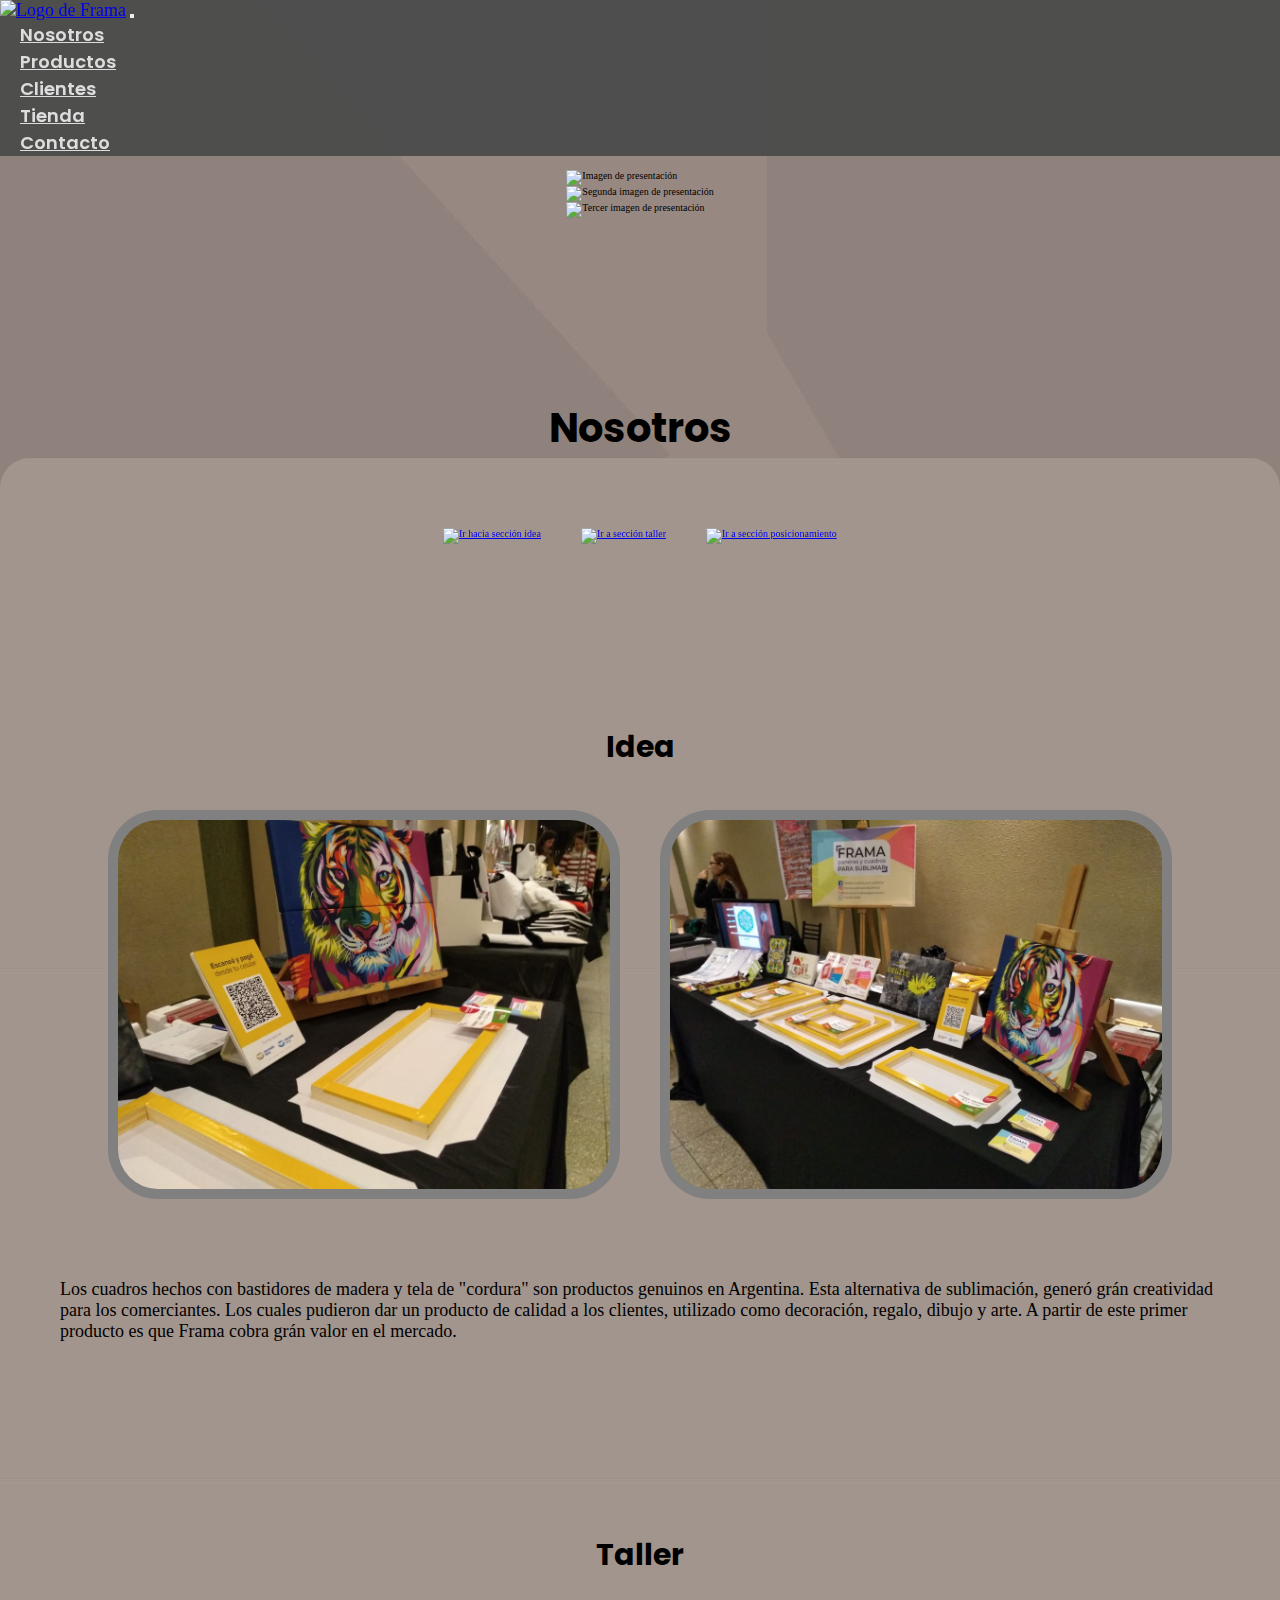
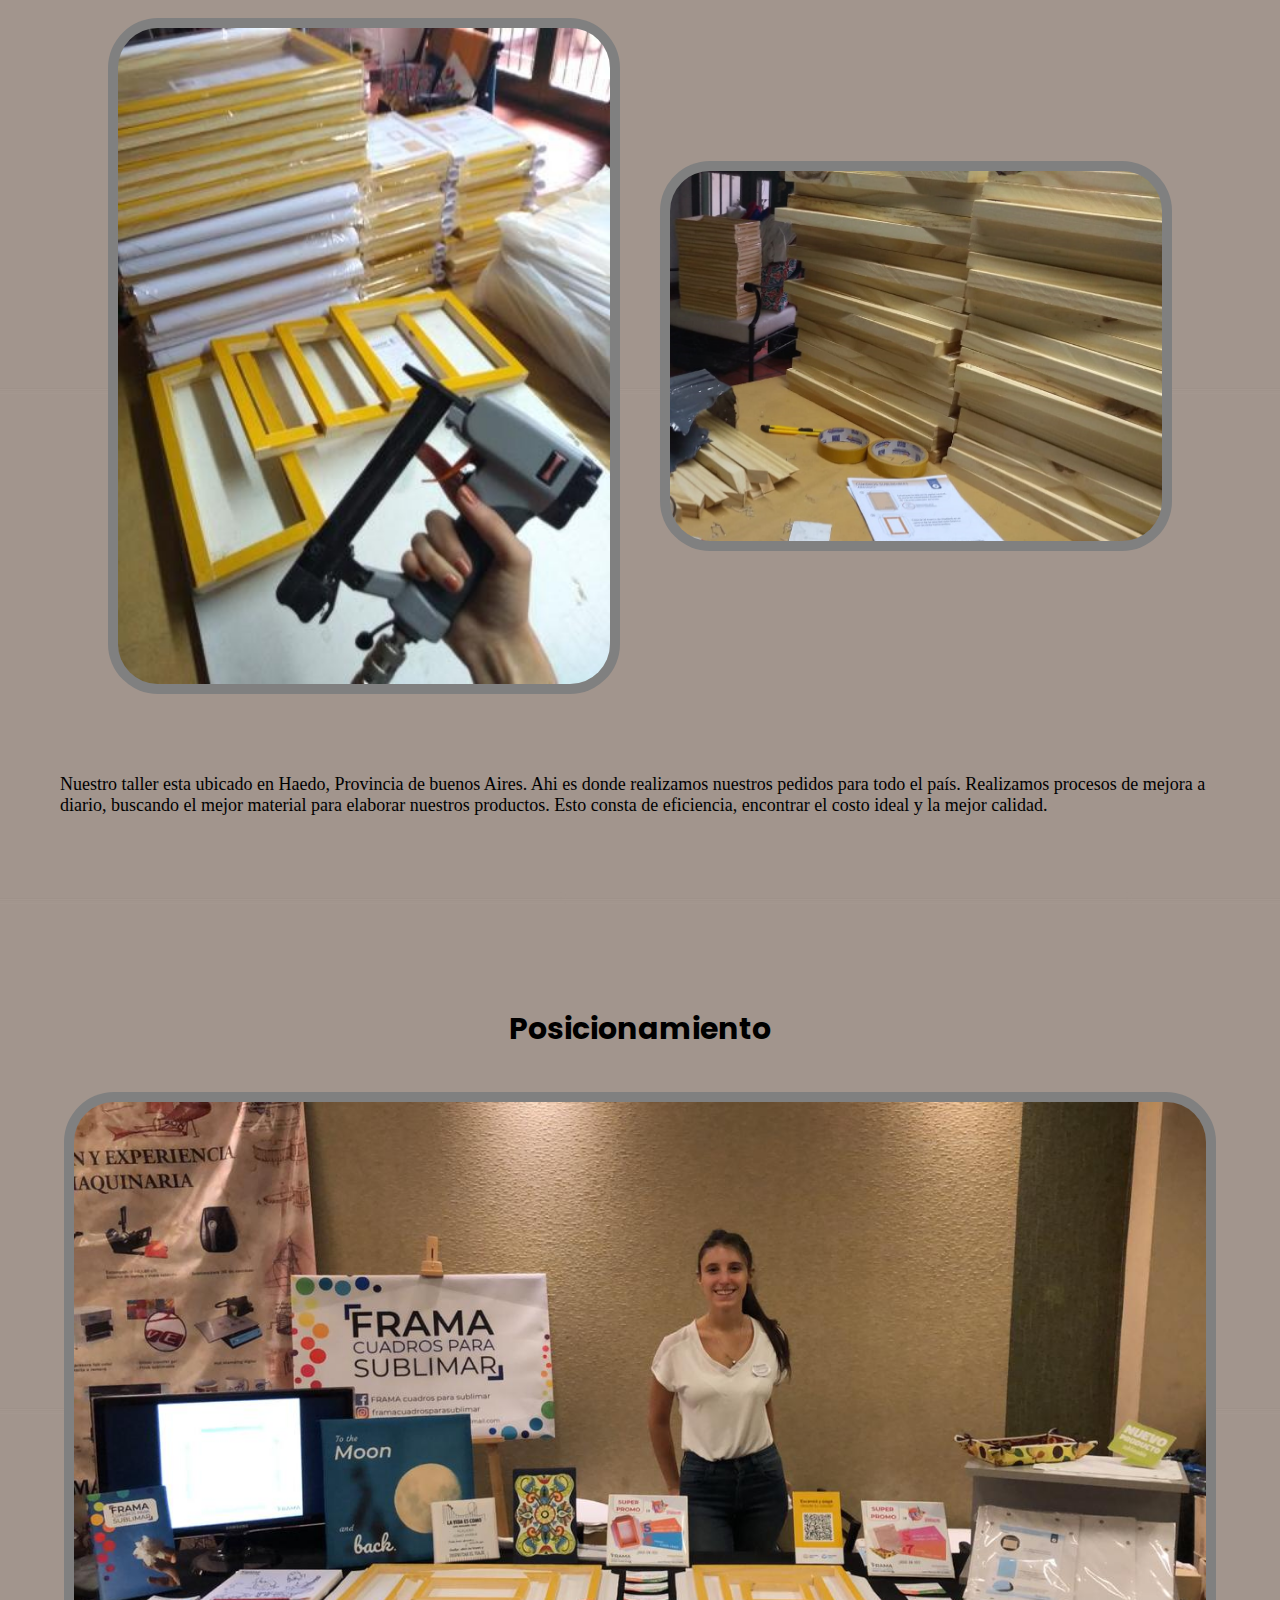
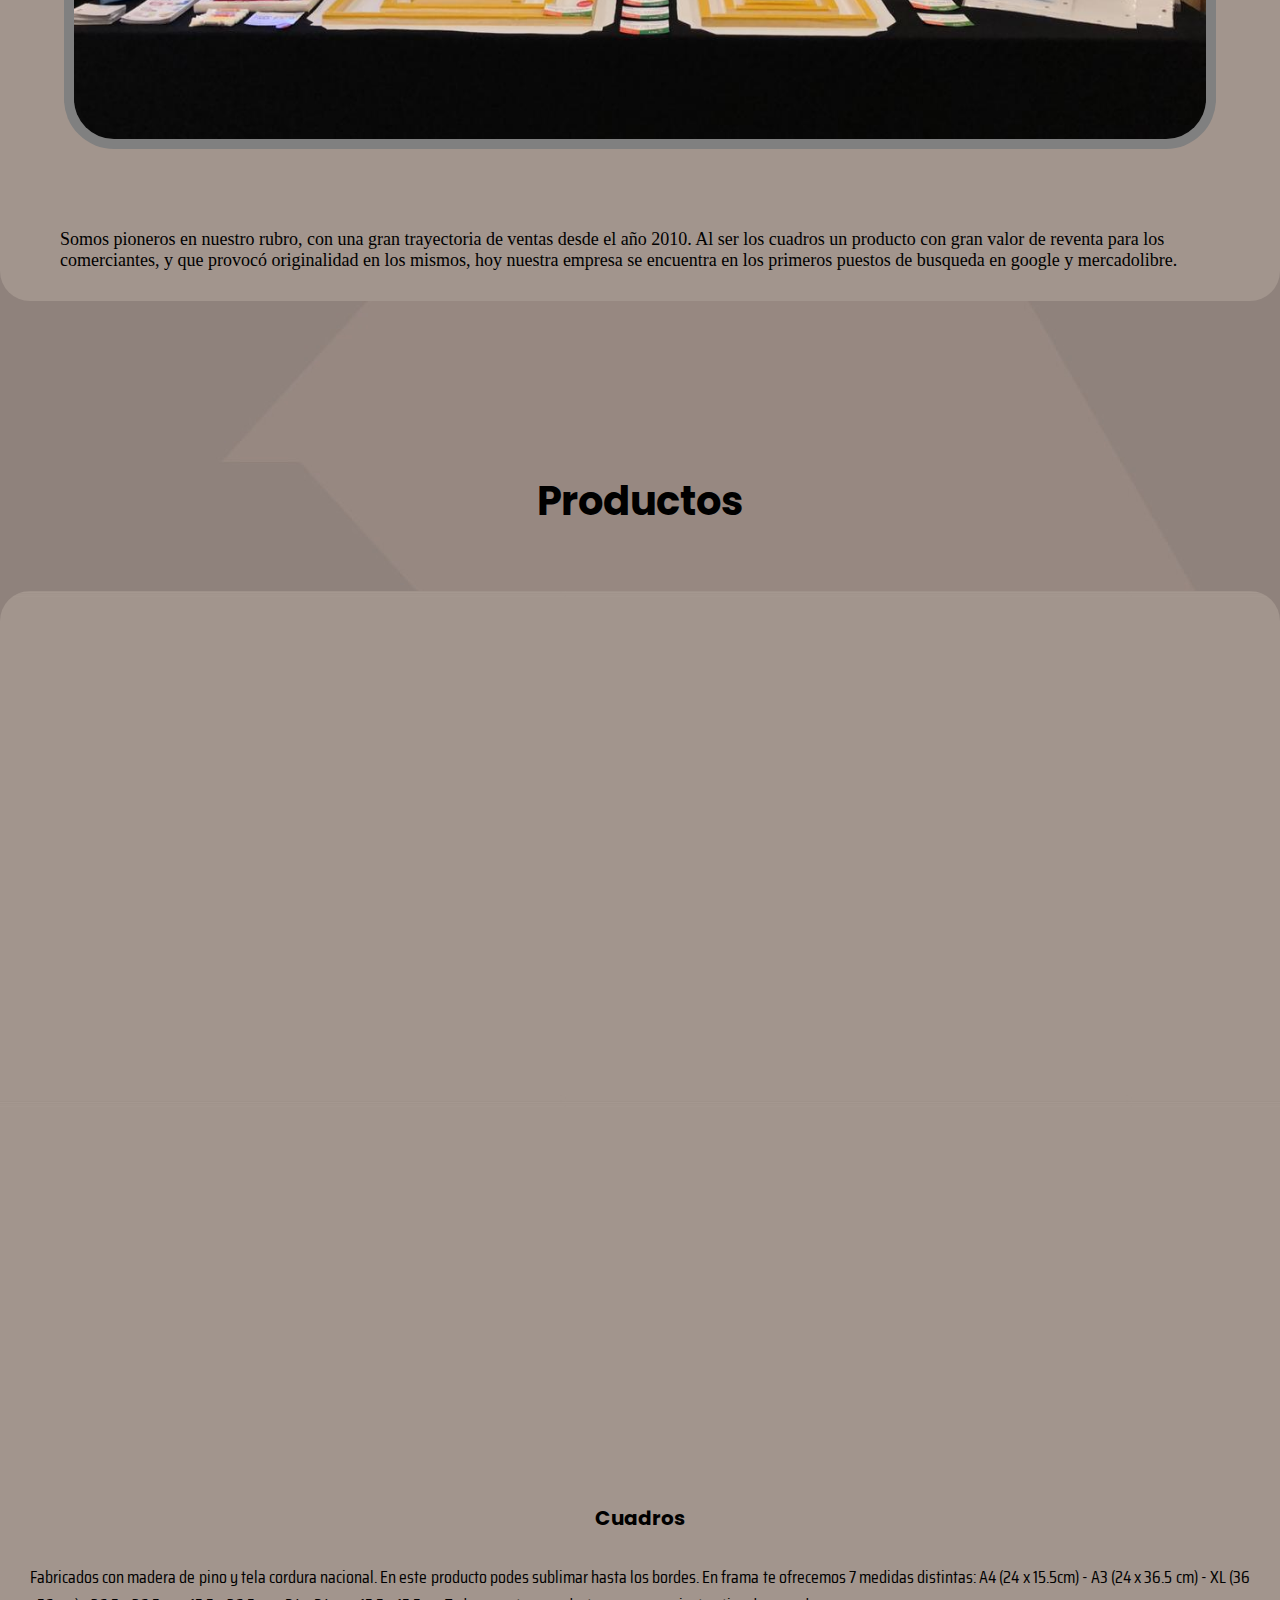
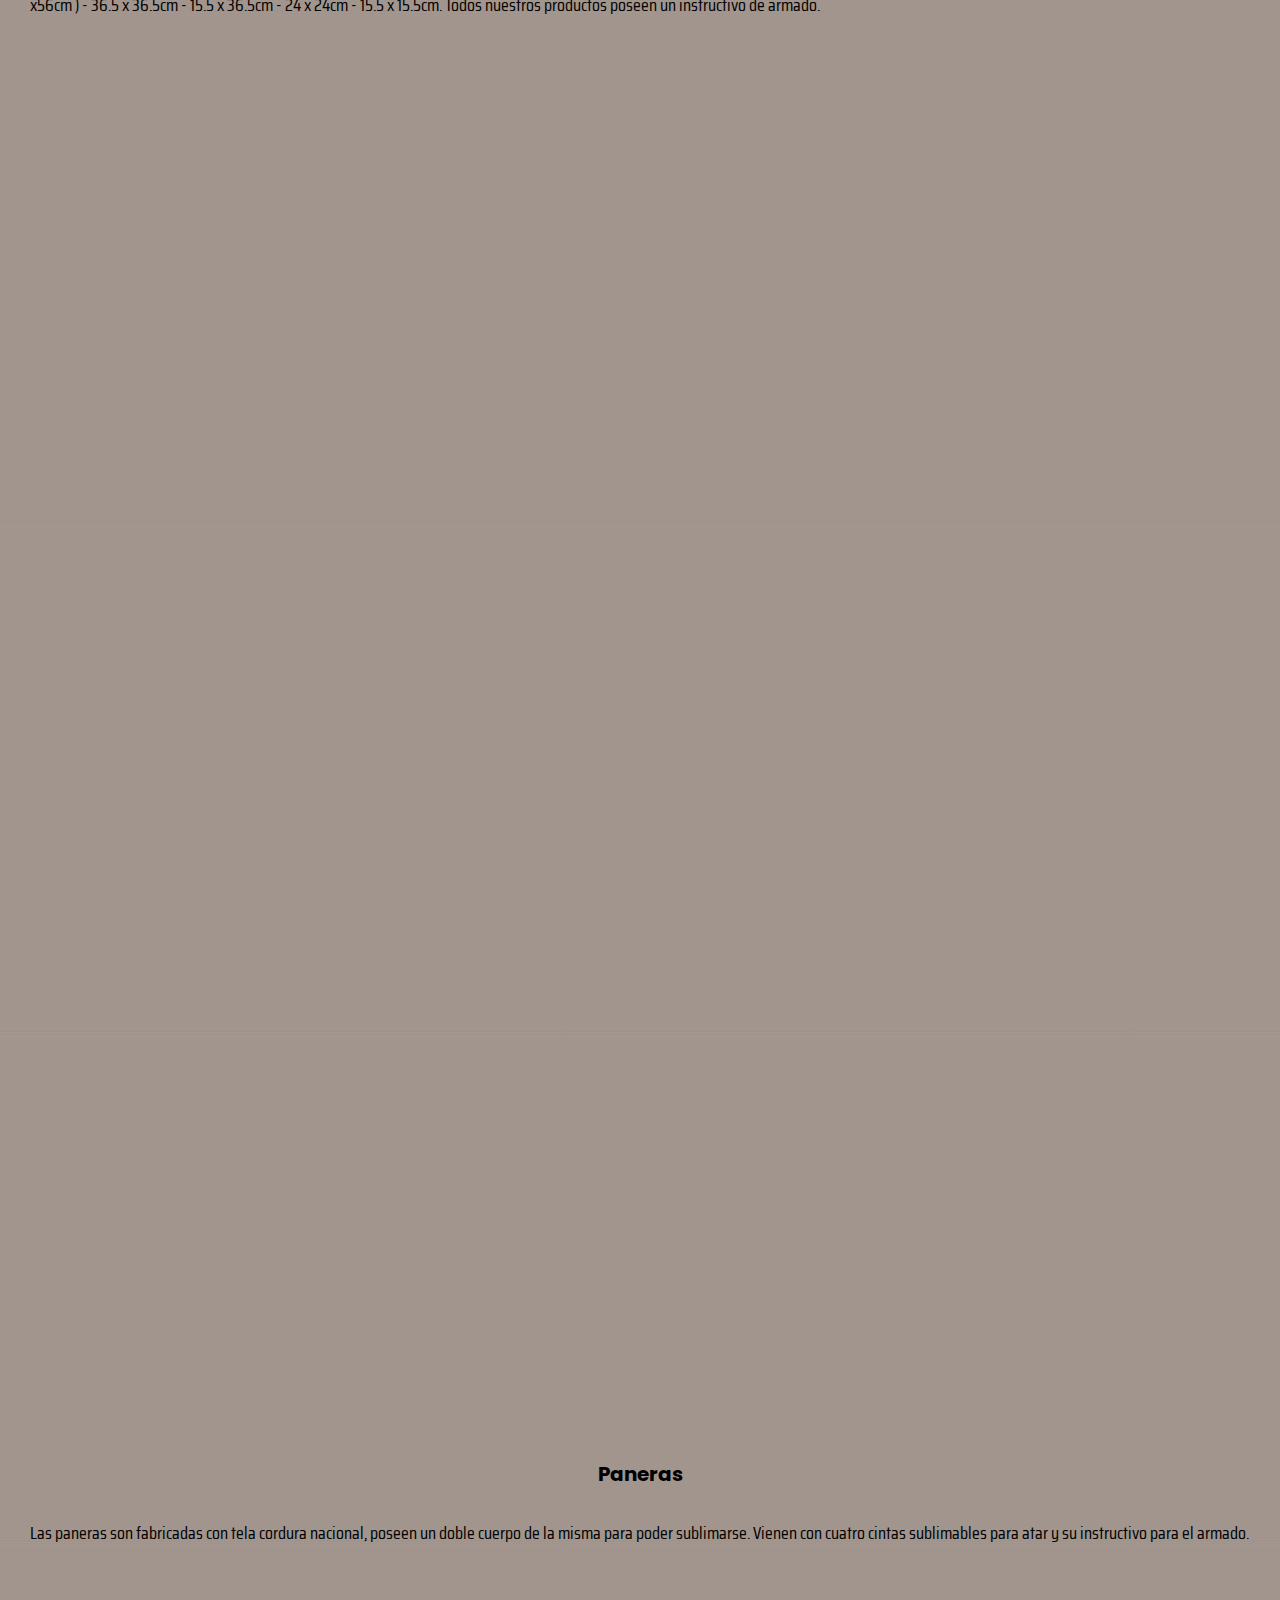
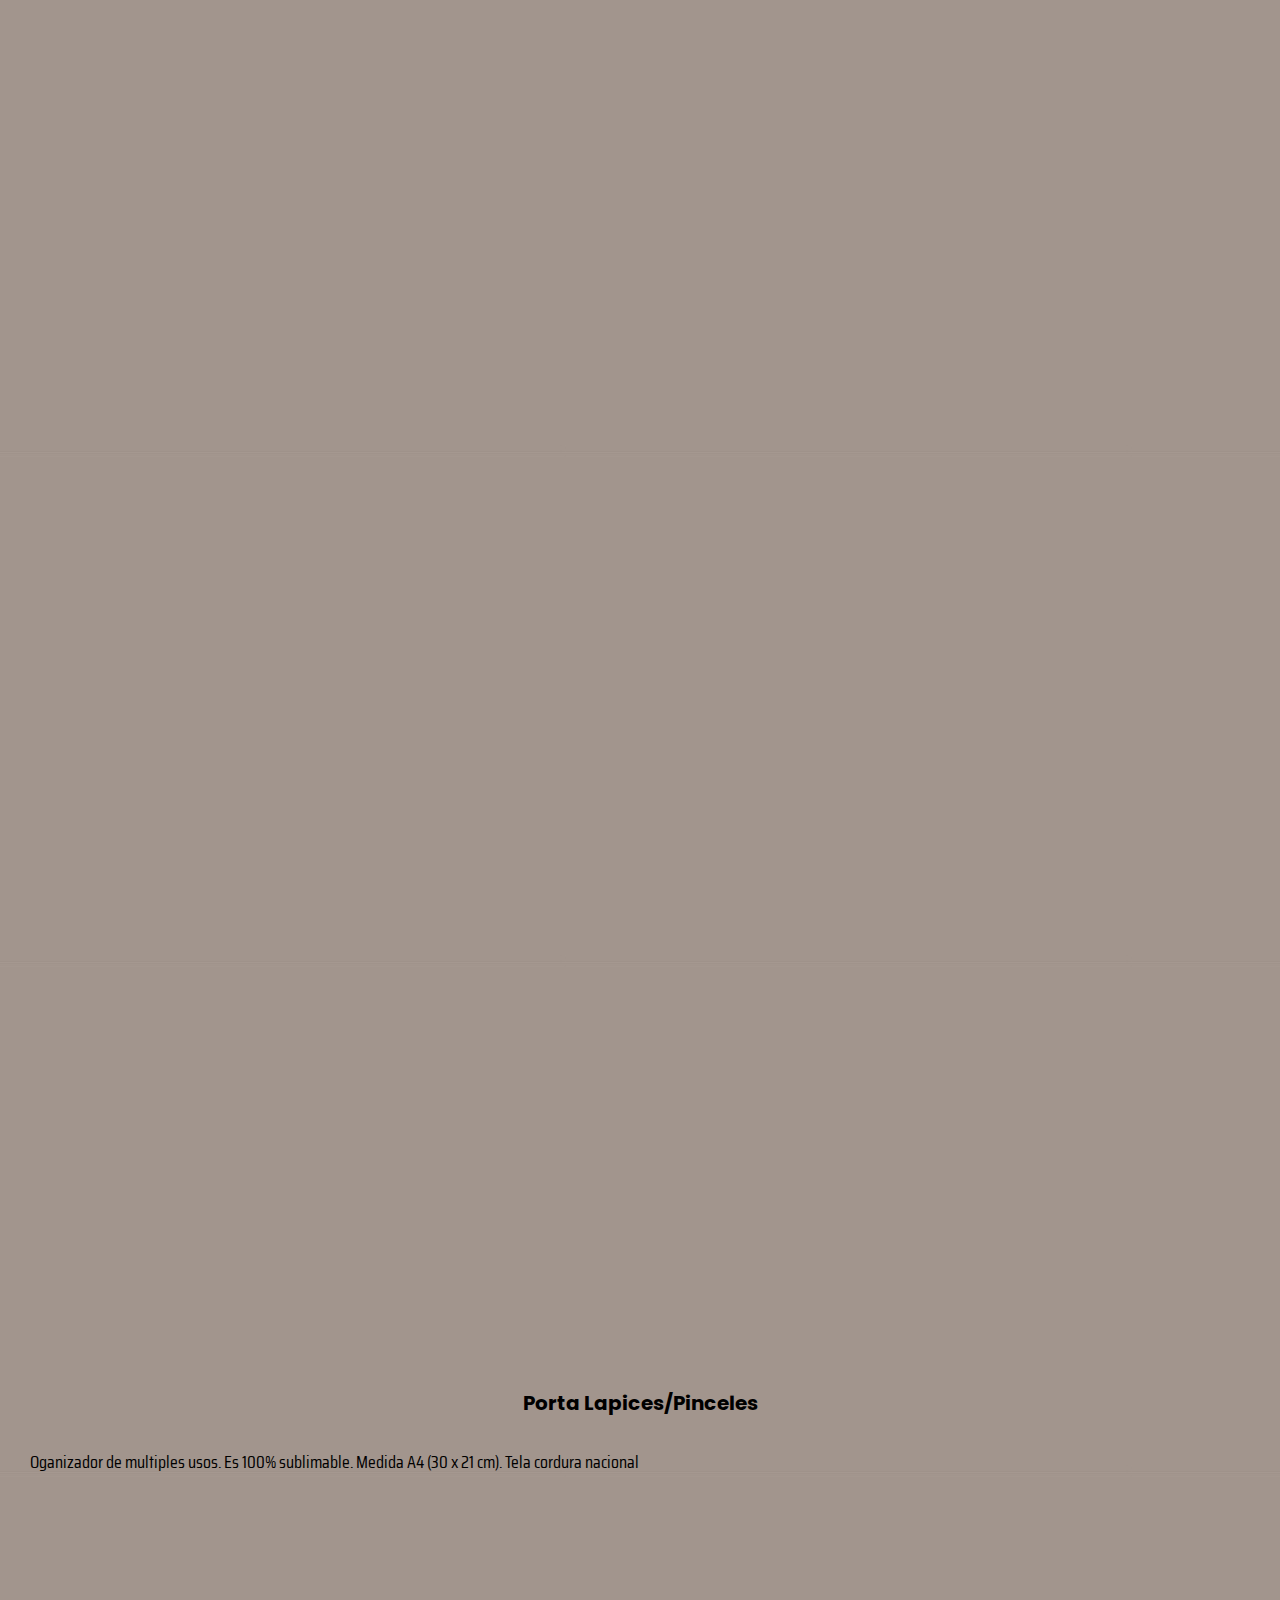
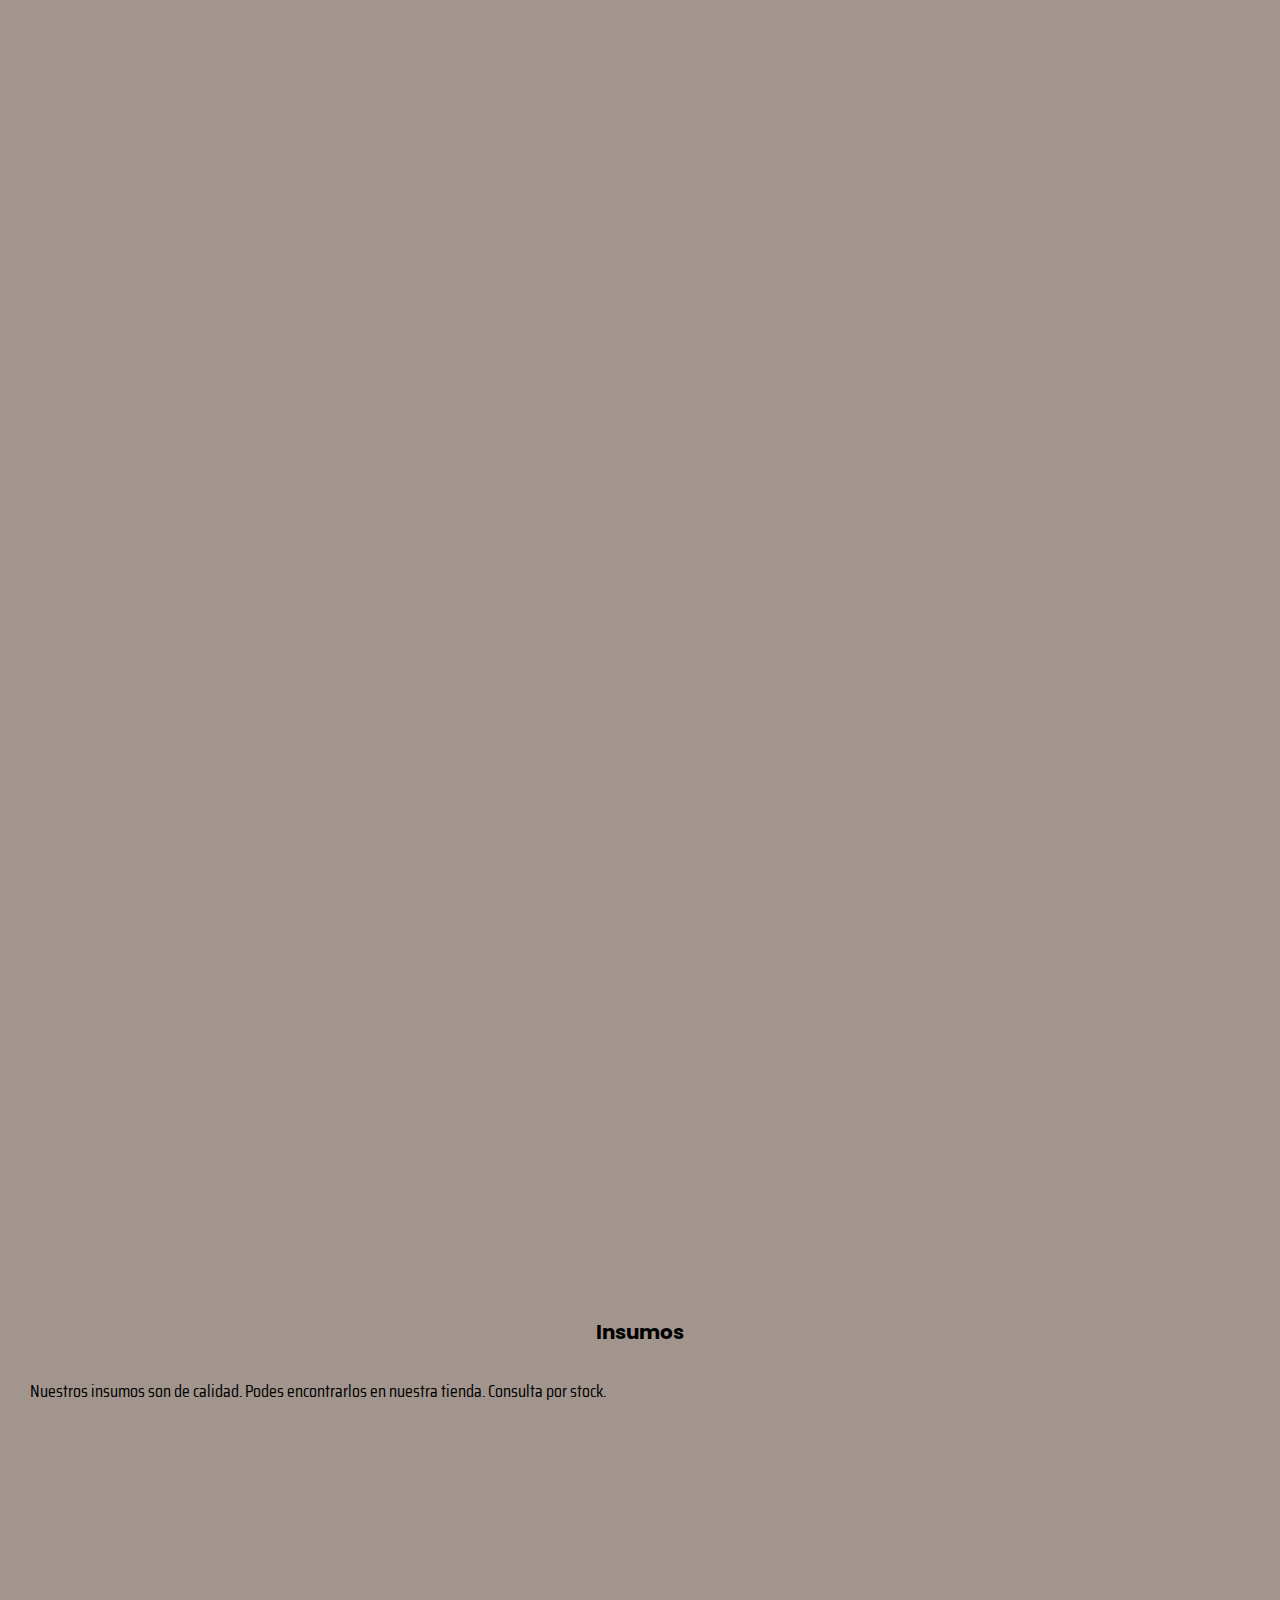
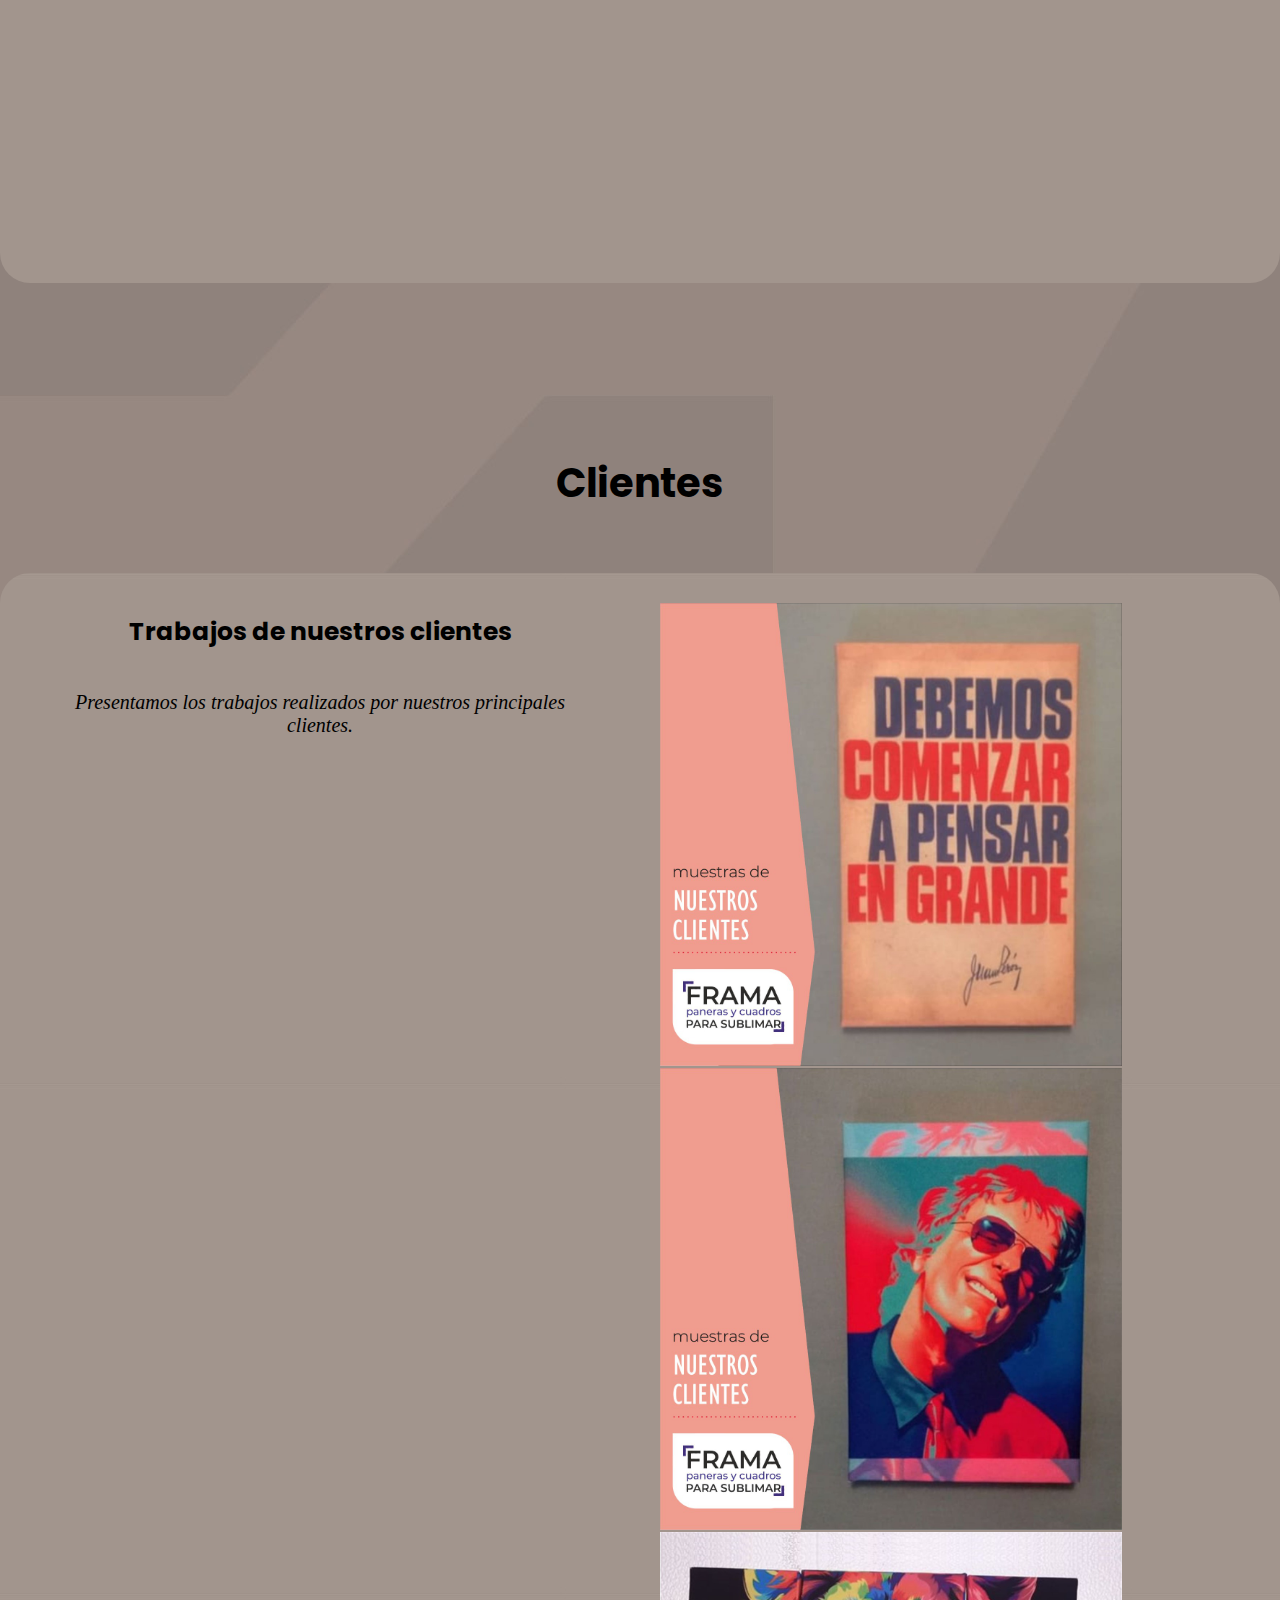
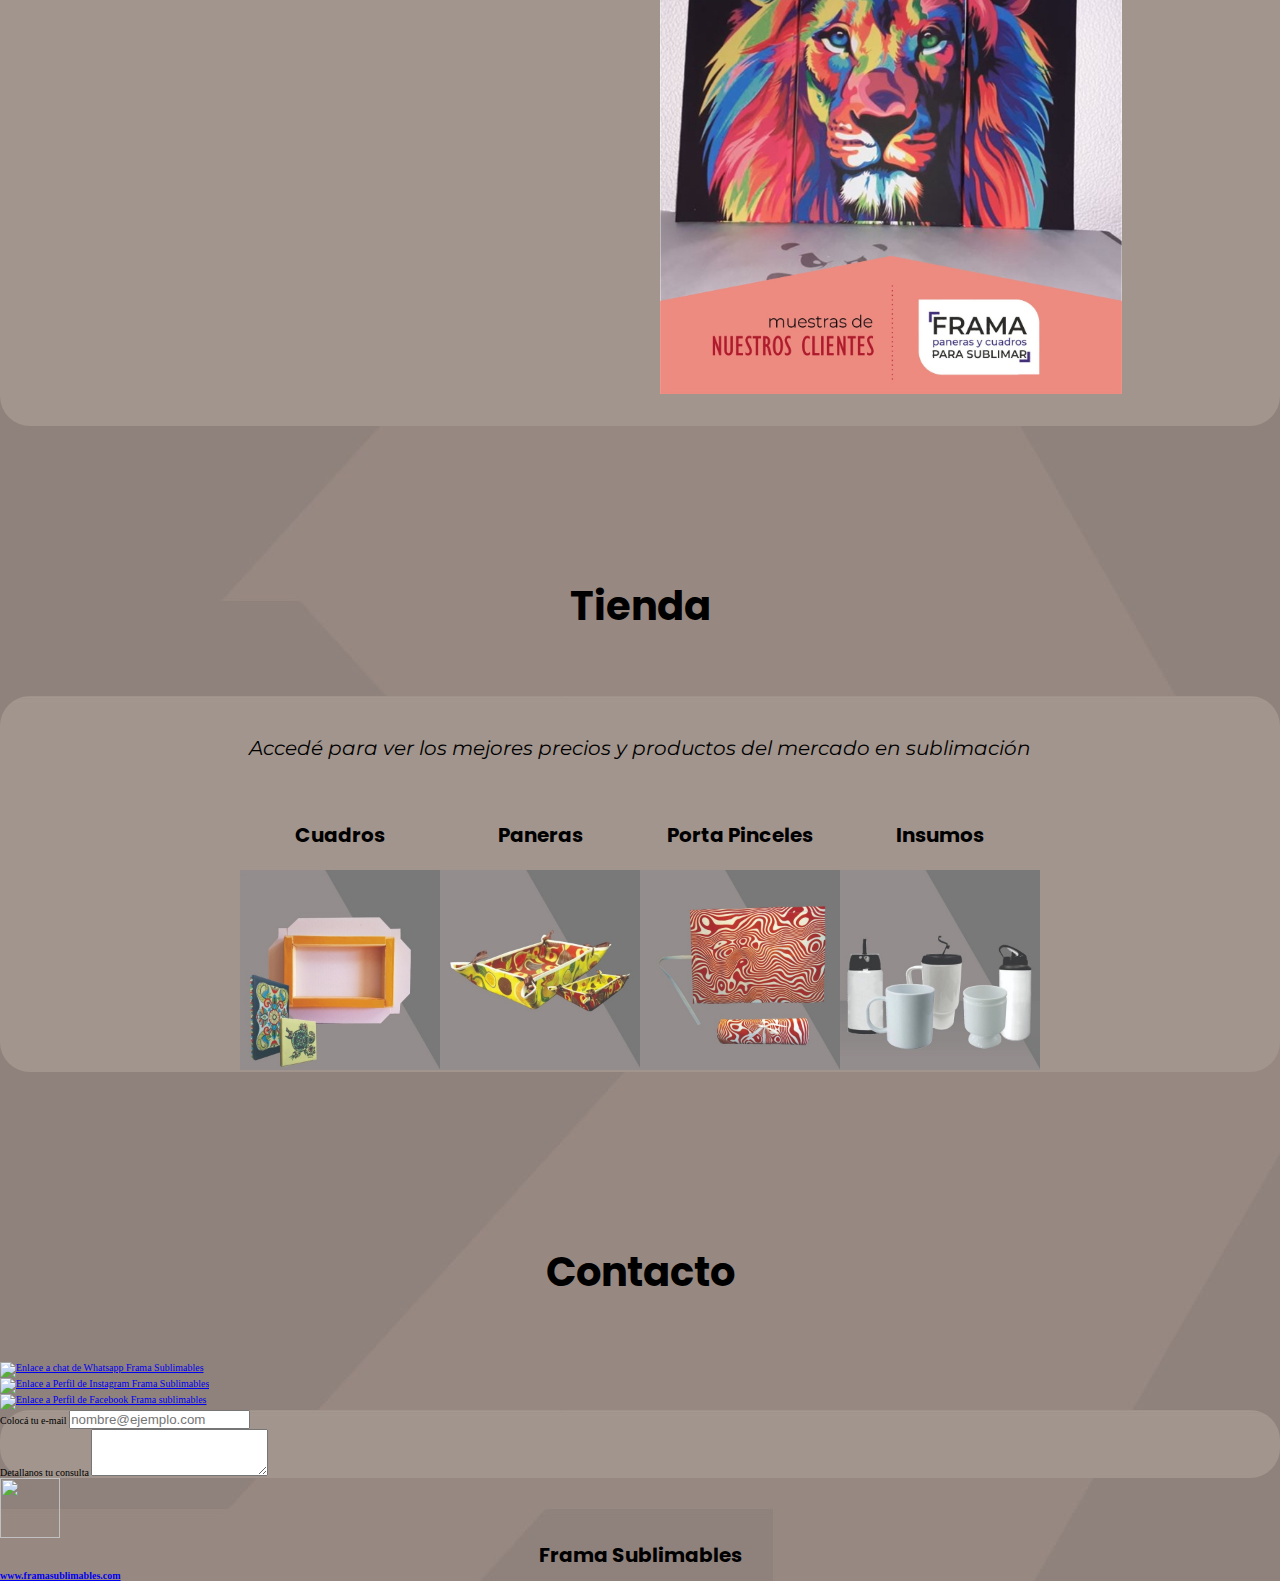
==== commit dfc1d812: "ENTREGA PROYECTO FINAL 14/6" ====
--- a/index.html
+++ b/index.html
@@ -9,6 +9,7 @@
         content="Productos para sublimación, cuadros, paneras y mucho mas. La materia prima del sublimador. Accedé para informarte sobre nuestros productos.">
     <meta name="keywords" content="SUBLIMACION, CUADROS, INSUMOS, SUBLIMABLES,GRAFICA">
     <meta name="google" content="nositelinkssearchbox" />
+    <meta name="google-site-verification" content="BGxBR0wC2xZl6aZUw6AWYr5CXyki5ERS0jWydT3ZMGI" />
 
     <!-- Link Boostrap -->
     <link href="https://cdn.jsdelivr.net/npm/bootstrap@5.1.3/dist/css/bootstrap.min.css" rel="stylesheet"
@@ -142,8 +143,10 @@
                             <h3>Taller</h3>
                             <div class="flexImgNos" id="taller">
 
-                                <img src="img/nosotros/taller1.jpeg" width="300px" height="300px" alt="Imagen de taller">
-                                <img src="img/nosotros/taller3.jpeg" width="300px" height="300px" alt="Imagen de taller">
+                                <img src="img/nosotros/taller1.jpeg" width="300px" height="300px"
+                                    alt="Imagen de taller">
+                                <img src="img/nosotros/taller3.jpeg" width="300px" height="300px"
+                                    alt="Imagen de taller">
                             </div>
                             <div>
                                 <p>Nuestro taller esta ubicado en Haedo, Provincia de buenos Aires. Ahi es donde
@@ -182,7 +185,7 @@
                             <div class="row">
                                 <div class="col-12 col-md-6">
                                     <div class="prodDiv1" data-aos="zoom-in">
-                                        <img src="img/productos/cuadros1.jpg"
+                                        <img src="img/productos/cuadros1.jpeg"
                                             alt="Productos: Cuadros (Imagen de mayor jerarquía)">
                                     </div>
                                 </div>
@@ -200,13 +203,13 @@
                                     <div class="row">
                                         <div class="divImgChicas" data-aos="zoom-in">
                                             <div>
-                                                <img src="img/productos/cuadros2.jpg" alt="Cuadro">
-                                            </div>
-                                            <div>
-                                                <img src="img/productos/cuadros2.jpg" alt="Cuadro">
-                                            </div>
-                                            <div>
-                                                <img src="img/productos/cuadros3.jpg" alt="Cuadro">
+                                                <img src="img/productos/cuadros2.jpeg" alt="Cuadro">
+                                            </div>
+                                            <div>
+                                                <img src="img/productos/cuadros3.jpeg" alt="Cuadro">
+                                            </div>
+                                            <div>
+                                                <img src="img/productos/cuadros4.jpeg" alt="Cuadro">
                                             </div>
                                         </div>
                                     </div>
@@ -215,7 +218,7 @@
                             <div class="row">
                                 <div class="col-12 col-md-6">
                                     <div class="prodDiv1" data-aos="zoom-in">
-                                        <img src="img/productos/panera1.jpg"
+                                        <img src="img/productos/panera1.jpeg"
                                             alt="Productos: Paneras (Imagen de mayor jerarquía)">
                                     </div>
                                 </div>
@@ -231,13 +234,13 @@
                                     <div class="row">
                                         <div class="divImgChicas" data-aos="zoom-in">
                                             <div>
-                                                <img src="img/productos/panera1.jpg" alt="Panera">
-                                            </div>
-                                            <div>
-                                                <img src="img/productos/panera1.jpg" alt="Panera">
-                                            </div>
-                                            <div>
-                                                <img src="img/productos/panera1.jpg" alt="Panera">
+                                                <img src="img/productos/panera2.jpeg" alt="Panera">
+                                            </div>
+                                            <div>
+                                                <img src="img/productos/panera3.jpeg" alt="Panera">
+                                            </div>
+                                            <div>
+                                                <img src="img/productos/panera1.jpeg" alt="Panera">
                                             </div>
                                         </div>
                                     </div>
@@ -247,7 +250,7 @@
                             <div class="row">
                                 <div class="col-12 col-md-6">
                                     <div class="prodDiv1" data-aos="zoom-in">
-                                        <img src="img/productos/organizador.jpg"
+                                        <img src="img/productos/portapinceles3.jpeg"
                                             alt="Productos: Organizador (Imagen de mayor jerarquía)">
                                     </div>
                                 </div>
@@ -262,13 +265,13 @@
                                     <div class="row">
                                         <div class="divImgChicas" data-aos="zoom-in">
                                             <div>
-                                                <img src="img/productos/organizador.jpg" alt="Organizador">
-                                            </div>
-                                            <div>
-                                                <img src="img/productos/organizador.jpg" alt="Organizador">
-                                            </div>
-                                            <div>
-                                                <img src="img/productos/organizador.jpg" alt="Organizador">
+                                                <img src="img/productos/portapinceles2.jpeg" alt="Organizador">
+                                            </div>
+                                            <div>
+                                                <img src="img/productos/portapinceles3.jpeg" alt="Organizador">
+                                            </div>
+                                            <div>
+                                                <img src="img/productos/portapinceles1.jpeg" alt="Organizador">
                                             </div>
                                         </div>
                                     </div>
@@ -276,7 +279,7 @@
                                 <div class="row">
                                     <div class="col-12 col-md-6">
                                         <div class="prodDiv1" data-aos="zoom-in">
-                                            <img src="img/productos/insumos1.jpg"
+                                            <img src="img/productos/insumos1.jpeg"
                                                 alt="Productos: Insumos (Imagen de mayor jerarqía)">
                                         </div>
                                     </div>
@@ -291,13 +294,13 @@
                                         <div class="row">
                                             <div class="divImgChicas" data-aos="zoom-in">
                                                 <div>
-                                                    <img src="img/productos/insumos2.jpg" alt="Insumos">
+                                                    <img src="img/productos/insumos2.jpeg" alt="Insumos">
                                                 </div>
                                                 <div>
-                                                    <img src="img/productos/insumos3.jpg" alt="Insumos">
+                                                    <img src="img/productos/insumos3.jpeg" alt="Insumos">
                                                 </div>
                                                 <div>
-                                                    <img src="img/productos/insumos3.jpg" alt="Insumos">
+                                                    <img src="img/productos/insumos1.jpeg" alt="Insumos">
                                                 </div>
                                             </div>
                                         </div>
@@ -305,34 +308,39 @@
                         </section>
                     </div>
 
+
                     <!-- Clientes -->
-                    <div>
-                        <h2>Clientes</h2>
-                    </div>
-                    <section id="clientes">
-                        <div class="pClient">
-                            <p>Trabajos realizados por nuestros clientes </p>
-                        </div>
-                        <div class="clientes1" data-aos="flip-left">
-                            <div>
-                                <img src="img/clientes/clientes1.jpeg" width="500px" height="500px" alt="Clientes">
-                            </div>
-                            <div>
-                                <img src="img/clientes/clientes2.jpeg" width="500px" height="500px" alt="Clientes">
-                            </div>
-                        </div>
-                        <div class="clientes2" data-aos="flip-left">
-                            <div>
-                                <img src="img/clientes/clientes3.jpeg" width="200px" height="200px" alt="Clientes">
-                            </div>
-                            <div>
-                                <img src="img/clientes/clientes4.jpeg" width="200px" height="200px" alt="Clientes">
-                            </div>
-                            <div>
-                                <img src="img/clientes/clientes5.jpeg" width="200px" height="200px" alt="Clientes">
-                            </div>
-                        </div>
-                    </section>
+                    <div class="container">
+                        <div id="clientes">
+                            <h2>Clientes</h2>
+                        </div>
+                        <section class="clientes">
+                            <div class="descripClientes">
+                                <h3> Trabajos de nuestros clientes</h3>
+                                <p>
+                                    Presentamos los trabajos realizados por nuestros principales clientes.
+                                </p>
+                            </div>
+                            <div class="carouselClientes">
+                                <div id="carouselExampleSlidesOnly" class="carousel slide" data-bs-ride="carousel">
+                                    <div class="carousel-inner">
+                                        <div class="carousel-item active">
+                                            <img src="img/clientes/clientes1.jpeg" class="d-block w-100"
+                                                alt="Cuadro de cliente">
+                                        </div>
+                                        <div class="carousel-item">
+                                            <img src="img/clientes/clientes2.jpeg" class="d-block w-100"
+                                                alt="Cuadro de cliente">
+                                        </div>
+                                        <div class="carousel-item">
+                                            <img src="img/clientes/clientes3.jpeg" class="d-block w-100"
+                                                alt="Cuadro de cliente">
+                                        </div>
+                                    </div>
+                                </div>
+                            </div>
+                        </section>
+                    </div>
 
 
                     <!-- Tienda -->
@@ -352,7 +360,7 @@
                                     </div>
                                     <a href="https://www.framasublimables.com/juegos-juguetes/souvenirs-cotillon-fiestas/"
                                         target="_blank">
-                                        <img class="imgTienda" src="img/productos/cuadros1.jpg" width="200px"
+                                        <img class="imgTienda" src="img/productos/cuadros3.jpeg" width="200px"
                                             height="200px" alt="Imagen de redirección a la tienda"></a>
                                 </div>
                                 <div class="cardsTienda">
@@ -360,14 +368,14 @@
                                         <h3>Paneras</h3>
                                     </div>
                                     <a href="https://www.framasublimables.com/hogar/" target="_blank">
-                                        <img class="imgTienda" src="img/productos/panera1.jpg" width="200px"
+                                        <img class="imgTienda" src="img/productos/panera2.jpeg" width="200px"
                                             height="200px" alt="Imagen de redirección a la tienda"></a>
                                 </div>
                                 <div class="cardsTienda">
                                     <h3>Porta Pinceles</h3>
                                     <a href="https://www.framasublimables.com/listado/belleza-y-cuidado-personal/"
                                         target="_blank">
-                                        <img class="imgTienda" src="img/productos/organizador.jpg" width="200px"
+                                        <img class="imgTienda" src="img/productos/portapinceles1.jpeg" width="200px"
                                             height="200px" alt="Imagen de redirección a la tienda"></a>
                                 </div>
                                 <div class="cardsTienda">
@@ -375,7 +383,7 @@
                                         <h3>Insumos</h3>
                                     </div>
                                     <a href="https://www.framasublimables.com/computacion/computacion/" target="_blank">
-                                        <img class="imgTienda" src="img/productos/insumos1.jpg" width="200px"
+                                        <img class="imgTienda" src="img/productos/insumos1.jpeg" width="200px"
                                             height="200px" alt="Imagen de redirección a la tienda"></a>
                                 </div>
                             </div>
--- a/css2/styles.css
+++ b/css2/styles.css
@@ -73,30 +73,26 @@
   font-size: large;
   font-family: sansation;
   z-index: 1;
-  background-image: url(../img/fondo/nav.webp);
-}
-
-/* line 12, ../../3er entrega proyecto final/scss/_nav.scss */
+  background-color: rgba(75, 75, 75, 0.955);
+}
+
+/* line 11, ../../3er entrega proyecto final/scss/_nav.scss */
 .navbar .logo {
   width: 6rem;
 }
 
-/* line 20, ../../3er entrega proyecto final/scss/_nav.scss */
-.navbar-nav a {
+/* line 19, ../../3er entrega proyecto final/scss/_nav.scss */
+.navbar-nav :hover {
+  transform: scale(1.02);
+  color: white;
+}
+
+/* line 27, ../../3er entrega proyecto final/scss/_nav.scss */
+.nav-item a {
   margin: 2rem;
   font-family: 'Poppins', sans-serif;
   font-weight: 597;
-}
-
-/* line 28, ../../3er entrega proyecto final/scss/_nav.scss */
-.nav-link {
-  color: white;
-}
-
-/* line 33, ../../3er entrega proyecto final/scss/_nav.scss */
-.nav-link :hover {
-  color: #030303;
-  transform: scale(1.1);
+  color: #dddddd !important;
 }
 
 /* Carrousel */
@@ -158,17 +154,17 @@
 
 /* line 54, ../../3er entrega proyecto final/scss/_secciones.scss */
 .explicacionNos .flexImgNos img {
-  width: 40rem;
-  height: 40rem;
-  margin: 3rem;
-  padding: 2rem;
+  width: 40%;
+  height: 40%;
+  margin: 2rem;
   border-radius: 5rem;
+  padding: 1rem;
   background-color: gray;
 }
 
 /* line 63, ../../3er entrega proyecto final/scss/_secciones.scss */
 .explicacionNos .flexImgNos .imgPosicionamiento {
-  width: 60rem;
+  width: 90%;
 }
 
 /* line 68, ../../3er entrega proyecto final/scss/_secciones.scss */
@@ -187,68 +183,75 @@
 
 /* line 81, ../../3er entrega proyecto final/scss/_secciones.scss */
 .explicacionNos p {
-  font-size: 2rem;
-  margin: 4rem;
-  padding: 5rem;
-  text-align: justify;
-}
-
-/* line 90, ../../3er entrega proyecto final/scss/_secciones.scss */
+  font-size: 1.8rem;
+  margin: 3rem;
+  padding: 3rem;
+}
+
+/* line 89, ../../3er entrega proyecto final/scss/_secciones.scss */
 .titleNos {
   margin-top: 18rem;
 }
 
 @media (max-width: 768px) {
-  /* line 95, ../../3er entrega proyecto final/scss/_secciones.scss */
+  /* line 94, ../../3er entrega proyecto final/scss/_secciones.scss */
   .simbolosNos {
     flex-direction: column;
   }
-  /* line 100, ../../3er entrega proyecto final/scss/_secciones.scss */
+  /* line 99, ../../3er entrega proyecto final/scss/_secciones.scss */
   .flexNos {
     flex-direction: column;
   }
-  /* line 104, ../../3er entrega proyecto final/scss/_secciones.scss */
+  /* line 105, ../../3er entrega proyecto final/scss/_secciones.scss */
   .flexImgNos {
     flex-direction: column;
   }
+  /* line 108, ../../3er entrega proyecto final/scss/_secciones.scss */
+  .flexImgNos img {
+    width: 90% !important;
+    height: 90% !important;
+  }
 }
 
 /* Productos */
-/* line 112, ../../3er entrega proyecto final/scss/_secciones.scss */
+/* line 119, ../../3er entrega proyecto final/scss/_secciones.scss */
 #productos {
   scroll-margin-top: 25ex;
 }
 
-/* line 115, ../../3er entrega proyecto final/scss/_secciones.scss */
+/* line 122, ../../3er entrega proyecto final/scss/_secciones.scss */
 #productos h2 {
   margin-top: 17rem;
   margin-bottom: 6rem;
 }
 
-/* line 120, ../../3er entrega proyecto final/scss/_secciones.scss */
+/* line 127, ../../3er entrega proyecto final/scss/_secciones.scss */
 #productos h3 {
   margin-top: 4rem;
 }
 
-/* line 124, ../../3er entrega proyecto final/scss/_secciones.scss */
+/* line 131, ../../3er entrega proyecto final/scss/_secciones.scss */
 #productos section {
   background-image: url(../img/fondo/secciones.jpg);
   border-radius: 30px;
 }
 
-/* line 131, ../../3er entrega proyecto final/scss/_secciones.scss */
+/* line 138, ../../3er entrega proyecto final/scss/_secciones.scss */
 .prodDiv1 {
   display: flex;
   justify-content: center;
   margin-top: 5rem;
 }
 
-/* line 136, ../../3er entrega proyecto final/scss/_secciones.scss */
+/* line 143, ../../3er entrega proyecto final/scss/_secciones.scss */
 .prodDiv1 img {
-  width: 60%;
-}
-
-/* line 143, ../../3er entrega proyecto final/scss/_secciones.scss */
+  width: 65%;
+  border-style: outset;
+  border-color: #bababa;
+  margin: 2rem;
+}
+
+/* line 153, ../../3er entrega proyecto final/scss/_secciones.scss */
 .parrafoProd p {
   font-family: 'Saira Condensed', sans-serif;
   font-size: 1.8rem;
@@ -257,168 +260,215 @@
   text-align: justify;
 }
 
-/* line 154, ../../3er entrega proyecto final/scss/_secciones.scss */
+/* line 164, ../../3er entrega proyecto final/scss/_secciones.scss */
 .divImgChicas {
   display: flex;
 }
 
-/* line 157, ../../3er entrega proyecto final/scss/_secciones.scss */
+/* line 167, ../../3er entrega proyecto final/scss/_secciones.scss */
 .divImgChicas img {
   width: 100%;
   height: 100%;
   padding: 1rem;
 }
 
-/* line 163, ../../3er entrega proyecto final/scss/_secciones.scss */
+/* line 173, ../../3er entrega proyecto final/scss/_secciones.scss */
 .divImgChicas img:hover {
   transform: scale(1.2);
 }
 
-/* Clientes */
-/* line 170, ../../3er entrega proyecto final/scss/_secciones.scss */
+/* line 181, ../../3er entrega proyecto final/scss/_secciones.scss */
 #clientes {
-  scroll-margin-top: 45ex;
-}
-
-/* line 173, ../../3er entrega proyecto final/scss/_secciones.scss */
-#clientes h2 {
-  margin-bottom: 8rem;
-  margin-top: 12rem;
-}
-
-/* line 178, ../../3er entrega proyecto final/scss/_secciones.scss */
-#clientes .pClient {
-  display: flex;
-  justify-content: center;
-}
-
-/* line 183, ../../3er entrega proyecto final/scss/_secciones.scss */
-#clientes p {
+  scroll-margin-top: 25ex;
+}
+
+/* line 184, ../../3er entrega proyecto final/scss/_secciones.scss */
+.clientes {
+  display: flex;
+  justify-content: space-around;
+}
+
+/* line 188, ../../3er entrega proyecto final/scss/_secciones.scss */
+.clientes h3 {
+  font-size: 2.5rem;
+}
+
+/* line 192, ../../3er entrega proyecto final/scss/_secciones.scss */
+.clientes .descripClientes {
+  width: 50%;
+}
+
+/* line 195, ../../3er entrega proyecto final/scss/_secciones.scss */
+.clientes .descripClientes p {
+  padding: 2rem;
+  margin: 2rem;
+  font-size: 2rem;
+  text-align: center;
+  font-style: italic;
+}
+
+/* line 204, ../../3er entrega proyecto final/scss/_secciones.scss */
+.clientes .carouselClientes {
+  width: 50%;
+}
+
+/* line 207, ../../3er entrega proyecto final/scss/_secciones.scss */
+.clientes .carouselClientes .carousel {
+  margin-top: 3rem;
+  margin-bottom: 3rem;
+  margin-left: 2rem;
+  width: 85%;
+  height: 85%;
+}
+
+/* line 215, ../../3er entrega proyecto final/scss/_secciones.scss */
+.clientes .carouselClientes img {
+  width: 85%;
+  height: 85%;
+}
+
+@media (max-width: 768px) {
+  /* line 225, ../../3er entrega proyecto final/scss/_secciones.scss */
+  .clientes {
+    flex-direction: column;
+    align-items: center;
+  }
+}
+
+/* Tienda */
+/* line 233, ../../3er entrega proyecto final/scss/_secciones.scss */
+#tienda {
+  scroll-margin-top: 25ex;
+  /* Contacto */
+  /* Footer */
+}
+
+/* line 236, ../../3er entrega proyecto final/scss/_secciones.scss */
+#tienda h2 {
+  margin-top: 15rem;
+  margin-bottom: 6rem;
+}
+
+/* line 241, ../../3er entrega proyecto final/scss/_secciones.scss */
+#tienda h3 {
+  font-size: 2rem;
+  margin-bottom: 2rem;
+}
+
+/* line 247, ../../3er entrega proyecto final/scss/_secciones.scss */
+#tienda section {
+  background-image: url(../img/fondo/secciones.jpg);
+  border-radius: 30px;
+}
+
+/* line 252, ../../3er entrega proyecto final/scss/_secciones.scss */
+#tienda .enlacesTienda {
+  display: flex;
+  justify-content: center;
+  align-items: center;
+}
+
+/* line 259, ../../3er entrega proyecto final/scss/_secciones.scss */
+#tienda .upTiend {
+  display: flex;
+  justify-content: center;
+}
+
+/* line 263, ../../3er entrega proyecto final/scss/_secciones.scss */
+#tienda .upTiend p {
   font-family: 'Montserrat', sans-serif;
+  font-style: italic;
   font-size: 2rem;
   padding: 2rem;
   margin-top: 2rem;
 }
 
-/* line 190, ../../3er entrega proyecto final/scss/_secciones.scss */
-#clientes section {
-  background-image: url(../img/fondo/secciones.jpg);
-  border-radius: 30px;
-}
-
-/* line 197, ../../3er entrega proyecto final/scss/_secciones.scss */
-.clientes1 {
-  display: flex;
-  justify-content: center;
-}
-
-/* line 201, ../../3er entrega proyecto final/scss/_secciones.scss */
-.clientes1 img {
-  width: 50rem;
-  height: 50rem;
-  padding: 5rem;
-}
-
-/* line 210, ../../3er entrega proyecto final/scss/_secciones.scss */
-.clientes2 {
-  display: flex;
-  justify-content: center;
-}
-
-/* line 214, ../../3er entrega proyecto final/scss/_secciones.scss */
-.clientes2 img {
-  width: 20rem;
-  height: 20rem;
-  padding: 1rem;
-}
-
-@media (max-width: 768px) {
-  /* line 225, ../../3er entrega proyecto final/scss/_secciones.scss */
-  .clientes1,
-  .clientes2 {
-    flex-direction: column;
-    align-items: center;
-  }
-}
-
-/* Tienda */
-/* line 234, ../../3er entrega proyecto final/scss/_secciones.scss */
-#tienda {
-  scroll-margin-top: 25ex;
-}
-
-/* line 237, ../../3er entrega proyecto final/scss/_secciones.scss */
-#tienda h2 {
-  margin-top: 15rem;
-  margin-bottom: 6rem;
-}
-
-/* line 242, ../../3er entrega proyecto final/scss/_secciones.scss */
-#tienda h3 {
-  font-size: 2rem;
+/* line 272, ../../3er entrega proyecto final/scss/_secciones.scss */
+#tienda .upTiend .cardsTienda {
+  padding: 2rem;
   margin-bottom: 2rem;
-}
-
-/* line 248, ../../3er entrega proyecto final/scss/_secciones.scss */
-#tienda section {
-  background-image: url(../img/fondo/secciones.jpg);
-  border-radius: 30px;
-}
-
-/* line 253, ../../3er entrega proyecto final/scss/_secciones.scss */
-#tienda .enlacesTienda {
-  display: flex;
-  justify-content: center;
-  align-items: center;
-}
-
-/* line 260, ../../3er entrega proyecto final/scss/_secciones.scss */
-#tienda .upTiend {
-  display: flex;
-  justify-content: center;
-}
-
-/* line 264, ../../3er entrega proyecto final/scss/_secciones.scss */
-#tienda .upTiend p {
-  font-family: 'Montserrat', sans-serif;
-  font-size: 2rem;
-  padding: 2rem;
-  margin-top: 2rem;
-}
-
-/* line 272, ../../3er entrega proyecto final/scss/_secciones.scss */
-#tienda .cardsTienda {
-  padding: 2rem;
   width: 25%;
 }
 
-/* line 276, ../../3er entrega proyecto final/scss/_secciones.scss */
-#tienda .cardsTienda :hover {
+/* line 277, ../../3er entrega proyecto final/scss/_secciones.scss */
+#tienda .upTiend .cardsTienda :hover {
   transform: scale(1.1);
 }
 
-/* line 281, ../../3er entrega proyecto final/scss/_secciones.scss */
-#tienda img {
+/* line 282, ../../3er entrega proyecto final/scss/_secciones.scss */
+#tienda .upTiend img {
   width: 100%;
   height: 100%;
-  padding: 0.5rem;
+  border-style: outset;
+  border-color: #bababa;
 }
 
 @media (max-width: 768px) {
-  /* line 289, ../../3er entrega proyecto final/scss/_secciones.scss */
-  #tienda .enlacesTienda {
+  /* line 291, ../../3er entrega proyecto final/scss/_secciones.scss */
+  #tienda .upTiend .enlacesTienda {
     flex-direction: column;
     align-items: center;
   }
-  /* line 294, ../../3er entrega proyecto final/scss/_secciones.scss */
-  #tienda .cardsTienda {
+  /* line 296, ../../3er entrega proyecto final/scss/_secciones.scss */
+  #tienda .upTiend .cardsTienda {
     width: 50%;
   }
 }
 
-/* Footer */
-/* line 303, ../../3er entrega proyecto final/scss/_secciones.scss */
-.container-fluid {
+/* line 304, ../../3er entrega proyecto final/scss/_secciones.scss */
+#tienda #contacto {
+  scroll-margin-top: 25ex;
+  margin-top: 10rem;
+  margin-bottom: 6rem;
+}
+
+/* line 311, ../../3er entrega proyecto final/scss/_secciones.scss */
+#tienda .redesContacto {
+  display: flex;
+  justify-content: space-around;
+}
+
+/* line 315, ../../3er entrega proyecto final/scss/_secciones.scss */
+#tienda .redesContacto img {
+  width: 9rem;
+  height: 9rem;
+  margin-top: 2rem;
+  margin-bottom: 3rem;
+}
+
+/* line 323, ../../3er entrega proyecto final/scss/_secciones.scss */
+#tienda .redesContacto a :hover {
+  transform: scale(1.05);
+}
+
+/* line 330, ../../3er entrega proyecto final/scss/_secciones.scss */
+#tienda .mt-4 {
+  padding: 2rem;
+}
+
+/* line 334, ../../3er entrega proyecto final/scss/_secciones.scss */
+#tienda label {
+  font-size: large;
+  margin-bottom: 1rem;
+  margin-top: 2rem;
+}
+
+/* line 341, ../../3er entrega proyecto final/scss/_secciones.scss */
+#tienda ::placeholder {
+  font-size: 1.2rem;
+}
+
+@media (max-width: 768px) {
+  /* line 347, ../../3er entrega proyecto final/scss/_secciones.scss */
+  #tienda .redesContacto {
+    flex-direction: column;
+    justify-content: center;
+    align-items: center;
+  }
+}
+
+/* line 357, ../../3er entrega proyecto final/scss/_secciones.scss */
+#tienda .container-fluid {
   grid-area: pie;
   margin-top: 10rem;
   background-color: #535353;
@@ -427,72 +477,22 @@
   width: 100%;
 }
 
-/* line 311, ../../3er entrega proyecto final/scss/_secciones.scss */
-.container-fluid h4 {
+/* line 365, ../../3er entrega proyecto final/scss/_secciones.scss */
+#tienda .container-fluid h4 {
   font-size: 1.5rem;
   font-family: 'Poppins', sans-serif;
   color: aliceblue;
 }
 
-/* line 317, ../../3er entrega proyecto final/scss/_secciones.scss */
-.container-fluid h3 {
+/* line 371, ../../3er entrega proyecto final/scss/_secciones.scss */
+#tienda .container-fluid h3 {
   height: 3rem;
   color: aliceblue;
 }
 
-/* line 323, ../../3er entrega proyecto final/scss/_secciones.scss */
-.logoFooter {
+/* line 377, ../../3er entrega proyecto final/scss/_secciones.scss */
+#tienda .logoFooter {
   width: 6rem;
 }
 
-/* line 327, ../../3er entrega proyecto final/scss/_secciones.scss */
-.redesSoc {
-  display: flex;
-  justify-content: flex-end !important;
-}
-
-/* Contacto */
-/* line 334, ../../3er entrega proyecto final/scss/_secciones.scss */
-#contacto {
-  scroll-margin-top: 25ex;
-  margin-top: 10rem;
-  margin-bottom: 6rem;
-}
-
-/* line 341, ../../3er entrega proyecto final/scss/_secciones.scss */
-.redesContacto {
-  display: flex;
-  justify-content: space-around;
-}
-
-/* line 345, ../../3er entrega proyecto final/scss/_secciones.scss */
-.redesContacto img {
-  width: 12rem;
-  height: 12rem;
-  margin-top: 2rem;
-  margin-bottom: 2rem;
-}
-
-/* line 353, ../../3er entrega proyecto final/scss/_secciones.scss */
-.redesContacto a :hover {
-  transform: scale(1.05);
-}
-
-/* line 360, ../../3er entrega proyecto final/scss/_secciones.scss */
-.mt-4 {
-  padding: 2rem;
-}
-
-/* line 363, ../../3er entrega proyecto final/scss/_secciones.scss */
-.mt-4 label {
-  font-size: large;
-  margin-bottom: 1rem;
-  margin-top: 2rem;
-}
-
-/* line 370, ../../3er entrega proyecto final/scss/_secciones.scss */
-.mt-4 ::placeholder {
-  font-size: 1.2rem;
-}
-
 /*# sourceMappingURL=styles.css.map */